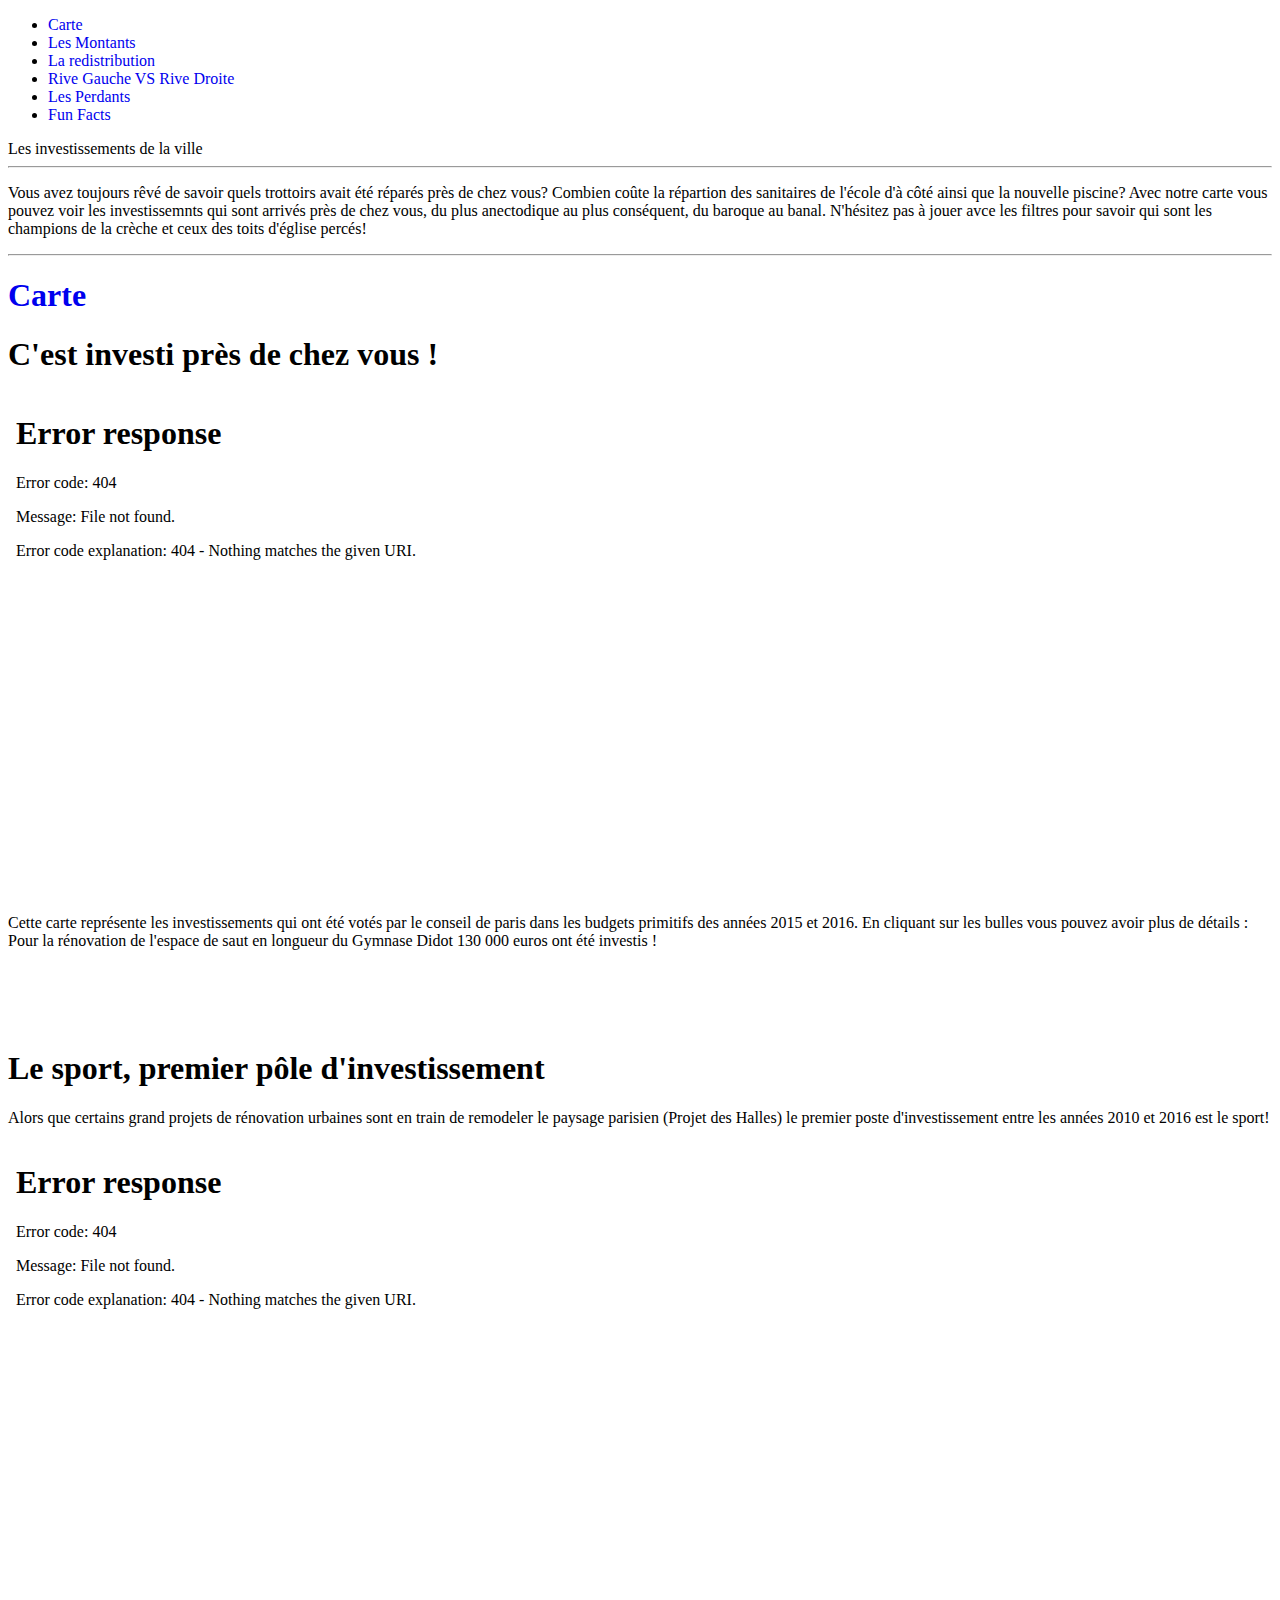
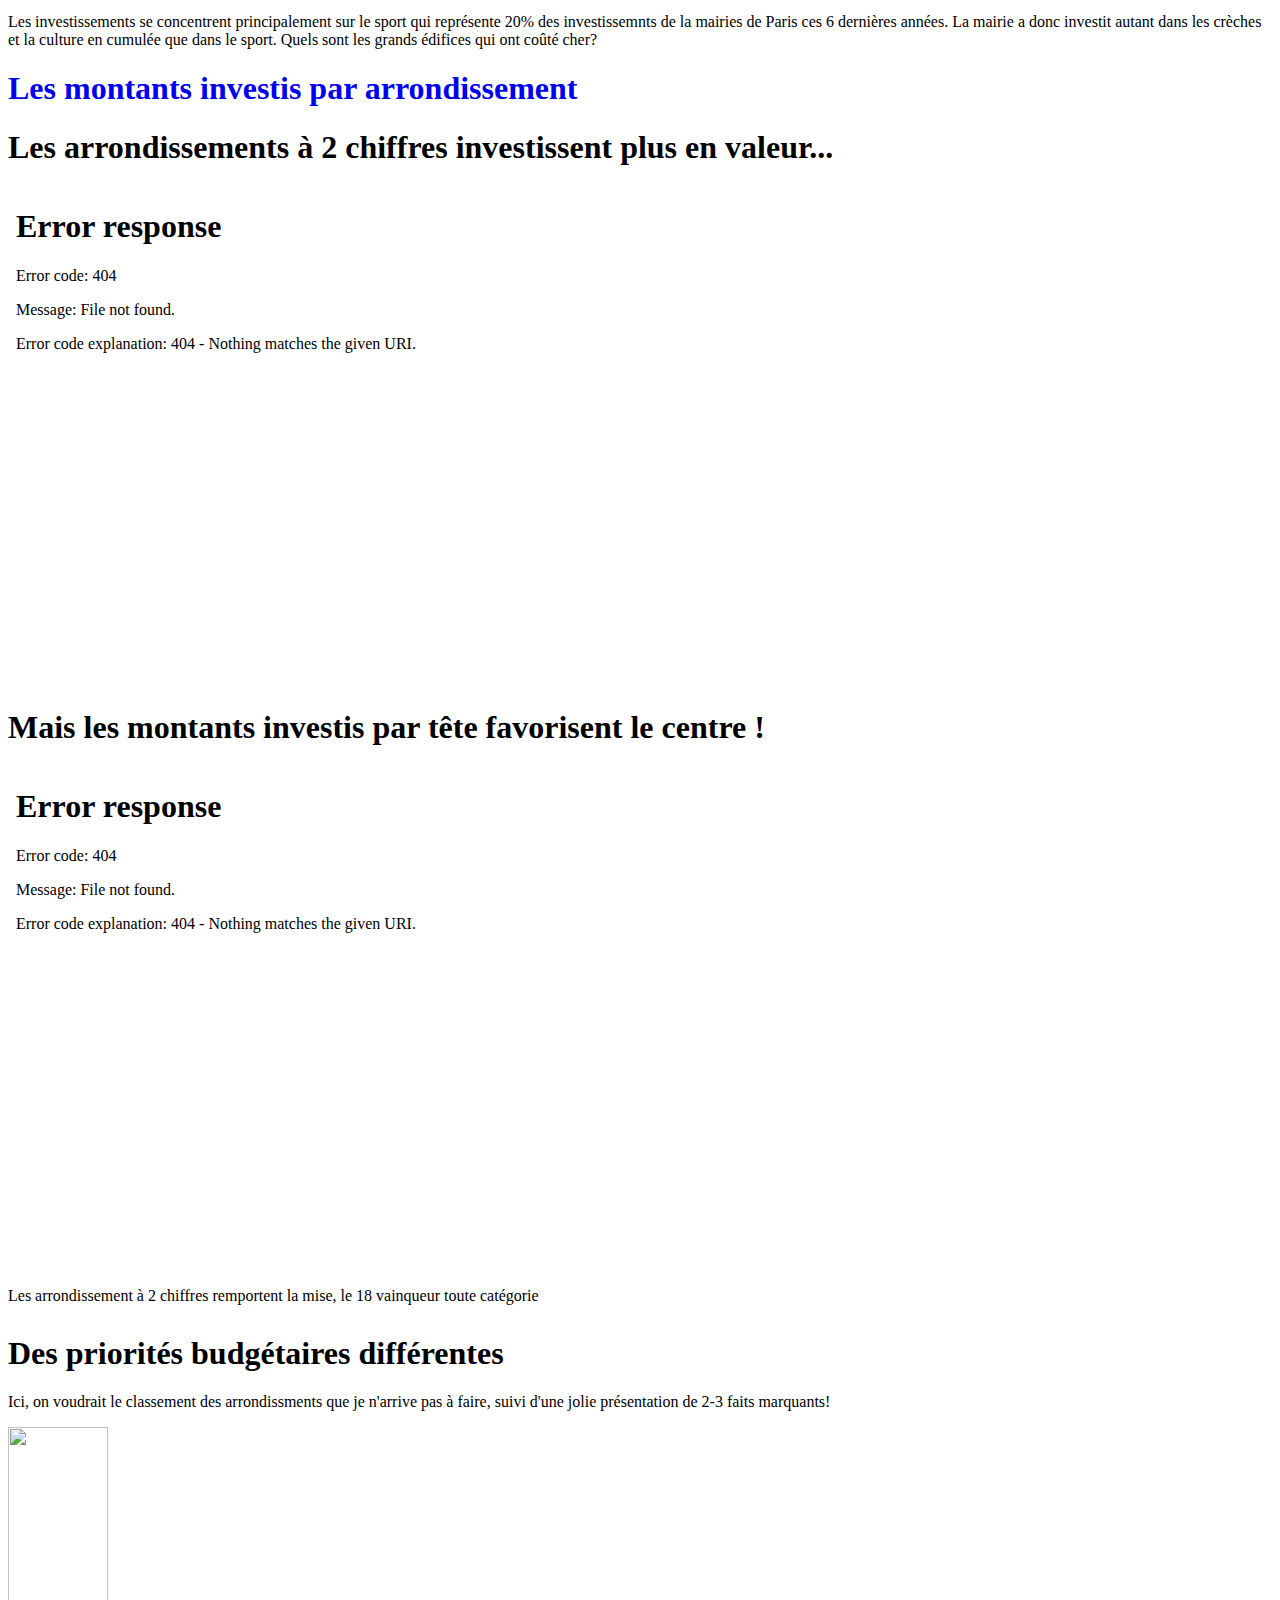
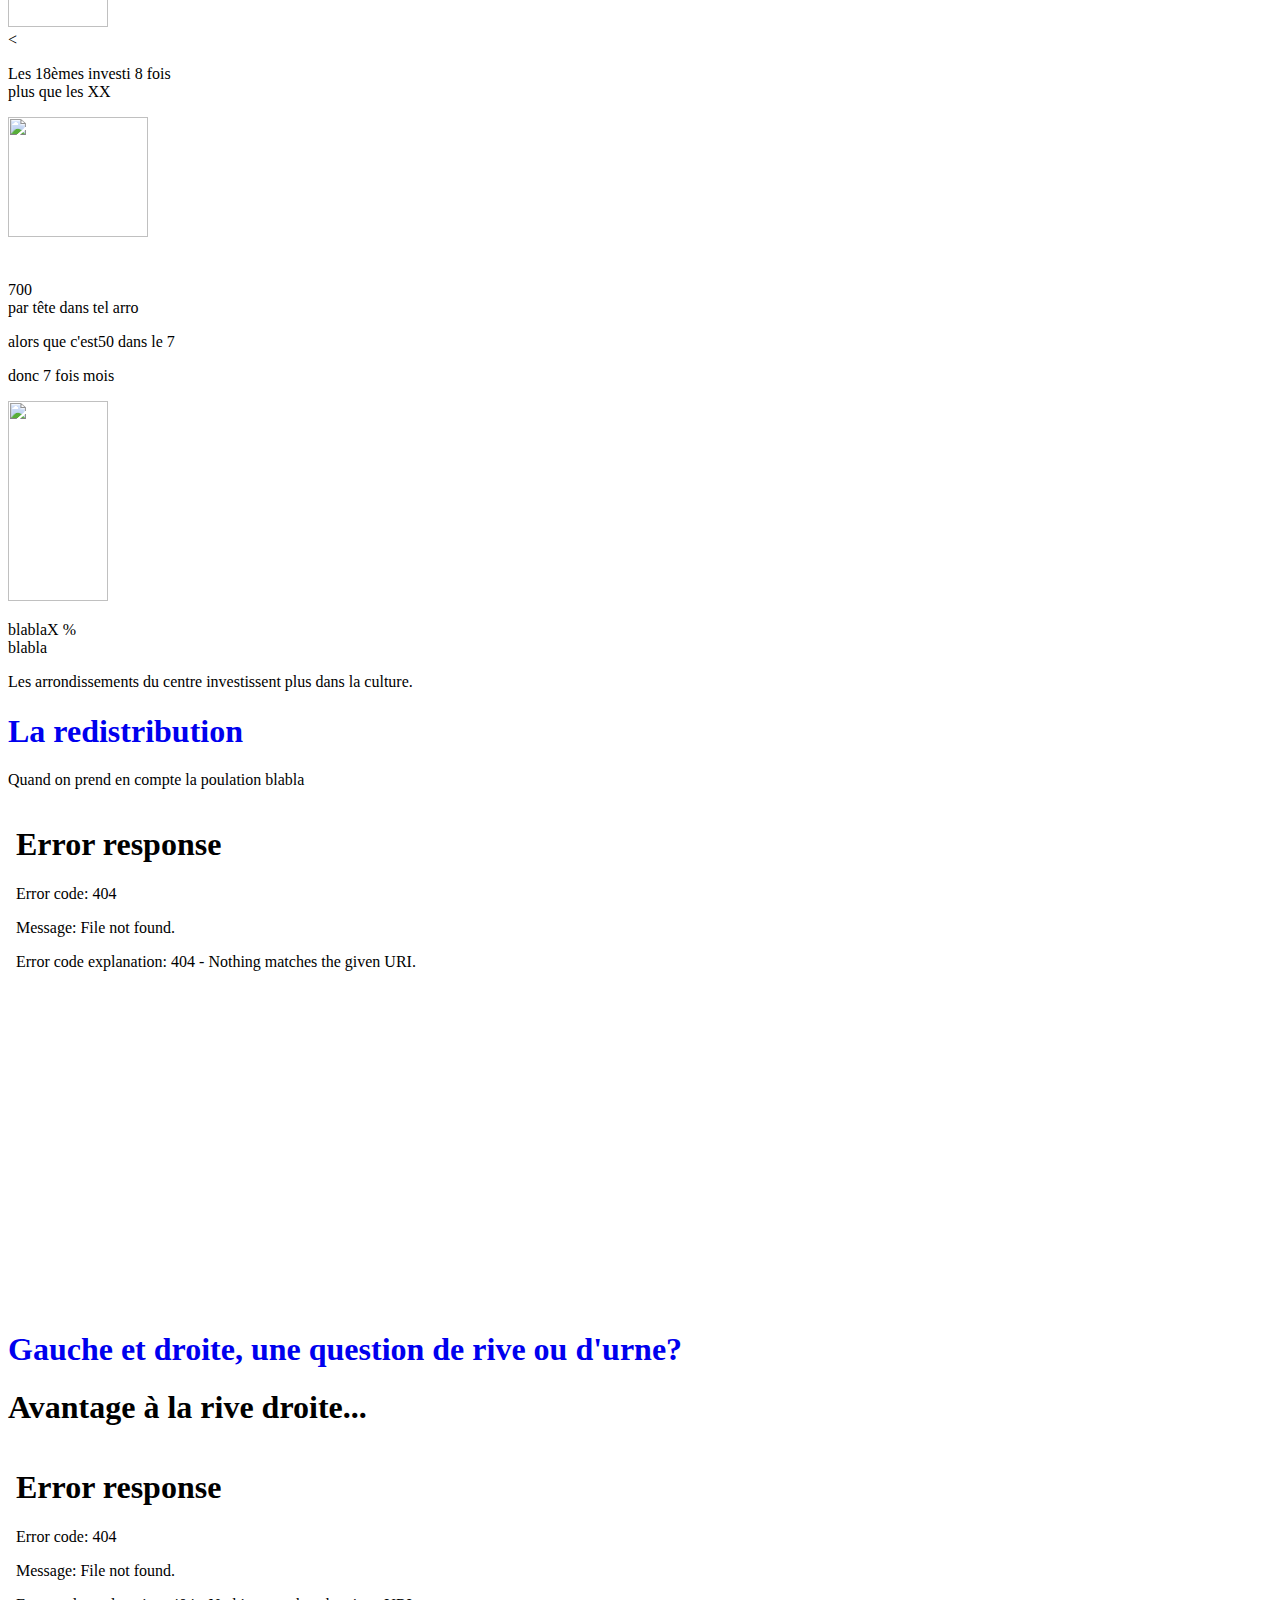
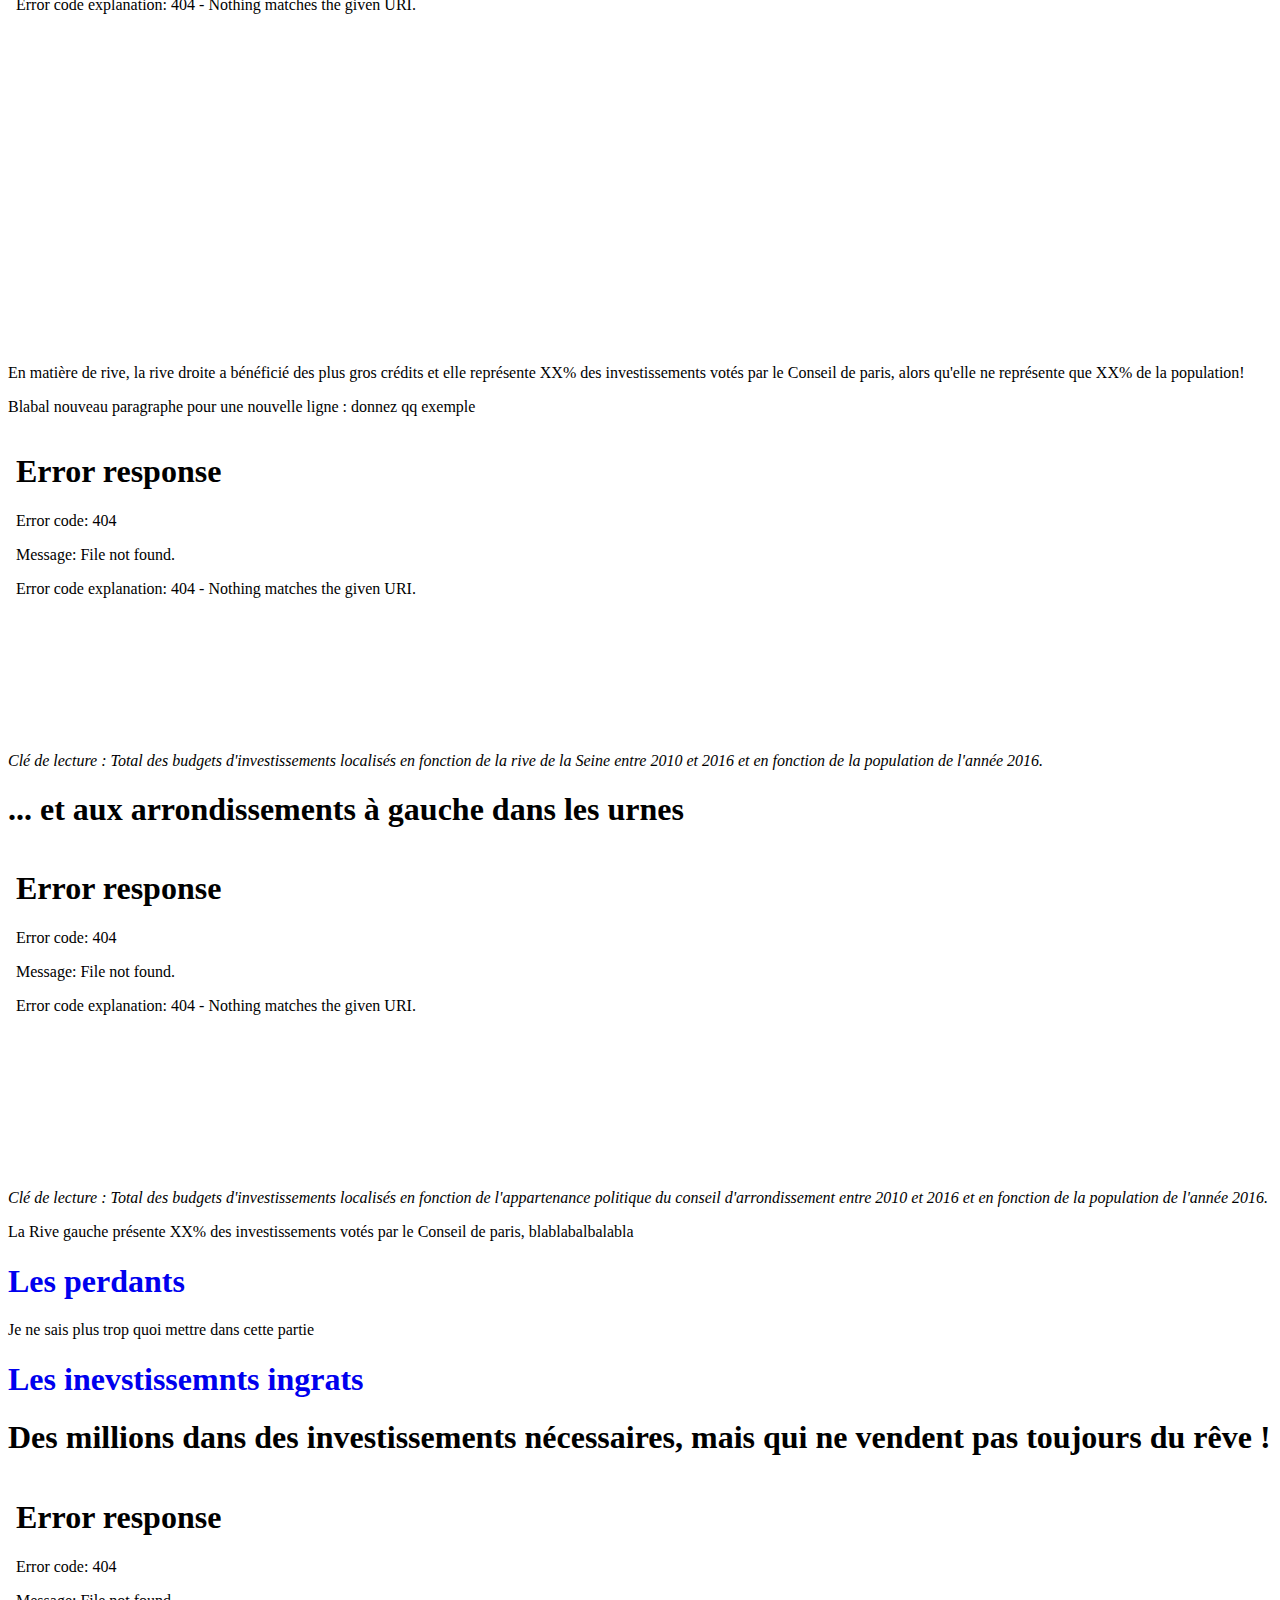
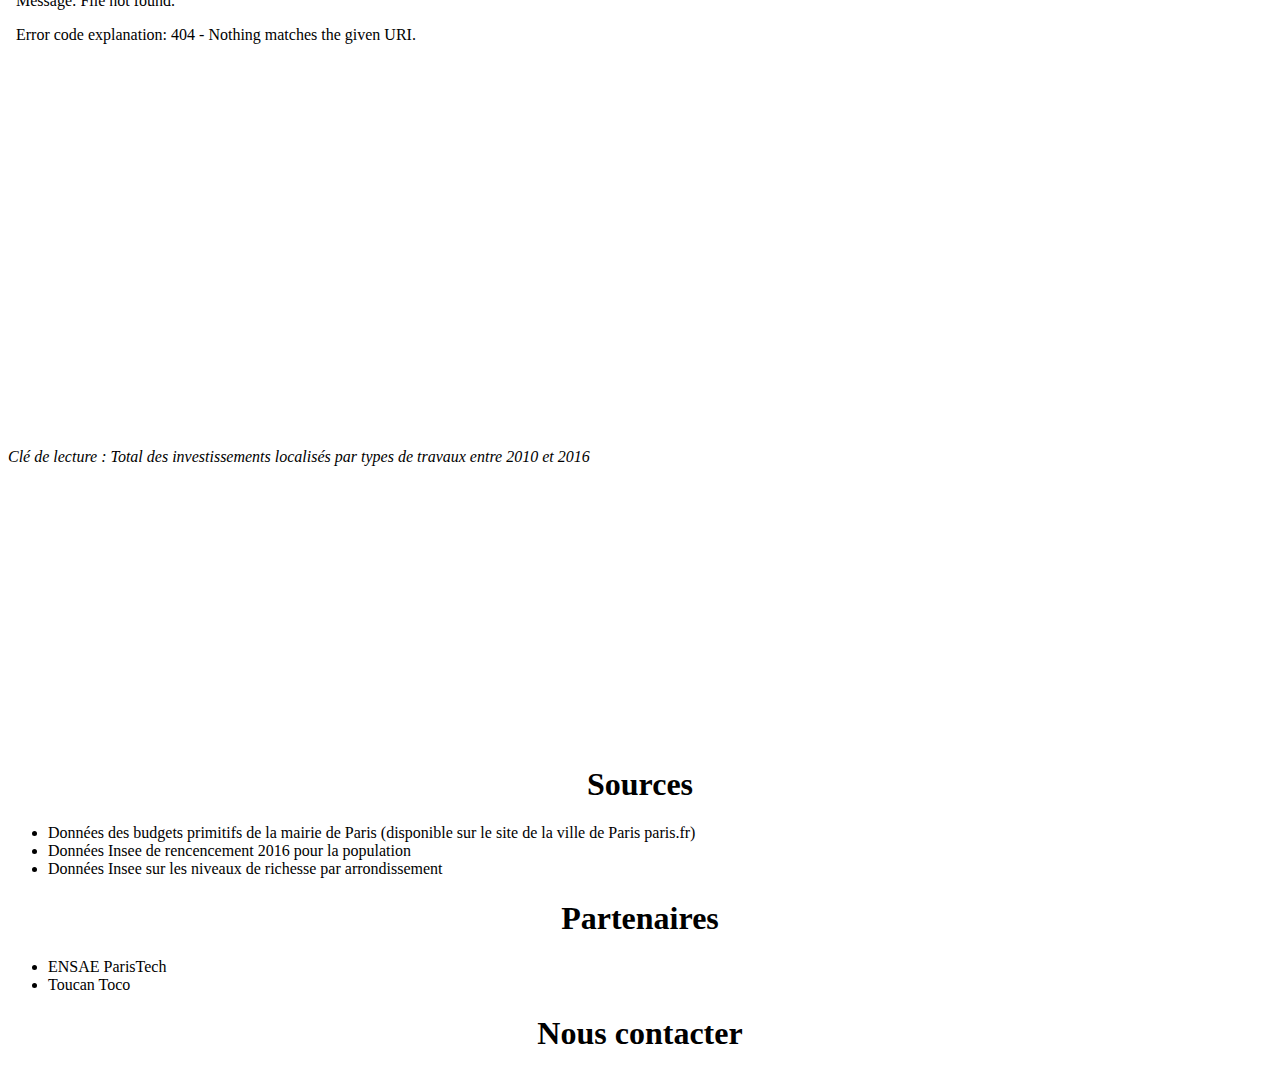
==== index.html @ cc2b781e "Google analytics balise" ====
<!DOCTYPE html>
<html>
    <head>
        <meta charset="utf-8" />
        <link rel="stylesheet" href="style.css" />
        <title>Les investissements de la mairies de Paris 2010 - 2016 </title>
  		<style type="text/css">a:link{text-decoration:none}</style>
 		
    </head>


		<style>

		path {
		  stroke:white;
		  stroke-width: 1px;
		}

		.legend {
		  font-size: 11px;
		}


		div.tooltip {   
		  position: relative;
		  top: -350px;
		  left: 620px;                    
		  width: 320px;                  
		  height: 20px;                 
		  padding: 2px;             
		  font-size: 1em;     
		  background-color: white;
		  border: 1px;      
		  border-radius: 8px;           
		  pointer-events: none; 
		  font-family: 'ralewayextralight', Arial, sans-serif;
		  color: #44646f;        
		} 

		</style>


    <body>
    	 <div id="bloc_page">
	        <header>
	            
		        <nav>
		            <ul>
		                <li><a class="scrollTo" href="#carte">Carte</a></li>
		                <li><a class="scrollTo" href="#montant">Les Montants</a></li>
		                <li><a class="scrollTo" href="#tete">La redistribution</a></li>
		                <li><a class="scrollTo" href="#riveGauche">Rive Gauche VS Rive Droite</a></li>
		               	<li><a class="scrollTo" href="#sud">Les Perdants</a></li>
		                <li><a class="scrollTo" href="#fun">Fun Facts</a></li>
		            </ul>
		        </nav>
	        </header>
	        
			<div id="banniere_image">
                <div id="banniere_description">
                   Les investissements de la ville 
                </div>
            </div>
                       	<hr />
            	<p> Vous avez toujours rêvé de savoir quels trottoirs avait été réparés près de chez vous? Combien coûte la répartion des sanitaires de l'école d'à côté ainsi que la nouvelle piscine? Avec notre carte vous pouvez voir les investissemnts qui sont arrivés près de chez vous, du plus anectodique au plus conséquent, du baroque au banal. N'hésitez pas à jouer avce les filtres pour savoir qui sont les champions de la crèche et ceux des toits d'église percés!</p>
            	<hr />
			</section>
				<a class="scrollTo" href="#bloc_page"><h1 class="titre_section" id="carte">Carte</h1></a>
				<h1 class="titre_subsection"> C'est investi près de chez vous !</h1>
 				

 				<div class="carte">
 				<iframe src="index_layer.html" frameborder="0" allowtransparency="true" allowfullscreen="allowfullscreen" webkitallowfullscreen="webkitallowfullscreen" mozallowfullscreen="mozallowfullscreen" oallowfullscreen="oallowfullscreen" msallowfullscreen="msallowfullscreen" width=100% height="500" ></iframe>
				   				
				<p> Cette carte représente les investissements qui ont été votés par le conseil de paris dans les budgets primitifs des années 2015 et 2016. En cliquant sur les bulles vous pouvez avoir plus de détails : Pour la rénovation de l'espace de saut en longueur du Gymnase Didot 130 000 euros ont été investis !</p>
				 </div>     


   				 <h1 class="titre_subsection" style="margin-top:100px"> Le sport, premier pôle d'investissement</h1>
   				

				<p>Alors que certains grand projets de rénovation urbaines sont en train de remodeler le paysage parisien (Projet des Halles) le premier poste d'investissement entre les années 2010 et 2016 est le sport!</p>

				<div class="dangereux">
				<iframe src="cat_highchart.htm" frameborder="0" allowtransparency="true" allowfullscreen="allowfullscreen" webkitallowfullscreen="webkitallowfullscreen" mozallowfullscreen="mozallowfullscreen" oallowfullscreen="oallowfullscreen" msallowfullscreen="msallowfullscreen" width="500" height="450"></iframe>
				</div> 							 	
						

				<div class="dangereux">
				<p> Les investissements se concentrent principalement sur le sport qui représente <span class="chiffre">20%</span> des investissemnts de la mairies de Paris ces 6 dernières années. La mairie a donc investit autant dans les crèches et la culture en cumulée que dans le sport. Quels sont les grands édifices qui ont coûté cher? </p>
				</div>  


				<a class="scrollTo" href="#bloc_page"><h1 class="titre_section" id="montant">Les montants investis par arrondissement</h1></a>


				<h1 class="titre_subsection"> Les arrondissements à 2 chiffres investissent plus en valeur...</h1>
				<div class="Histo">
					<iframe  src="montant_arro.htm" frameBorder="0" align="center" width="800" height="500"></iframe>
				</div>
				<h1 class="titre_subsection"> Mais les montants investis par tête favorisent le centre ! </h1>
				<div class="carte">
					<iframe  src="montant_arro_pop.htm"  frameBorder="0" width="800" height="500"></iframe>
				</div>

		        <p> Les arrondissement à 2 chiffres remportent la mise, le 18 vainqueur toute catégorie</p>
		        
		        <h1 class="titre_subsection" style="margin-top:30px">Des priorités budgétaires différentes </h1>
				
		        
				<p>Ici, on voudrait le classement des arrondissments que je n'arrive pas à faire, suivi d'une jolie présentation de 2-3 faits marquants! </p>

				<div class="dangereux3">


		        	<div class="logo"><img src="images/arriere.png" width="100" height="200" />  </div>

					<<p class="pchiffre"> Les 18èmes investi <span class="chiffre">8 fois</span> <br/> plus que les XX</p>
		        	

		        </div>


		        <div class="dangereux3">

					

		         		<div class="logo" style="margin-bottom:40px"><img src="images/lateral.png" width="140" height="120" />  </div>
		        	
						<p class="pchiffre"><span class="chiffre">700</span> <br/> par tête dans tel arro</p> 
						<p class="pchiffre_small">alors que c'est<span class="chiffre">50</span> dans le 7</p> 
						<p class="pchiffre_small">donc  <span class="chiffre">7 fois</span> mois</p> 
		        		
				</div>

				<div class="dangereux3">


		        	<div class="logo"><img src="images/frontal.png" width="100" height="200" />  </div>

					<p class="pchiffre">blabla<span class="chiffre">X %</span> <br/> blabla</p>
		        	

		        </div>
		

				<p>Les arrondissements du centre investissent plus dans la culture.</p>


				<a class="scrollTo" href="#bloc_page"><h1 class="titre_section" id="tete"> La redistribution </h1></a>
		        <p>Quand on prend en compte la poulation blabla  </p>

		        <div class="carte"> 
		        <iframe src="index_redis.htm" frameborder="0" allowtransparency="true" allowfullscreen="allowfullscreen" webkitallowfullscreen="webkitallowfullscreen" mozallowfullscreen="mozallowfullscreen" oallowfullscreen="oallowfullscreen" msallowfullscreen="msallowfullscreen" width="800" height="500"></iframe>		
		        </div>

		        				

		        <a class="scrollTo" href="#bloc_page"><h1 class="titre_section" id="riveGauche">Gauche et droite, une question de rive ou d'urne?</h1></a>
                <h1 class="titre_subsection"> Avantage à la rive droite...</h1>
				<div class="Histo">
					<iframe  src="comp_rives.html" frameBorder="0" align="center" width="800" height="500"></iframe>
				</div>
						
		      	<div class="dangereux">
		      		<p> En matière de rive, la rive droite a bénéficié des plus gros crédits et elle représente <span class="chiffre">XX%</span> des investissements votés par le Conseil de paris, alors qu'elle ne représente que XX% de la population! </p>
		      		<p>Blabal nouveau paragraphe pour une nouvelle ligne : donnez qq exemple</p>
		      	</div>
				
				<div class="dangereux">
					<iframe src="rivedroite/index.htm" frameborder="0" allowtransparency="true" allowfullscreen="allowfullscreen" webkitallowfullscreen="webkitallowfullscreen" mozallowfullscreen="mozallowfullscreen" oallowfullscreen="oallowfullscreen" msallowfullscreen="msallowfullscreen" width="450" height="300"></iframe>

					<p> <i> <span class="cle">Clé de lecture</span> : Total des budgets d'investissements localisés en fonction de la rive de la Seine entre 2010 et 2016 et en fonction de la population de l'année 2016.</i> </p> 
				</div>

										<h1 class="titre_subsection"> ... et aux arrondissements à gauche dans les urnes</h1>

				<div class="dangereux">

		        <iframe src="arrond_gauche/index.html" frameborder="0" allowtransparency="true" allowfullscreen="allowfullscreen" webkitallowfullscreen="webkitallowfullscreen" mozallowfullscreen="mozallowfullscreen" oallowfullscreen="oallowfullscreen" msallowfullscreen="msallowfullscreen" width="530" height="320"></iframe>
				<p> <i> <span class="cle">Clé de lecture</span> : Total des budgets d'investissements localisés en fonction de l'appartenance politique du conseil d'arrondissement entre 2010 et 2016 et en fonction de la population de l'année 2016. </i> </p> 

		        </div>

		        <div class="dangereux">

		        <p> La Rive gauche présente <span class="chiffre">XX%</span>  des investissements votés par le Conseil de paris, blablabalbalabla</p>
		        </div>
    

				     	


		        <a class="scrollTo" href="#bloc_page"><h1 class="titre_section" id="sud">Les perdants</h1>
		        </a>

    



		        <p>Je ne sais plus trop quoi mettre dans cette partie</p>
				


		        <a class="scrollTo" href="#bloc_page"><h1 class="titre_section" id="fun">Les inevstissemnts ingrats</h1></a>
		       <h1 class="titre_subsection"> Des millions dans des investissements nécessaires, mais qui ne vendent pas toujours du rêve ! </h1>
		        
		        <div classe="carte">
				  <iframe src="invest_nuls/index.html" frameborder="0" allowtransparency="true" allowfullscreen="allowfullscreen" webkitallowfullscreen="webkitallowfullscreen" mozallowfullscreen="mozallowfullscreen" oallowfullscreen="oallowfullscreen" msallowfullscreen="msallowfullscreen" width="800" height="550"></iframe> 
				  <p> <i> <span class="cle">Clé de lecture</span> : Total des investissements localisés par types de travaux entre 2010 et 2016</i> </p> 
     			</div>

		    </section>
	        

	        <footer>
	            <div class="bloc_final" style="margin-top:300px">

	                <div class="tweet">
	                    <h1 style ="text-align: center">Sources</h1>
	                    <ul>
	                        <li> Données des budgets primitifs de la mairie de Paris (disponible sur le site de la ville de Paris paris.fr)</li>
	                        <li> Données Insee de rencencement 2016 pour la population </li>
	                        <li> Données Insee sur les niveaux de richesse par arrondissement</li>
	                        
	                    </ul>
	                </div>
	                <div class="tweet">
	                    <h1 style ="text-align: center">Partenaires</h1>
	      	             <ul>
	                        <li>ENSAE ParisTech</li>
	                        <li>Toucan Toco</li>
	                      
	                        
	                    </ul>
	                </div>
	                <div class="tweet">
	                    <h1 style ="text-align: center">Nous contacter</h1>
	                    
	                </div>

	            </div>
            </footer>

 		</div>

    </body>
    <script>
  (function(i,s,o,g,r,a,m){i['GoogleAnalyticsObject']=r;i[r]=i[r]||function(){
  (i[r].q=i[r].q||[]).push(arguments)},i[r].l=1*new Date();a=s.createElement(o),
  m=s.getElementsByTagName(o)[0];a.async=1;a.src=g;m.parentNode.insertBefore(a,m)
  })(window,document,'script','//www.google-analytics.com/analytics.js','ga');

  ga('create', 'UA-75648723-1', 'auto');
  ga('send', 'pageview');

</script>
</html>
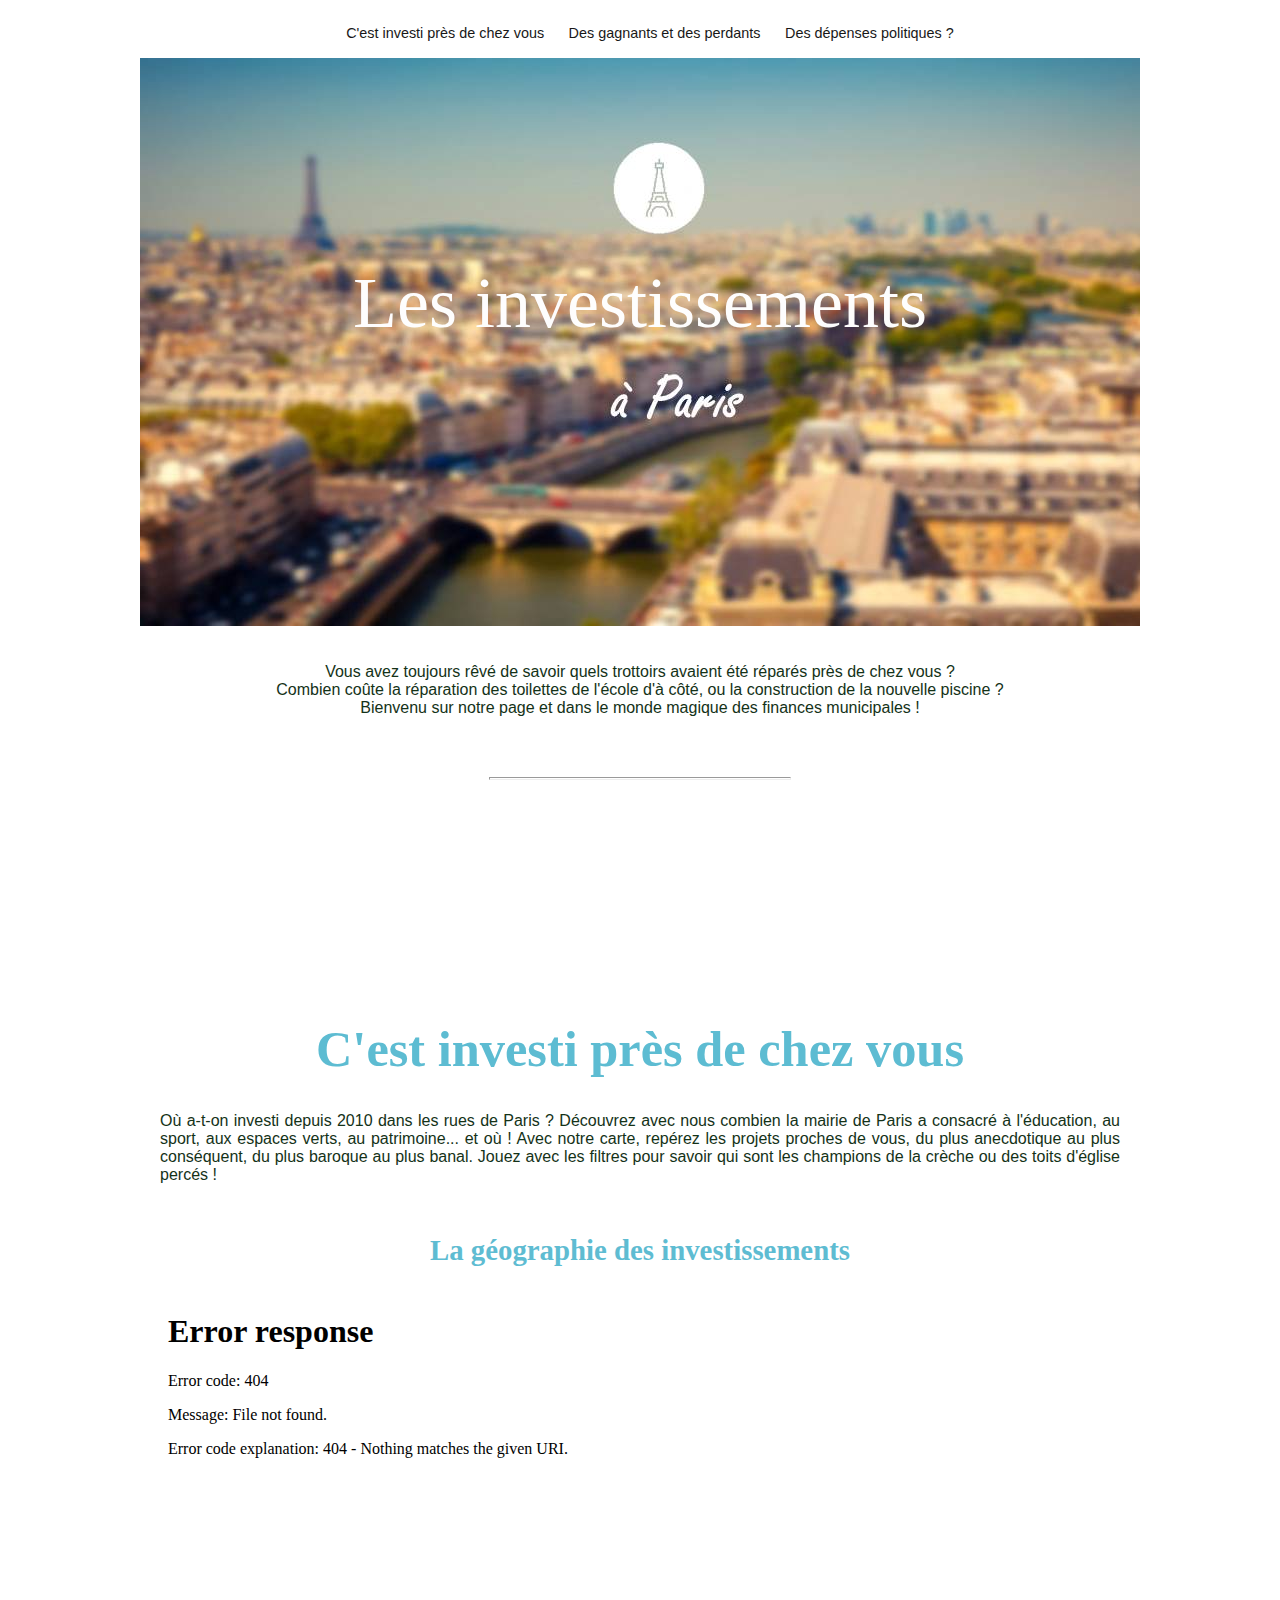
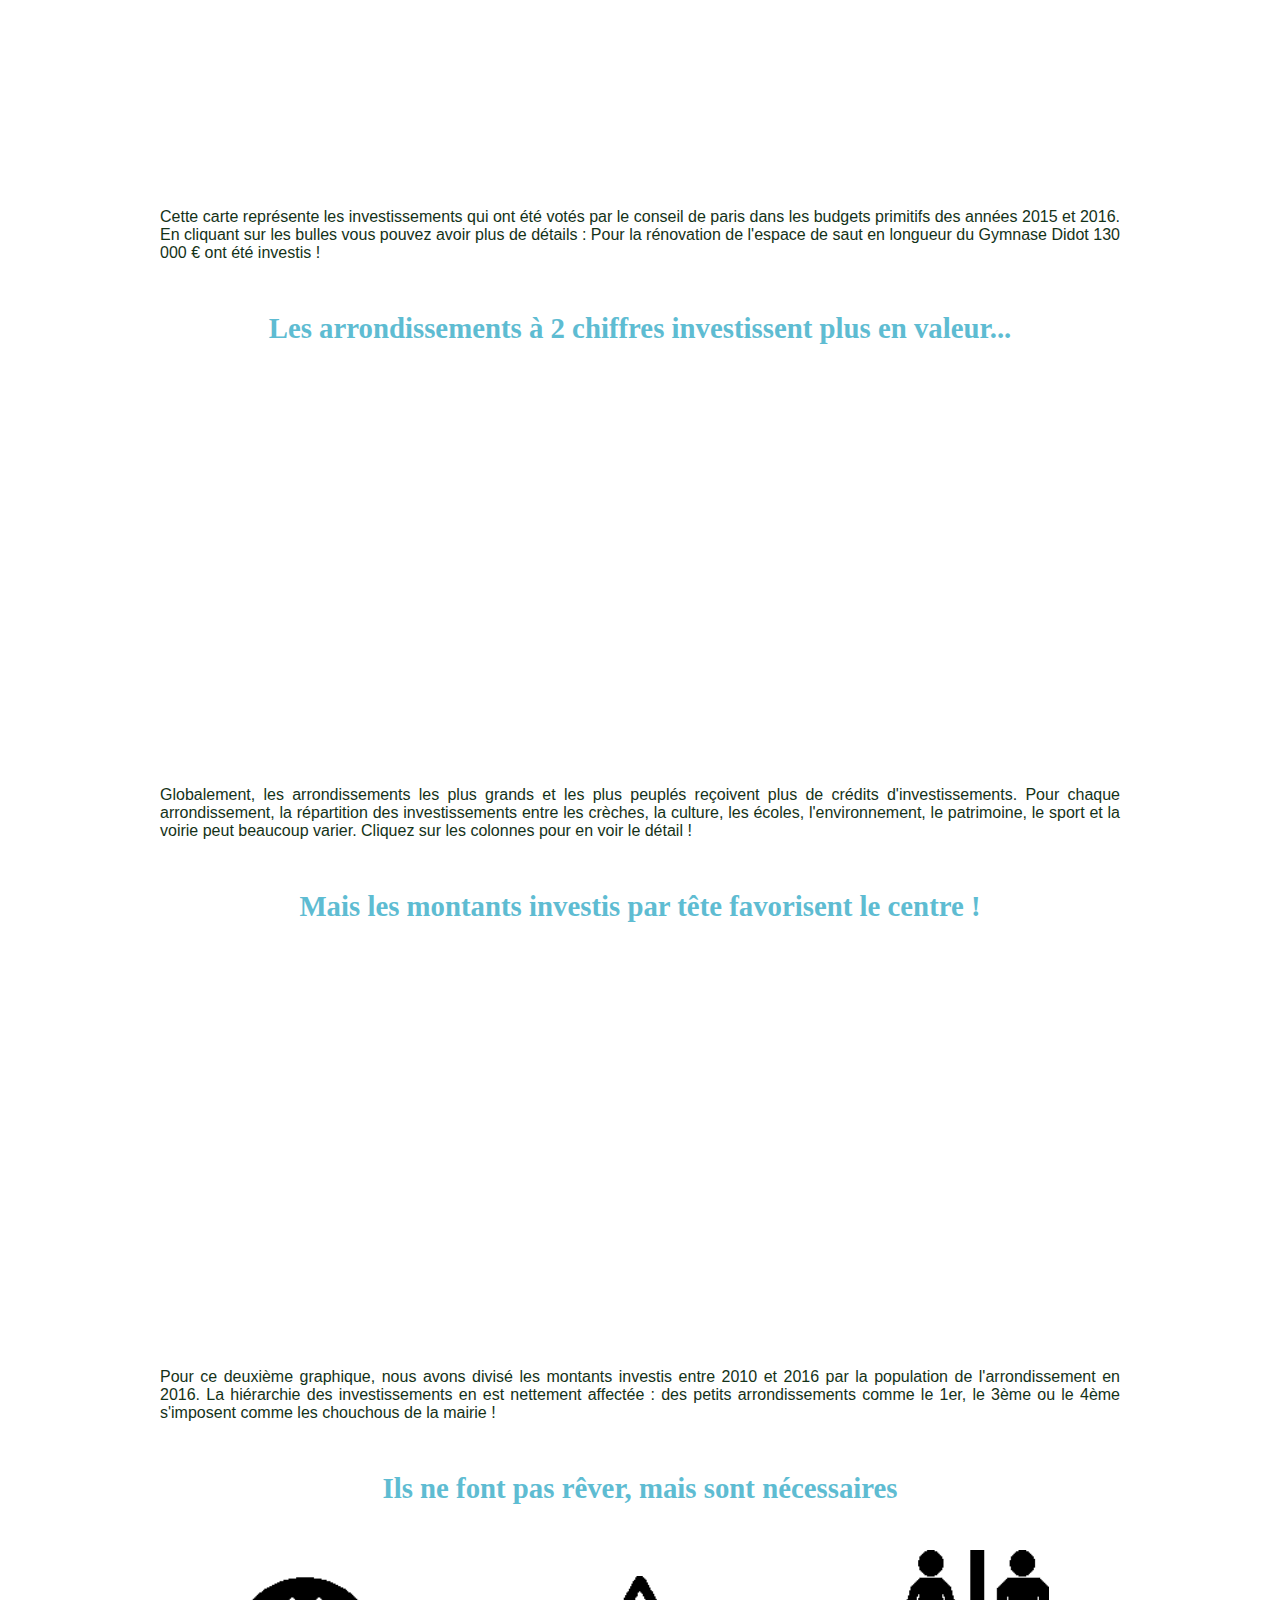
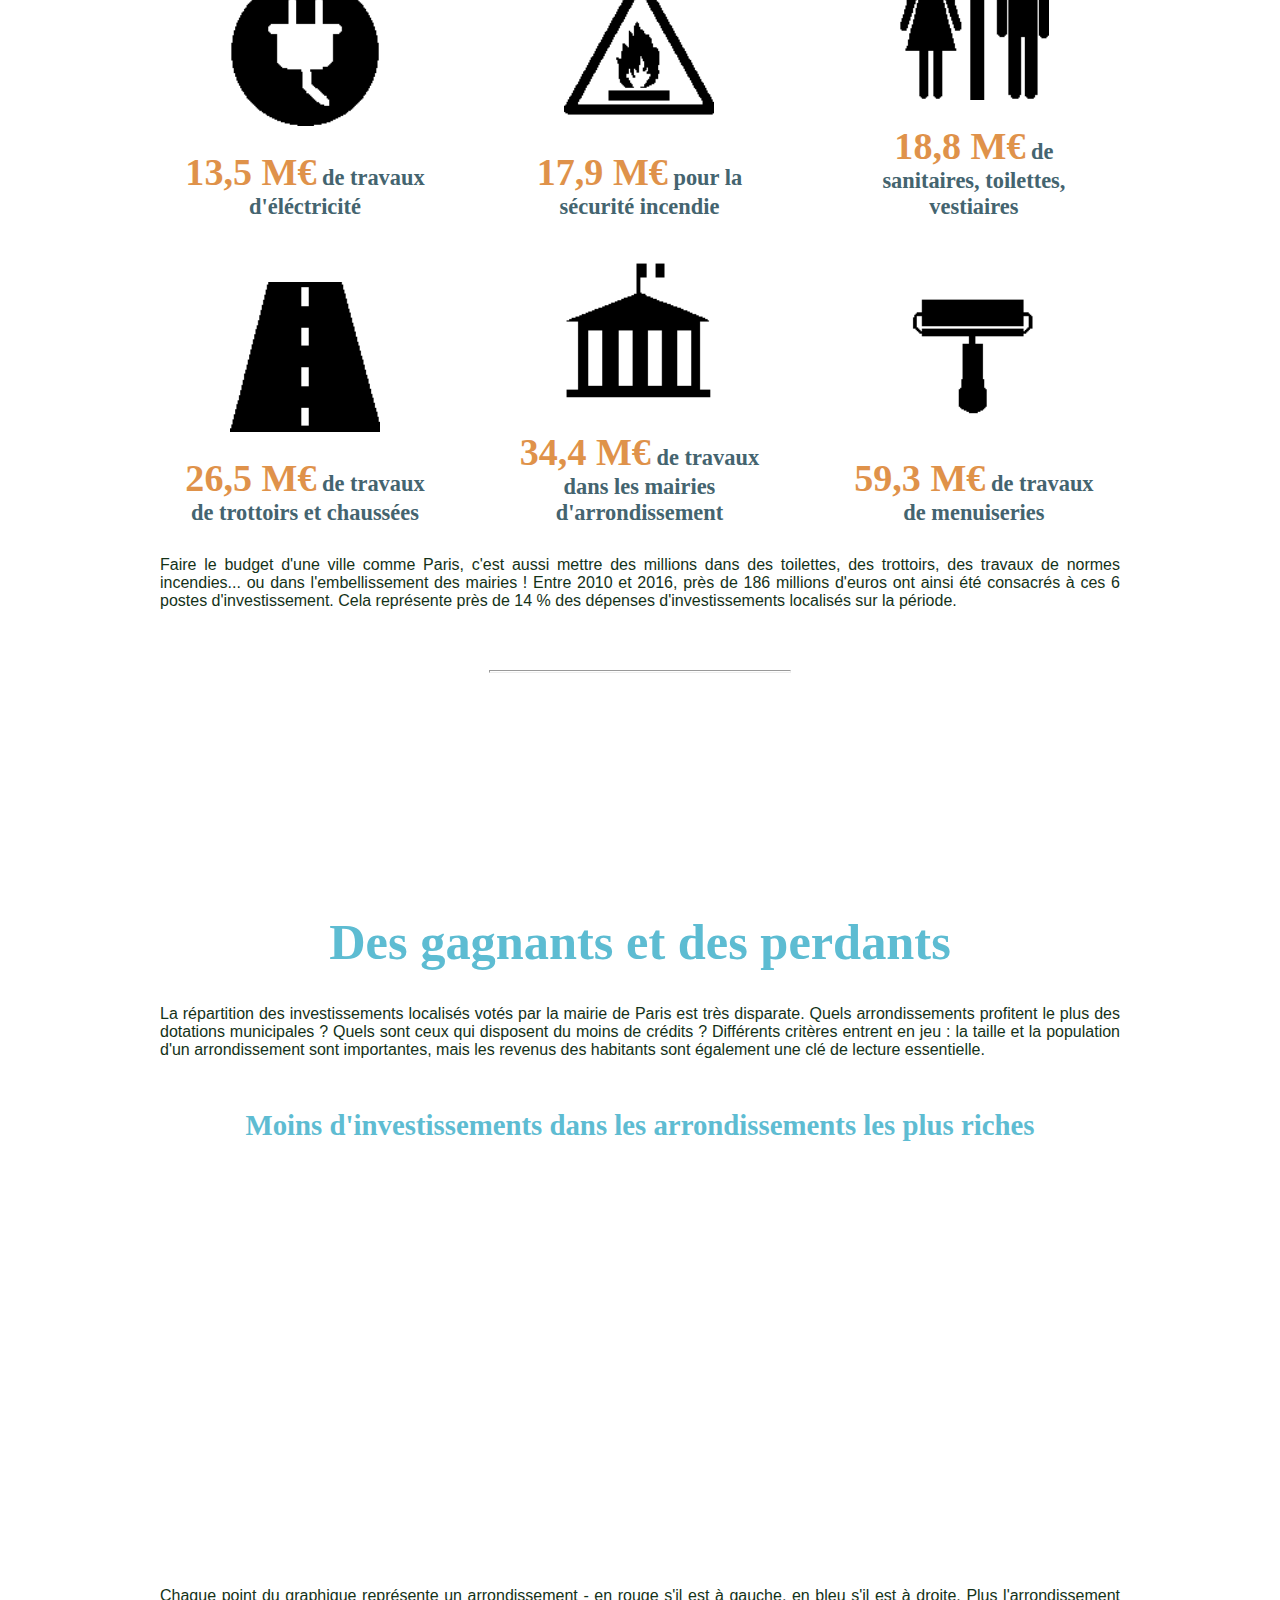
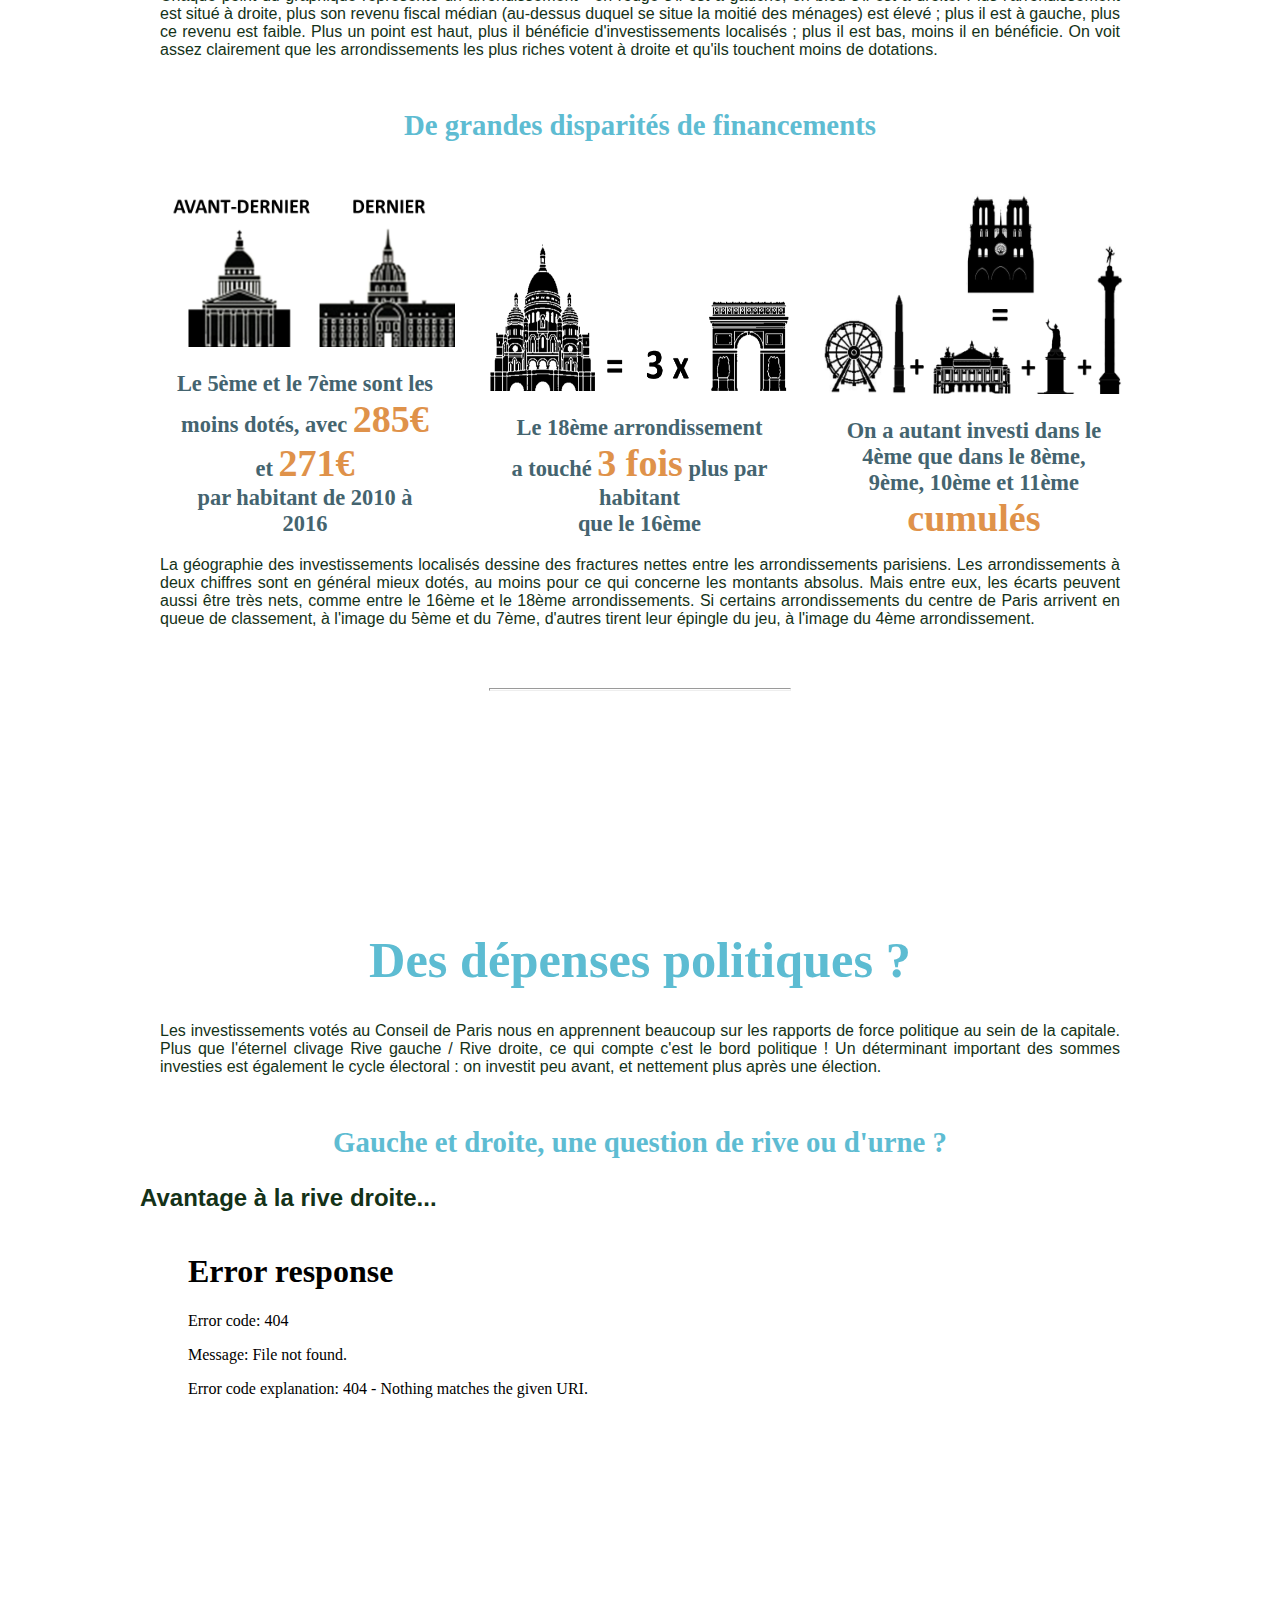
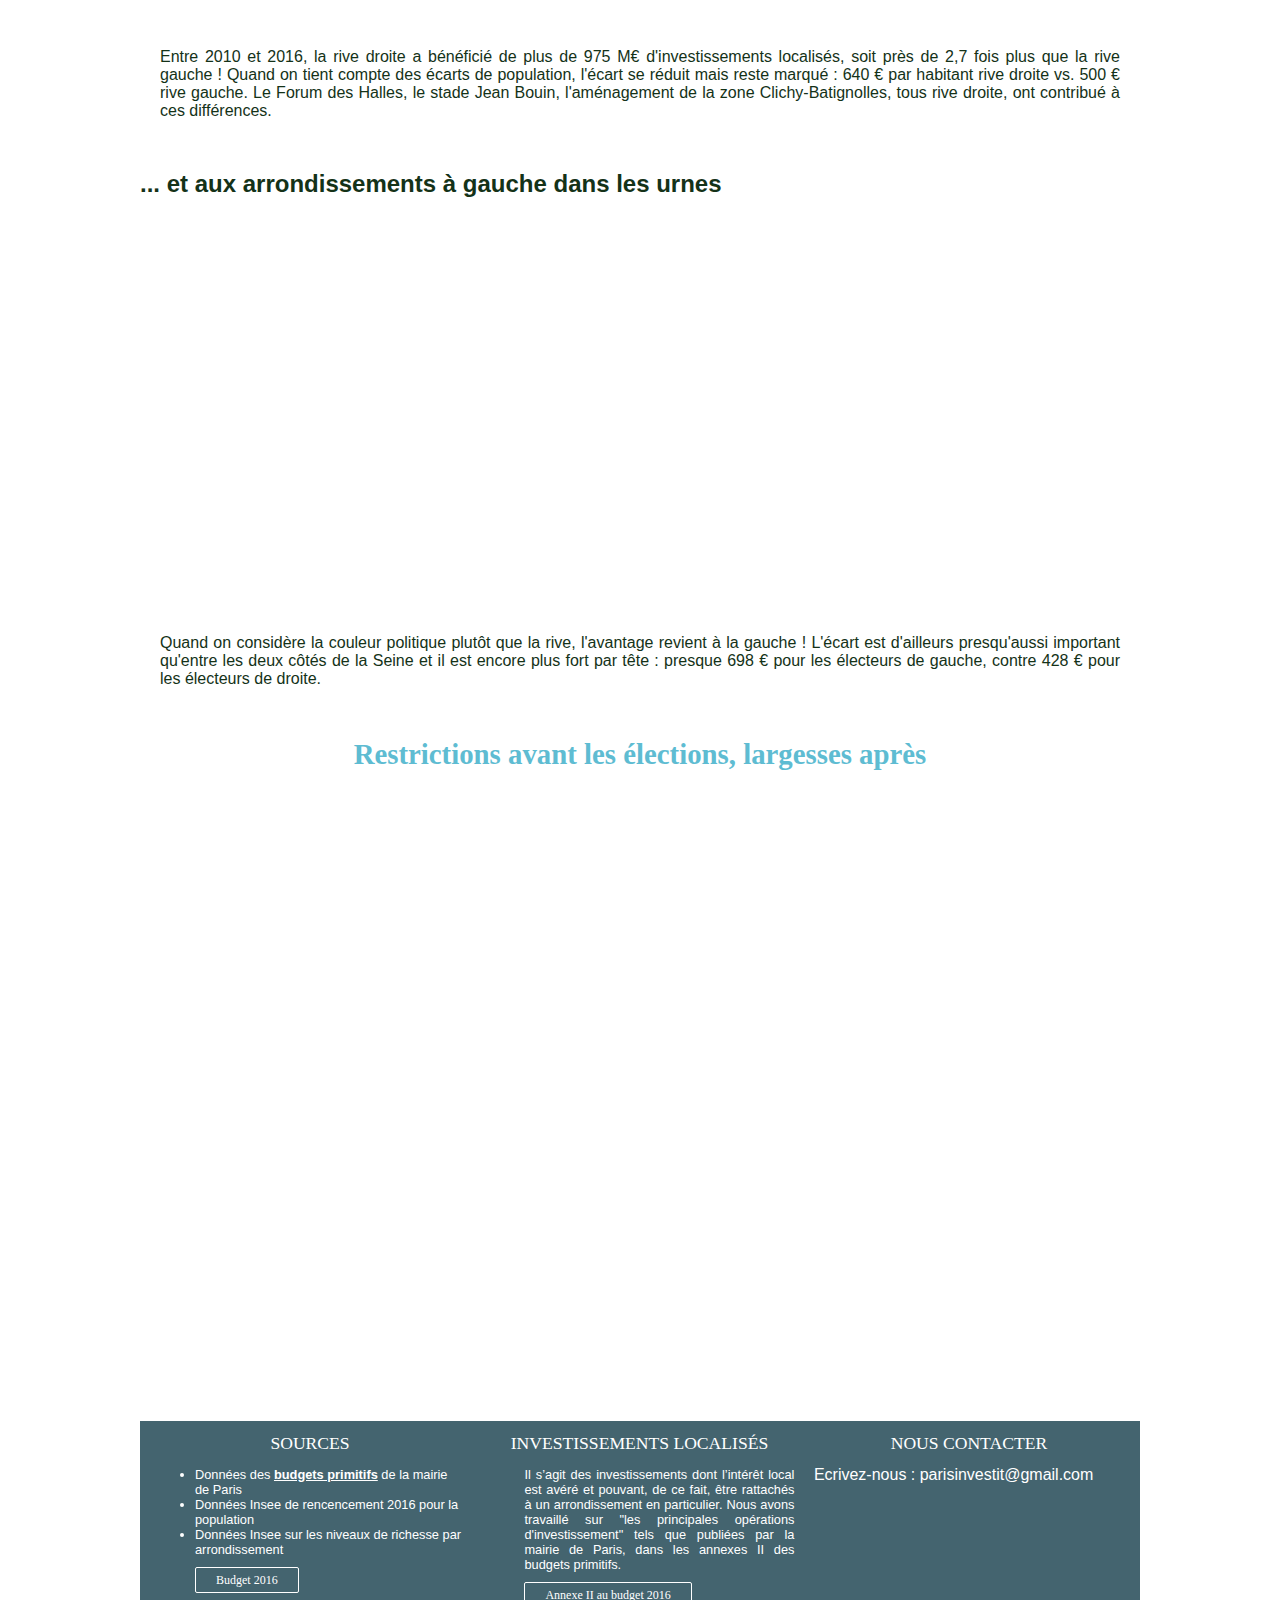
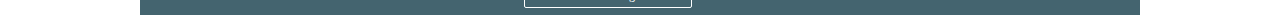
==== commit 4dd9f47f: "Site" ====
--- a/index.html
+++ b/index.html
@@ -46,213 +46,243 @@
 	            
 		        <nav>
 		            <ul>
-		                <li><a class="scrollTo" href="#carte">Carte</a></li>
-		                <li><a class="scrollTo" href="#montant">Les Montants</a></li>
-		                <li><a class="scrollTo" href="#tete">La redistribution</a></li>
-		                <li><a class="scrollTo" href="#riveGauche">Rive Gauche VS Rive Droite</a></li>
-		               	<li><a class="scrollTo" href="#sud">Les Perdants</a></li>
-		                <li><a class="scrollTo" href="#fun">Fun Facts</a></li>
+		                <li><a class="scrollTo" href="#carte">C'est investi près de chez vous</a></li>
+		                <li><a class="scrollTo" href="#gagnant">Des gagnants et des perdants</a></li>
+		                <li><a class="scrollTo" href="#politique">Des dépenses politiques ? </a></li>
 		            </ul>
 		        </nav>
 	        </header>
 	        
 			<div id="banniere_image">
                 <div id="banniere_description">
-                   Les investissements de la ville 
+                   Les investissements 
                 </div>
             </div>
-                       	<hr />
-            	<p> Vous avez toujours rêvé de savoir quels trottoirs avait été réparés près de chez vous? Combien coûte la répartion des sanitaires de l'école d'à côté ainsi que la nouvelle piscine? Avec notre carte vous pouvez voir les investissemnts qui sont arrivés près de chez vous, du plus anectodique au plus conséquent, du baroque au banal. N'hésitez pas à jouer avce les filtres pour savoir qui sont les champions de la crèche et ceux des toits d'église percés!</p>
-            	<hr />
-			</section>
-				<a class="scrollTo" href="#bloc_page"><h1 class="titre_section" id="carte">Carte</h1></a>
-				<h1 class="titre_subsection"> C'est investi près de chez vous !</h1>
- 				
-
- 				<div class="carte">
- 				<iframe src="index_layer.html" frameborder="0" allowtransparency="true" allowfullscreen="allowfullscreen" webkitallowfullscreen="webkitallowfullscreen" mozallowfullscreen="mozallowfullscreen" oallowfullscreen="oallowfullscreen" msallowfullscreen="msallowfullscreen" width=100% height="500" ></iframe>
-				   				
-				<p> Cette carte représente les investissements qui ont été votés par le conseil de paris dans les budgets primitifs des années 2015 et 2016. En cliquant sur les bulles vous pouvez avoir plus de détails : Pour la rénovation de l'espace de saut en longueur du Gymnase Didot 130 000 euros ont été investis !</p>
-				 </div>     
-
-
-   				 <h1 class="titre_subsection" style="margin-top:100px"> Le sport, premier pôle d'investissement</h1>
-   				
-
-				<p>Alors que certains grand projets de rénovation urbaines sont en train de remodeler le paysage parisien (Projet des Halles) le premier poste d'investissement entre les années 2010 et 2016 est le sport!</p>
-
-				<div class="dangereux">
-				<iframe src="cat_highchart.htm" frameborder="0" allowtransparency="true" allowfullscreen="allowfullscreen" webkitallowfullscreen="webkitallowfullscreen" mozallowfullscreen="mozallowfullscreen" oallowfullscreen="oallowfullscreen" msallowfullscreen="msallowfullscreen" width="500" height="450"></iframe>
-				</div> 							 	
-						
-
-				<div class="dangereux">
-				<p> Les investissements se concentrent principalement sur le sport qui représente <span class="chiffre">20%</span> des investissemnts de la mairies de Paris ces 6 dernières années. La mairie a donc investit autant dans les crèches et la culture en cumulée que dans le sport. Quels sont les grands édifices qui ont coûté cher? </p>
-				</div>  
-
-
-				<a class="scrollTo" href="#bloc_page"><h1 class="titre_section" id="montant">Les montants investis par arrondissement</h1></a>
-
-
-				<h1 class="titre_subsection"> Les arrondissements à 2 chiffres investissent plus en valeur...</h1>
-				<div class="Histo">
-					<iframe  src="montant_arro.htm" frameBorder="0" align="center" width="800" height="500"></iframe>
-				</div>
-				<h1 class="titre_subsection"> Mais les montants investis par tête favorisent le centre ! </h1>
+                     <p><center>Vous avez toujours rêvé de savoir quels trottoirs avaient été réparés près de chez vous ? <br>
+                      Combien coûte la réparation des toilettes de l'école d'à côté, ou la construction de la nouvelle piscine ? <br>
+                      Bienvenu sur notre page et dans le monde magique des finances municipales ! </center>
+                     </p>
+
+
+
+            	
+            		<hr />
+				<a class="scrollTo" href="#bloc_page"><h1 class="titre_section" id="carte">C'est investi près de chez vous</h1></a>
+				
+ 				 	
+            		<p> Où a-t-on investi depuis 2010 dans les rues de Paris ? Découvrez avec nous combien la mairie de Paris a consacré à l'éducation, au sport,
+aux espaces verts, au patrimoine... et où ! Avec notre carte, repérez les projets proches de vous, du plus anecdotique au plus conséquent, du plus baroque au plus banal. Jouez avec les filtres pour savoir qui sont les champions de la crèche ou des toits d'église percés !
+
+</p>
+
+
+                <h1 class="titre_subsection" style="margin-top:50px"> La géographie des investissements</h1>
+ 				<div>
+ 				<iframe src="index_layer.html" class="carte" frameborder="0" allowtransparency="true" allowfullscreen="allowfullscreen" webkitallowfullscreen="webkitallowfullscreen" mozallowfullscreen="mozallowfullscreen" oallowfullscreen="oallowfullscreen" msallowfullscreen="msallowfullscreen" width=100% height="600" style="margin-bottom:-100px"> </iframe>
+				</div>     
+                <p> Cette carte représente les investissements qui ont été votés par le conseil de paris dans les budgets primitifs des années 2015 et 2016. En cliquant sur les bulles vous pouvez avoir plus de détails : Pour la rénovation de l'espace de saut en longueur du Gymnase Didot 130 000 € ont été investis !</p>   
+                
+				<h1 class="titre_subsection" style="margin-top:50px"> Les arrondissements à 2 chiffres investissent plus en valeur...</h1>
 				<div class="carte">
-					<iframe  src="montant_arro_pop.htm"  frameBorder="0" width="800" height="500"></iframe>
-				</div>
-
-		        <p> Les arrondissement à 2 chiffres remportent la mise, le 18 vainqueur toute catégorie</p>
-		        
-		        <h1 class="titre_subsection" style="margin-top:30px">Des priorités budgétaires différentes </h1>
-				
-		        
-				<p>Ici, on voudrait le classement des arrondissments que je n'arrive pas à faire, suivi d'une jolie présentation de 2-3 faits marquants! </p>
-
+					<iframe  src="montant_arro.htm"  frameBorder="0" align="center" width="900" height="500" style="margin-bottom:-100px"></iframe>
+				</div>
+                
+                <p>Globalement, les arrondissements les plus grands et les plus peuplés reçoivent plus de crédits d'investissements. Pour chaque arrondissement,
+                    la répartition des investissements entre les crèches, la culture, les écoles, l'environnement, le patrimoine, le sport et la voirie peut beaucoup varier.
+                    Cliquez sur les colonnes pour en voir le détail !  </p>
+				<h1 class="titre_subsection" style="margin-top:50px"> Mais les montants investis par tête favorisent le centre ! </h1>
+				<div class="carte">
+					<iframe  src="montant_arro_pop.htm" frameBorder="0" width="900" height="500" style="margin-bottom:-100px"></iframe>
+				</div>
+                <p>Pour ce deuxième graphique, nous avons divisé les montants investis entre 2010 et 2016 par la population de l'arrondissement en 2016. La hiérarchie
+                    des investissements en est nettement affectée : des petits arrondissements comme le 1er, le 3ème ou le 4ème s'imposent comme les chouchous de la mairie !  </p>
+		       
+               <h1 class="titre_subsection" style="margin-top:50px"> Ils ne font pas rêver, mais sont nécessaires </h1>
+                
+		        <div class="dangereux3">
+                <div class="logo"><img src="images/electricite_black.png" width="150" height="150" />  </div>
+
+					<p class="pchiffre"><span class="chiffre">13,5 M€</span> de travaux d'éléctricité</p> 
+		        		
+				</div>
+                <div class="dangereux3">
+
+
+		        	<div class="logo"><img src="images/securiteincendie_black.png" width="150" height="150" />  </div>
+
+					<p class="pchiffre"><span class="chiffre">17,9 M€</span> pour la sécurité incendie</p>
+		        	
+
+		          </div>
 				<div class="dangereux3">
 
 
-		        	<div class="logo"><img src="images/arriere.png" width="100" height="200" />  </div>
-
-					<<p class="pchiffre"> Les 18èmes investi <span class="chiffre">8 fois</span> <br/> plus que les XX</p>
+		        	<div class="logo"><img src="images/sanitaire_black.png" width="150" height="150" />  </div>
+
+					<p class="pchiffre"><span class="chiffre">18,8 M€</span> de sanitaires, toilettes, vestiaires</p>
+                    </p>
 		        	
 
 		        </div>
 
-
 		        <div class="dangereux3">
-
-					
-
-		         		<div class="logo" style="margin-bottom:40px"><img src="images/lateral.png" width="140" height="120" />  </div>
-		        	
-						<p class="pchiffre"><span class="chiffre">700</span> <br/> par tête dans tel arro</p> 
-						<p class="pchiffre_small">alors que c'est<span class="chiffre">50</span> dans le 7</p> 
-						<p class="pchiffre_small">donc  <span class="chiffre">7 fois</span> mois</p> 
+                <div class="logo"><img src="images/chaussee_black.png" width="150" height="150" />  </div>
+
+					<p class="pchiffre"><span class="chiffre">26,5 M€</span> de travaux de trottoirs et chaussées</p>
 		        		
 				</div>
-
+                <div class="dangereux3">
+
+
+		        	<div class="logo"><img src="images/mairie_black.png" width="150" height="150" />  </div>
+
+					<p class="pchiffre"><span class="chiffre">34,4 M€</span> de travaux dans les mairies d'arrondissement</p> 
+		        	
+
+		          </div>
 				<div class="dangereux3">
 
 
-		        	<div class="logo"><img src="images/frontal.png" width="100" height="200" />  </div>
-
-					<p class="pchiffre">blabla<span class="chiffre">X %</span> <br/> blabla</p>
+		        	<div class="logo"><img src="images/menuiserie_black.png" width="150" height="150" />  </div>
+
+					<p class="pchiffre"> <span class="chiffre">59,3 M€</span> de travaux de menuiseries</p> 
+                
+		        	
+
+		        </div>
+                <br style="clear: left;" />
+             
+               <p style="margin-top:30px"> Faire le budget d'une ville comme Paris, c'est aussi mettre des millions dans des toilettes, des trottoirs, des travaux 
+                de normes incendies... ou dans l'embellissement des mairies ! Entre 2010 et 2016, près de 186 millions d'euros ont ainsi été 
+                consacrés à ces 6 postes d'investissement. Cela représente près de 14 % des dépenses d'investissements 
+                localisés sur la période. </p>
+             
+
+                   <hr />
+		        <a class="scrollTo" href="#bloc_page"><h1 class="titre_section" id="gagnant">Des gagnants et des perdants</h1></a>
+
+		        <p>
+		        	La répartition des investissements localisés votés par la mairie de Paris est très disparate. 
+Quels arrondissements profitent le plus des dotations municipales ? Quels sont ceux qui disposent du moins de crédits ? 
+Différents critères entrent en jeu : la taille et la population d'un arrondissement sont importantes, mais les revenus des habitants sont également
+une clé de lecture essentielle.
+		        </p>
+
+            <h1 class="titre_subsection" style="margin-top:50px"> Moins d'investissements dans les arrondissements les plus riches </h1>
+
+            <div class="carte"> 
+		        <iframe src="index_redis.htm" frameborder="0" allowtransparency="true" allowfullscreen="allowfullscreen" webkitallowfullscreen="webkitallowfullscreen" mozallowfullscreen="mozallowfullscreen" oallowfullscreen="oallowfullscreen" msallowfullscreen="msallowfullscreen" width="900" height="500" style="margin-bottom:-100px"  > </iframe>		
+		     </div>
+       <p>Chaque point du graphique représente un arrondissement - en rouge s'il est à gauche, en bleu s'il est à droite. Plus l'arrondissement est situé à droite,
+           plus son revenu fiscal médian (au-dessus duquel se situe la moitié des ménages) est élevé ; plus il est à gauche, plus ce revenu est faible. Plus un point
+           est haut, plus il bénéficie d'investissements localisés ; plus il est bas, moins il en bénéficie. On voit assez clairement que les arrondissements les plus 
+           riches votent à droite et qu'ils touchent moins de dotations. </p>     
+
+            <h1 class="titre_subsection" style="margin-top:50px"> De grandes disparités de financements </h1>
+
+		        <div class="dangereux3">
+                <div class="logo"><img src="images/5et7_bis.png" width="300" height="160" />  </div>
+
+					<p class="pchiffre"> Le 5ème et le 7ème sont les moins dotés, 
+                    avec <span class="chiffre">285€</span> et <span class="chiffre">271€</span> <br/> 
+                    par habitant de 2010 à 2016</p> 
+		        		
+				</div>
+                <div class="dangereux3">
+
+
+		        	<div class="logo"><img src="images/18vs16.png" width="300" height="150" />  </div>
+
+					<p class="pchiffre"> Le 18ème arrondissement a touché <span class="chiffre">3 fois</span> plus par habitant <br/> que le 16ème</p>
+		        	
+
+		          </div>
+				<div class="dangereux3">
+
+
+		        	<div class="logo"><img src="images/4vslereste.png" width="300" height="200" />  </div>
+
+					<p class="pchiffre">On a autant investi dans le 4ème que dans le 8ème, 9ème, 10ème et 11ème
+                        <span class="chiffre">cumulés</span>
+                    </p>
 		        	
 
 		        </div>
 		
-
-				<p>Les arrondissements du centre investissent plus dans la culture.</p>
-
-
-				<a class="scrollTo" href="#bloc_page"><h1 class="titre_section" id="tete"> La redistribution </h1></a>
-		        <p>Quand on prend en compte la poulation blabla  </p>
-
-		        <div class="carte"> 
-		        <iframe src="index_redis.htm" frameborder="0" allowtransparency="true" allowfullscreen="allowfullscreen" webkitallowfullscreen="webkitallowfullscreen" mozallowfullscreen="mozallowfullscreen" oallowfullscreen="oallowfullscreen" msallowfullscreen="msallowfullscreen" width="800" height="500"></iframe>		
-		        </div>
-
+<p>La géographie des investissements localisés dessine des fractures nettes entre les arrondissements parisiens.
+            Les arrondissements à deux chiffres sont en général mieux dotés, au moins pour ce qui concerne les montants absolus.
+            Mais entre eux, les écarts peuvent aussi être très nets, comme entre le 16ème et le 18ème arrondissements. 
+            Si certains arrondissements du centre de Paris arrivent en queue de classement, à l'image du 5ème et du 7ème, d'autres
+            tirent leur épingle du jeu, à l'image du 4ème arrondissement. </p>
+                <hr />
+				<a class="scrollTo" href="#bloc_page"><h1 class="titre_section" id="politique"> Des dépenses politiques ? </h1></a>
+
+				<p>
+					Les investissements votés au Conseil de Paris nous en apprennent beaucoup sur les rapports de force politique au sein de la capitale. 
+Plus que l'éternel clivage Rive gauche / Rive droite, ce qui compte c'est le bord politique ! Un déterminant important des sommes 
+investies est également le cycle électoral : on investit peu avant, et nettement plus après une élection. ​
+				</p>
 		        				
 
-		        <a class="scrollTo" href="#bloc_page"><h1 class="titre_section" id="riveGauche">Gauche et droite, une question de rive ou d'urne?</h1></a>
-                <h1 class="titre_subsection"> Avantage à la rive droite...</h1>
+		        <h1 class="titre_subsection" style="margin-top:50px">Gauche et droite, une question de rive ou d'urne ?</h1>
+                <h2 class="titre_subsubsection"> Avantage à la rive droite...</h2>
 				<div class="Histo">
-					<iframe  src="comp_rives.html" frameBorder="0" align="center" width="800" height="500"></iframe>
-				</div>
-						
-		      	<div class="dangereux">
-		      		<p> En matière de rive, la rive droite a bénéficié des plus gros crédits et elle représente <span class="chiffre">XX%</span> des investissements votés par le Conseil de paris, alors qu'elle ne représente que XX% de la population! </p>
-		      		<p>Blabal nouveau paragraphe pour une nouvelle ligne : donnez qq exemple</p>
-		      	</div>
+				<iframe  src="comp_rives.html" class="carte" frameBorder="0" align="center" width="900" height="500" style="margin-bottom:-100px"></iframe>
+				</div>
+						      	
+		      	<p> Entre 2010 et 2016, la rive droite a bénéficié de plus de 975 M€ d'investissements localisés, soit près de 2,7 fois plus que la rive gauche ! 
+                 Quand on tient compte des écarts de population, l'écart se réduit mais reste marqué : 640&nbsp€ par habitant rive droite vs. 500&nbsp€ rive gauche. 
+                 Le Forum des Halles, le stade Jean Bouin, l'aménagement de la zone Clichy-Batignolles, tous rive droite, ont contribué à ces différences.</p>
+		      	
+			
+				<h2 class="titre_subsubsection" style="margin-top:50px"> ... et aux arrondissements à gauche dans les urnes</h2>
+				<div class="Histo">
+		        <iframe  src="comp_urnes.html" class="carte" frameBorder="0" align="center" width="900" height="500" style="margin-bottom:-100px"></iframe>
+				</div>
+				 
+
+		        <p> Quand on considère la couleur politique plutôt que la rive, l'avantage revient à la gauche ! L'écart est d'ailleurs presqu'aussi important
+                 qu'entre les deux côtés de la Seine et il est encore plus fort par tête : presque 698&nbsp€ pour les électeurs de gauche,
+                 contre 428&nbsp€ pour les électeurs de droite. </p>
+    
+
 				
-				<div class="dangereux">
-					<iframe src="rivedroite/index.htm" frameborder="0" allowtransparency="true" allowfullscreen="allowfullscreen" webkitallowfullscreen="webkitallowfullscreen" mozallowfullscreen="mozallowfullscreen" oallowfullscreen="oallowfullscreen" msallowfullscreen="msallowfullscreen" width="450" height="300"></iframe>
-
-					<p> <i> <span class="cle">Clé de lecture</span> : Total des budgets d'investissements localisés en fonction de la rive de la Seine entre 2010 et 2016 et en fonction de la population de l'année 2016.</i> </p> 
-				</div>
-
-										<h1 class="titre_subsection"> ... et aux arrondissements à gauche dans les urnes</h1>
-
-				<div class="dangereux">
-
-		        <iframe src="arrond_gauche/index.html" frameborder="0" allowtransparency="true" allowfullscreen="allowfullscreen" webkitallowfullscreen="webkitallowfullscreen" mozallowfullscreen="mozallowfullscreen" oallowfullscreen="oallowfullscreen" msallowfullscreen="msallowfullscreen" width="530" height="320"></iframe>
-				<p> <i> <span class="cle">Clé de lecture</span> : Total des budgets d'investissements localisés en fonction de l'appartenance politique du conseil d'arrondissement entre 2010 et 2016 et en fonction de la population de l'année 2016. </i> </p> 
-
-		        </div>
-
-		        <div class="dangereux">
-
-		        <p> La Rive gauche présente <span class="chiffre">XX%</span>  des investissements votés par le Conseil de paris, blablabalbalabla</p>
-		        </div>
-    
-
-				     	
-
-
-		        <a class="scrollTo" href="#bloc_page"><h1 class="titre_section" id="sud">Les perdants</h1>
-		        </a>
-
-    
-
-
-
-		        <p>Je ne sais plus trop quoi mettre dans cette partie</p>
-				
-
-
-		        <a class="scrollTo" href="#bloc_page"><h1 class="titre_section" id="fun">Les inevstissemnts ingrats</h1></a>
-		       <h1 class="titre_subsection"> Des millions dans des investissements nécessaires, mais qui ne vendent pas toujours du rêve ! </h1>
-		        
-		        <div classe="carte">
-				  <iframe src="invest_nuls/index.html" frameborder="0" allowtransparency="true" allowfullscreen="allowfullscreen" webkitallowfullscreen="webkitallowfullscreen" mozallowfullscreen="mozallowfullscreen" oallowfullscreen="oallowfullscreen" msallowfullscreen="msallowfullscreen" width="800" height="550"></iframe> 
-				  <p> <i> <span class="cle">Clé de lecture</span> : Total des investissements localisés par types de travaux entre 2010 et 2016</i> </p> 
-     			</div>
-
-		    </section>
-	        
-
-	        <footer>
-	            <div class="bloc_final" style="margin-top:300px">
+				<h1 class="titre_subsection" style="margin-top:50px">Restrictions avant les élections, largesses après </h1>
+				<iframe  src="CyclePol.html" class="carte" frameBorder="0" align="center" width="800" height="500"></iframe>
+
+	  	        <footer>
+	            <div class="bloc_final" style="margin-top:100px">
 
 	                <div class="tweet">
 	                    <h1 style ="text-align: center">Sources</h1>
 	                    <ul>
-	                        <li> Données des budgets primitifs de la mairie de Paris (disponible sur le site de la ville de Paris paris.fr)</li>
+	                        <li> Données des <a id="lien" href="http://www.paris.fr/budget">budgets primitifs</a> de la mairie de Paris</li>
 	                        <li> Données Insee de rencencement 2016 pour la population </li>
-	                        <li> Données Insee sur les niveaux de richesse par arrondissement</li>
-	                        
+	                        <li> Données Insee sur les niveaux de richesse par arrondissement</li> <br>
+	                         <a id="lien-bouton" href="http://budgetprimitif2016.paris.fr/#/"> Budget 2016</a> <br>
 	                    </ul>
 	                </div>
 	                <div class="tweet">
-	                    <h1 style ="text-align: center">Partenaires</h1>
-	      	             <ul>
-	                        <li>ENSAE ParisTech</li>
-	                        <li>Toucan Toco</li>
-	                      
-	                        
-	                    </ul>
+	                	<h1 style ="text-align: center">Investissements localisés</h1>
+	                    <ul style ="text-align: justify">
+	                        Il s’agit des investissements dont l’intérêt local est avéré et pouvant, de ce fait, être rattachés à un arrondissement en particulier. Nous avons travaillé sur "les principales opérations d'investissement" tels que publiées par la mairie de Paris, dans les annexes II des budgets primitifs.<br>
+	        			<br>
+	                    </u1>
+	                    <u1 style="text-align: center">
+	                     <a id="lien-bouton" href="http://budgetprimitif2016.paris.fr/pdf/2016/ville/annexes/Investissement_localise_Ville.pdf"> Annexe II au budget 2016</a>
+	                    </u1>
 	                </div>
 	                <div class="tweet">
 	                    <h1 style ="text-align: center">Nous contacter</h1>
+	                    <u1 style="text-align:justify"> Ecrivez-nous : 
+	                    	parisinvestit@gmail.com 
+	                    </u1>
 	                    
 	                </div>
-
 	            </div>
             </footer>
 
  		</div>
 
     </body>
-    <script>
-  (function(i,s,o,g,r,a,m){i['GoogleAnalyticsObject']=r;i[r]=i[r]||function(){
-  (i[r].q=i[r].q||[]).push(arguments)},i[r].l=1*new Date();a=s.createElement(o),
-  m=s.getElementsByTagName(o)[0];a.async=1;a.src=g;m.parentNode.insertBefore(a,m)
-  })(window,document,'script','//www.google-analytics.com/analytics.js','ga');
-
-  ga('create', 'UA-75648723-1', 'auto');
-  ga('send', 'pageview');
-
-</script>
 </html>
--- a/style.css
+++ b/style.css
@@ -0,0 +1,365 @@
+body, nav a
+{
+
+    font-family: 'ralewayextralight', Arial, sans-serif;
+    color: #143218;
+}
+
+
+#bloc_page
+{
+    width: 1000px;
+    margin: auto;
+}
+.graph
+{
+    width: 600px;
+    margin: auto;
+}
+
+.chiffre
+{
+    color: #df924a;
+    font-family: 'bebas_neueregular', serif;
+    font-size: 1.7em;
+    
+}
+
+.cle
+{
+    color: #44646f;
+    font-family: 'Trebuchet MS', serif;
+    font-size: 1.0em;
+    font-weight: bold;
+    
+}
+
+.exergue
+{
+    color: #df924a;
+    font-family: 'bebas_neueregular', serif;
+    font-size: 1.0em;
+    
+}
+.exergue:hover
+{
+    color: #df924a;
+    font-family: 'bebas_neueregular', serif;
+    font-size: 1.0em;
+    opacity: 0.8;
+    
+}
+
+.chiffre:hover
+{
+    opacity: 0.8;
+    font-family: 'bebas_neueregular', serif;
+    font-size: 1.7em;
+    
+}
+
+.bloc_final
+{
+	background-color:#44646f;
+    
+}
+
+section h1, footer h1
+{
+    font-family: 'bebas_neueregular', serif;
+    font-weight: normal;
+    text-transform: uppercase;
+}
+
+p
+{
+    padding-left: 20px;
+    padding-right: 20px;
+    text-align: justify;
+}
+
+
+/* Trait */
+hr
+{
+   width: 30%;
+   color: #44646f; 
+   height: 1px;
+   margin-top: 60px;
+   margin-bottom: 60px;
+}
+
+
+/* Navigation */
+
+nav
+{
+    display: inline-block;
+    width: 1000px;
+    text-align: center;
+
+}
+
+nav ul
+{
+    list-style-type: none;
+}
+
+nav li
+{
+    display: inline-block;
+    margin-right: 20px;
+
+}
+
+nav a
+{
+    font-size: 0.9em;
+    color: #181818;
+    padding-bottom: 3px;
+    text-decoration: none;
+
+}
+
+nav a:hover
+{
+   color: #df924a;
+ /*  border-bottom: 1px solid #df924a; */
+}
+
+/* Bannière */
+
+#banniere_image
+{
+
+    width: 1000px;
+    background: url('images/panorama.jpg') no-repeat;
+    margin-top: 0px;
+    height: 580px;
+    position: relative;
+    margin-bottom: 25px;
+}
+
+
+#banniere_description
+{
+	font-family: 'helvetica_neueregular', serif;
+	font-size: 4.5em;
+	line-height: 490px;
+	text-align: center;
+	color: white;
+	opacity: 0.99;
+}
+
+#Bike
+{
+	font-family: 'bebas_neueregular', serif;
+	font-size: 4.15em;
+	line-height: 550px;
+	text-align: center;
+	color: white;
+}
+
+.titre_section
+{
+	background:  url('images/Eiffel_tower.png') no-repeat top center ;
+	font-family: 'bebas_neueregular', serif;
+	font-size: 3.15em;
+	text-align: center;
+	margin-top: 0px;
+	padding-top: 180px;
+	color:#5DBCD2;
+}
+.titre_subsection
+{
+	font-family: 'ralewayextralight', serif;
+	font-size: 1.8em;
+	margin: auto;
+	text-align: center;
+	margin-top: 0px;
+	margin-bottom: 25px;
+	color: #5DBCD2;
+	opacity: 0.99;
+	position: relative;
+}
+
+.logo
+{
+	margin-left: auto;
+    margin-right: auto;
+    position: relative;
+	text-align: center;
+	margin-top: 20px;
+	margin-bottom: 20px;
+
+}
+/* Footer */
+
+footer
+{
+    background:  url('images/ico_top.png') no-repeat top center, url('images/separateur.png') repeat-x top, url('images/ombre.png') repeat-x top;
+    padding-top: 25px;
+}
+
+footer p, footer ul
+{
+    font-size: 0.8em;
+}
+
+footer h1
+{
+    font-size: 1.1em;
+}
+
+.dangereux
+{
+    display: inline-block;
+    vertical-align: top;
+    width: 46%;
+    text-align: justify;
+    padding-left: 18px;
+    padding-right: 18px;
+}
+
+.Histo
+{
+    display: inline-block;
+    vertical-align: top;
+    width: 100%;
+    text-align: justify;
+    padding-left: 20px;
+    padding-right: 20px;
+    position : relative;
+}
+
+.carte
+{
+    display: inline-block;
+    vertical-align: top;
+    width: 100%;
+    text-align: justify;
+    padding-left: 20px;
+    padding-right: 20px;
+}
+
+.dangereux3
+{
+    display: inline-block;
+    
+    width: 30%;
+    text-align: justify;
+    padding-left: 15px;
+    padding-right: 15px;
+}
+
+.pchiffre
+{
+
+    text-align: center;
+    font-family: 'bebas_neueregular', serif;
+    font-size: 1.4em;
+    font-weight: bold;
+    color: #44646f;
+    margin: 0em;
+
+}
+
+.pchiffre_small
+{
+
+    text-align: center;
+    font-family: 'bebas_neueregular', serif;
+    font-size: 1.0em;
+    font-weight: bold;
+    color: #44646f;
+    margin: 0em;
+
+}
+
+
+
+.tweet
+{
+    display: inline-block;
+    vertical-align: top;
+    width: 31%;
+    color: white;
+    padding-left: 15px;
+}
+
+
+
+@font-face {
+    font-family: 'helvetica_neueregular';
+    src: url('HelveticaNeue-UltraLight-webfont.eot');
+    src: url('HelveticaNeue-UltraLight-webfont.eot?#iefix') format('embedded-opentype'),
+         url('HelveticaNeue-UltraLight-webfont.woff2') format('woff2'),
+         url('HelveticaNeue-UltraLight-webfont.woff') format('woff'),
+         url('HelveticaNeue-UltraLight-webfont.ttf') format('truetype'),
+         url('HelveticaNeue-UltraLight-webfont.svg#helvetica_neueregular') format('svg');
+    font-weight: normal;
+    font-style: normal;
+
+}
+
+
+@font-face {
+    font-family: 'bebas_neueregular';
+    src: url('BebasNeue-webfont.eot');
+    src: url('BebasNeue-webfont.eot?#iefix') format('embedded-opentype'),
+         url('BebasNeue-webfont.woff2') format('woff2'),
+         url('BebasNeue-webfont.woff') format('woff'),
+         url('BebasNeue-webfont.ttf') format('truetype'),
+         url('BebasNeue-webfont.svg#bebas_neueregular') format('svg');
+    font-weight: normal;
+    font-style: normal;
+
+}
+
+@font-face {
+    font-family: 'ralewayextralight';
+    src: url('Raleway-ExtraLight-webfont.eot');
+    src: url('Raleway-ExtraLight-webfont.eot?#iefix') format('embedded-opentype'),
+         url('Raleway-ExtraLight-webfont.woff2') format('woff2'),
+         url('Raleway-ExtraLight-webfont.woff') format('woff'),
+         url('Raleway-ExtraLight-webfont.ttf') format('truetype'),
+         url('Raleway-ExtraLight-webfont.svg#ralewayextralight') format('svg');
+    font-weight: normal;
+    font-style: normal;
+
+}
+
+
+.dedicace1 {
+    width: 50%;
+    height: 200px;
+    float: left;
+}
+
+.dedicace2 {
+    margin-left: 30%;
+    height: 200px;
+    }
+    
+.imagecenter {
+    width: 75%;
+    height: 150px;
+    float: center;
+    }
+#lien-bouton{
+   color:white;
+   font-family:verdana;
+   font-size:12px;
+   padding:5px 20px;
+   text-decoration:none;
+   background-image:url(degrade.png);
+   background-repeat:repaet-x;
+   background-position:top;
+   border:solid 1px white;
+   border-radius:2px;
+} 
+#lien{
+   color:white;
+   text-decoration:underline;
+   font-weight: bold;
+} 
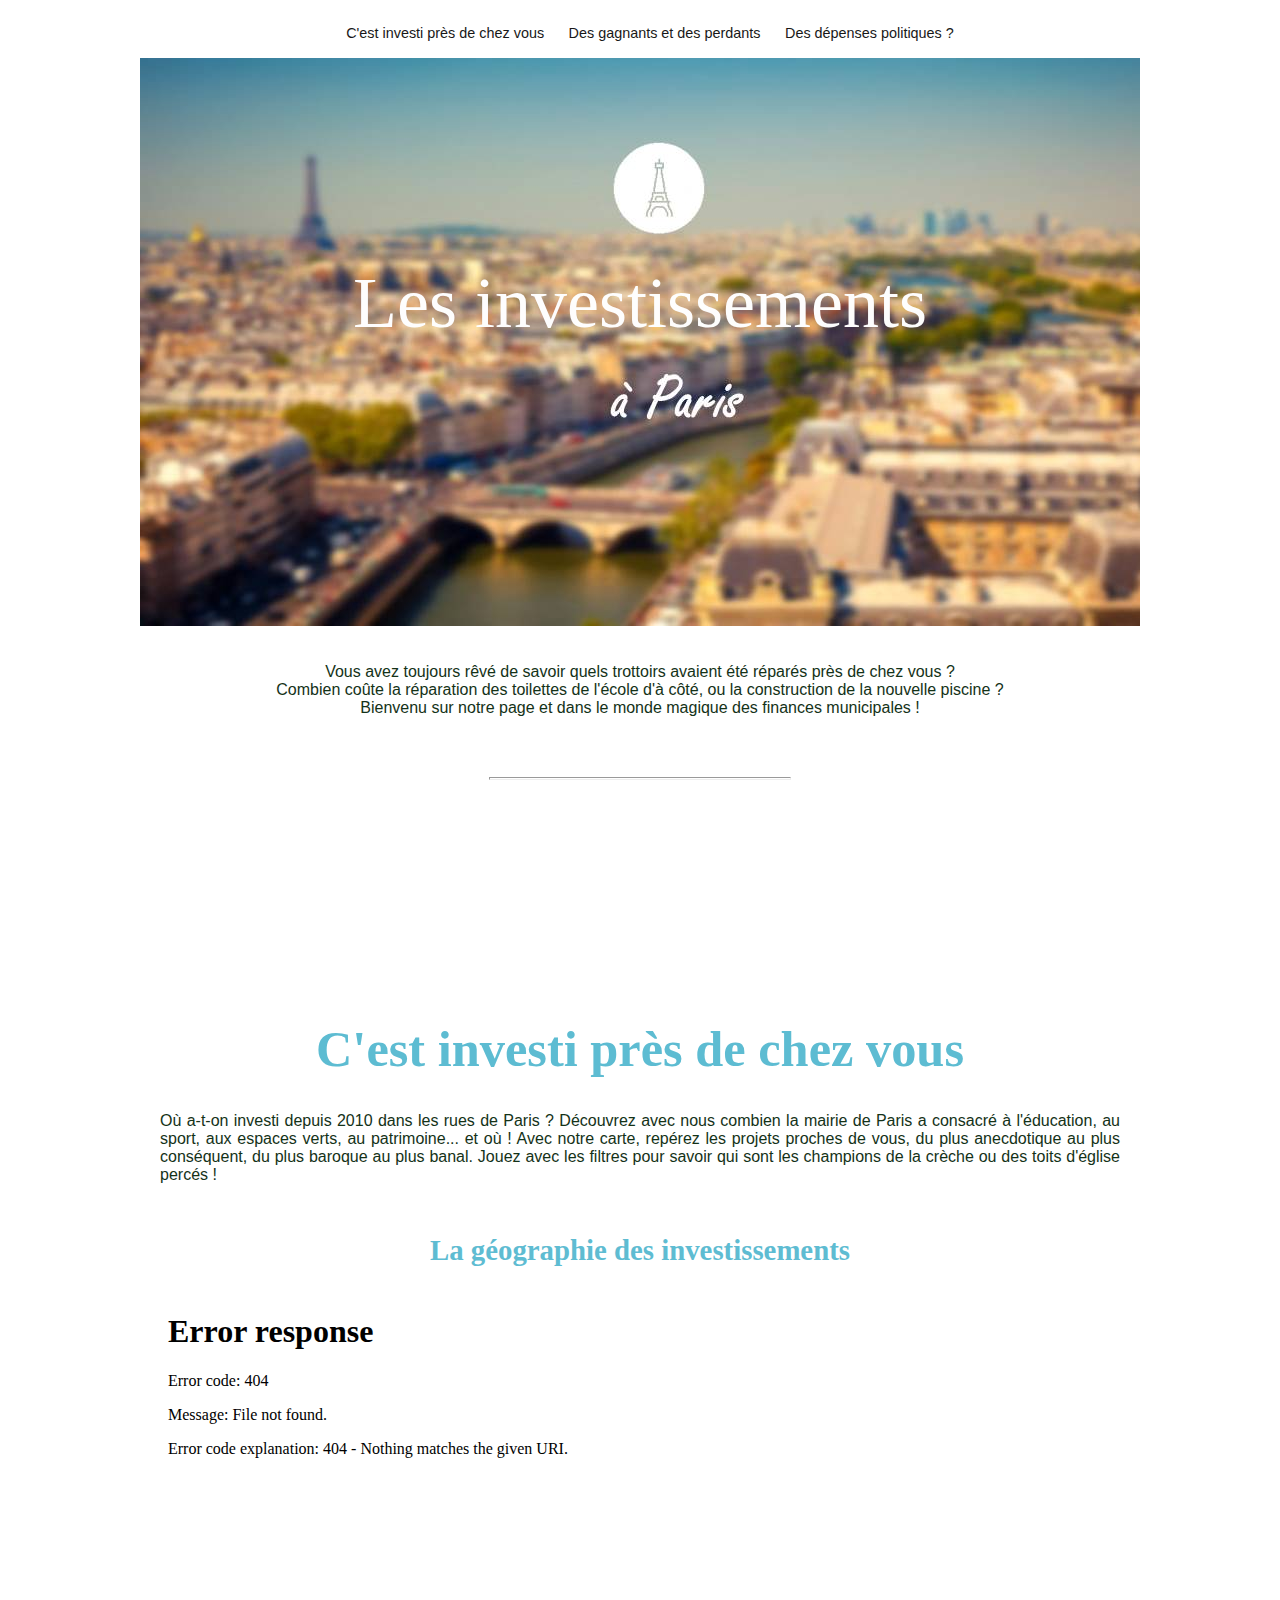
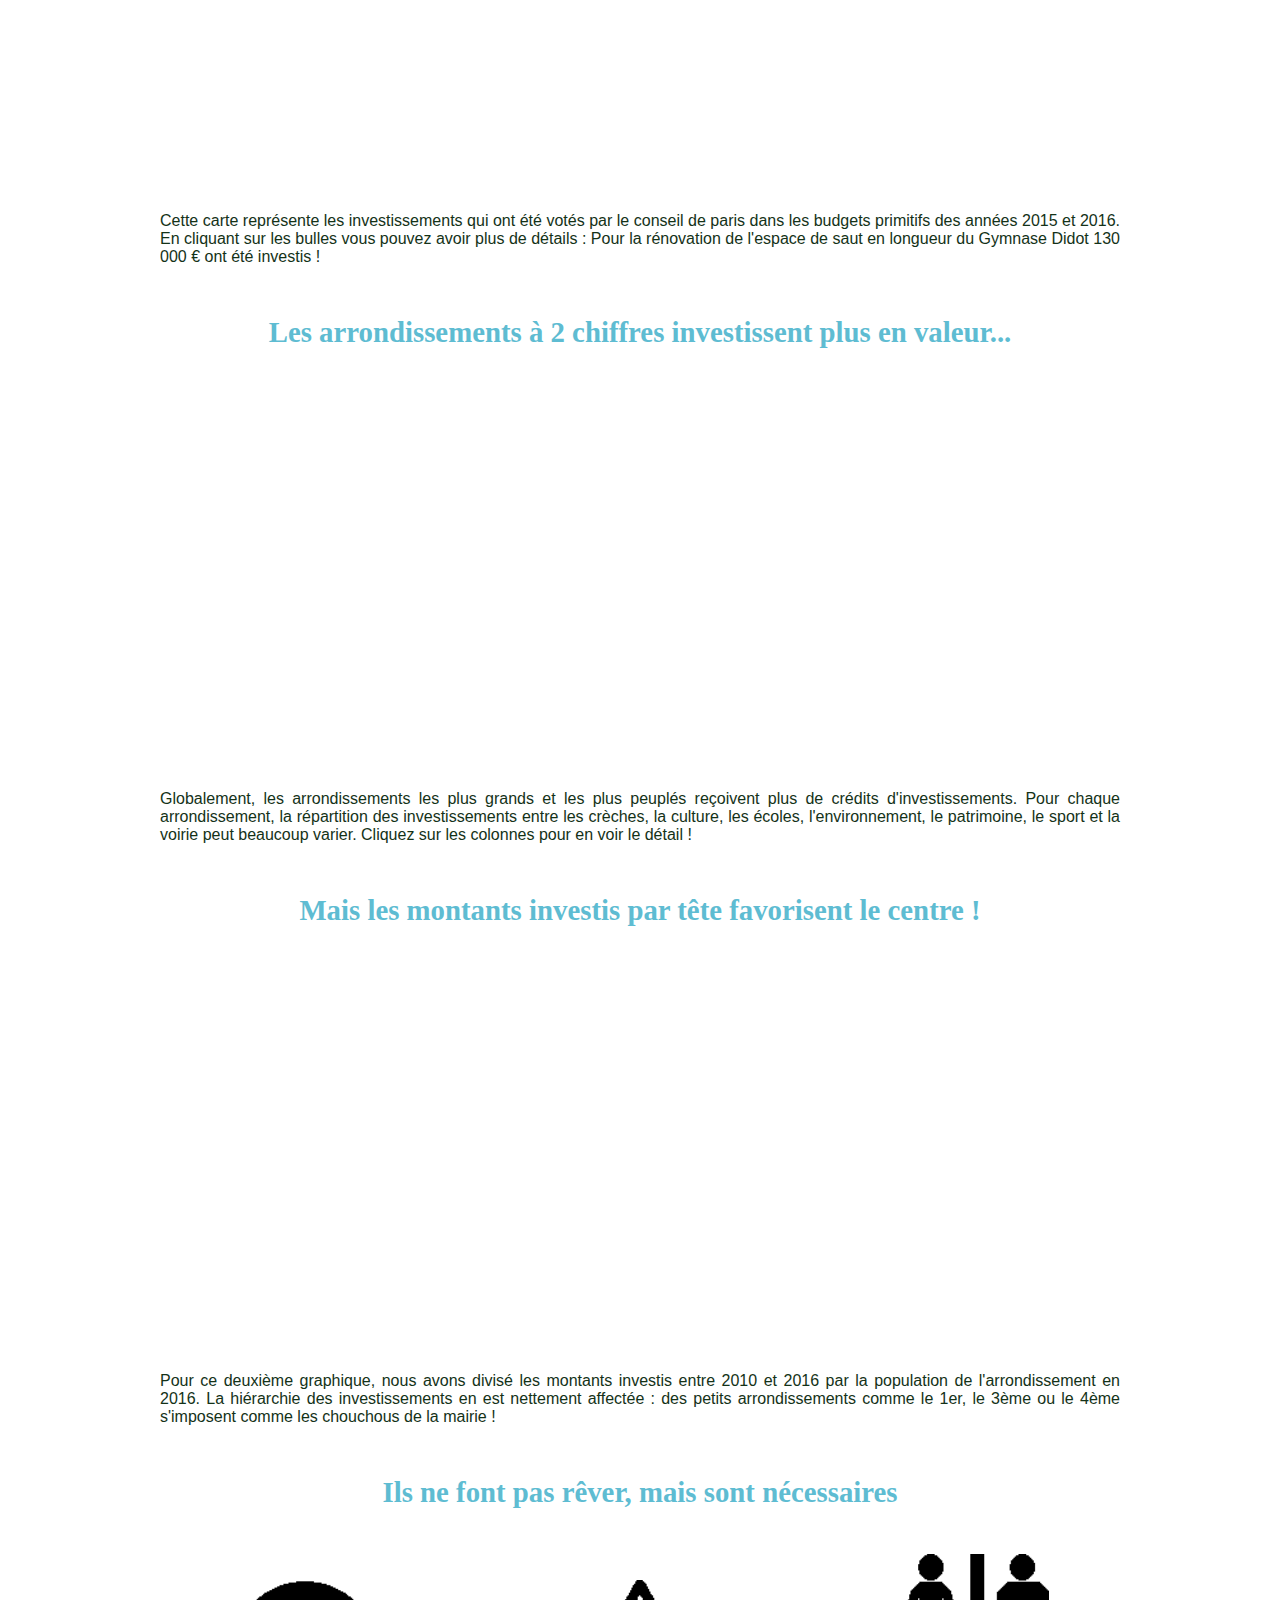
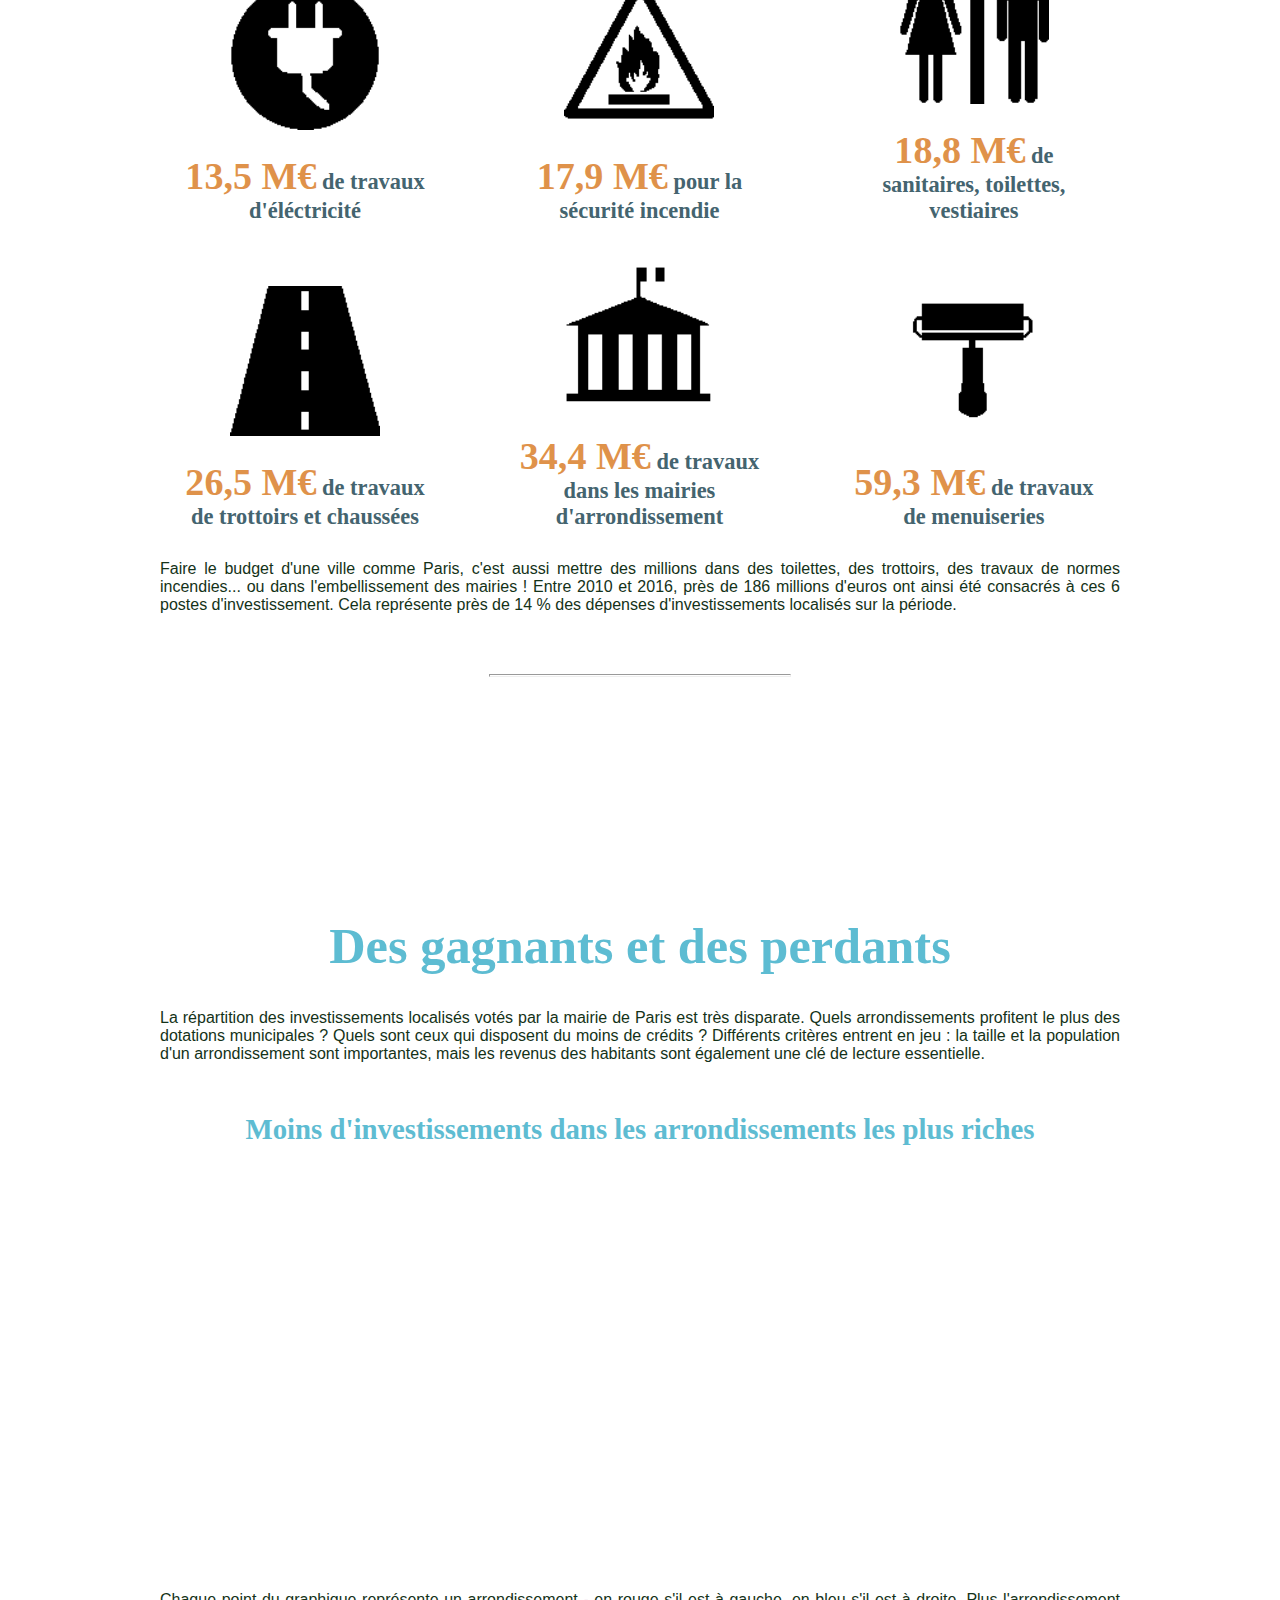
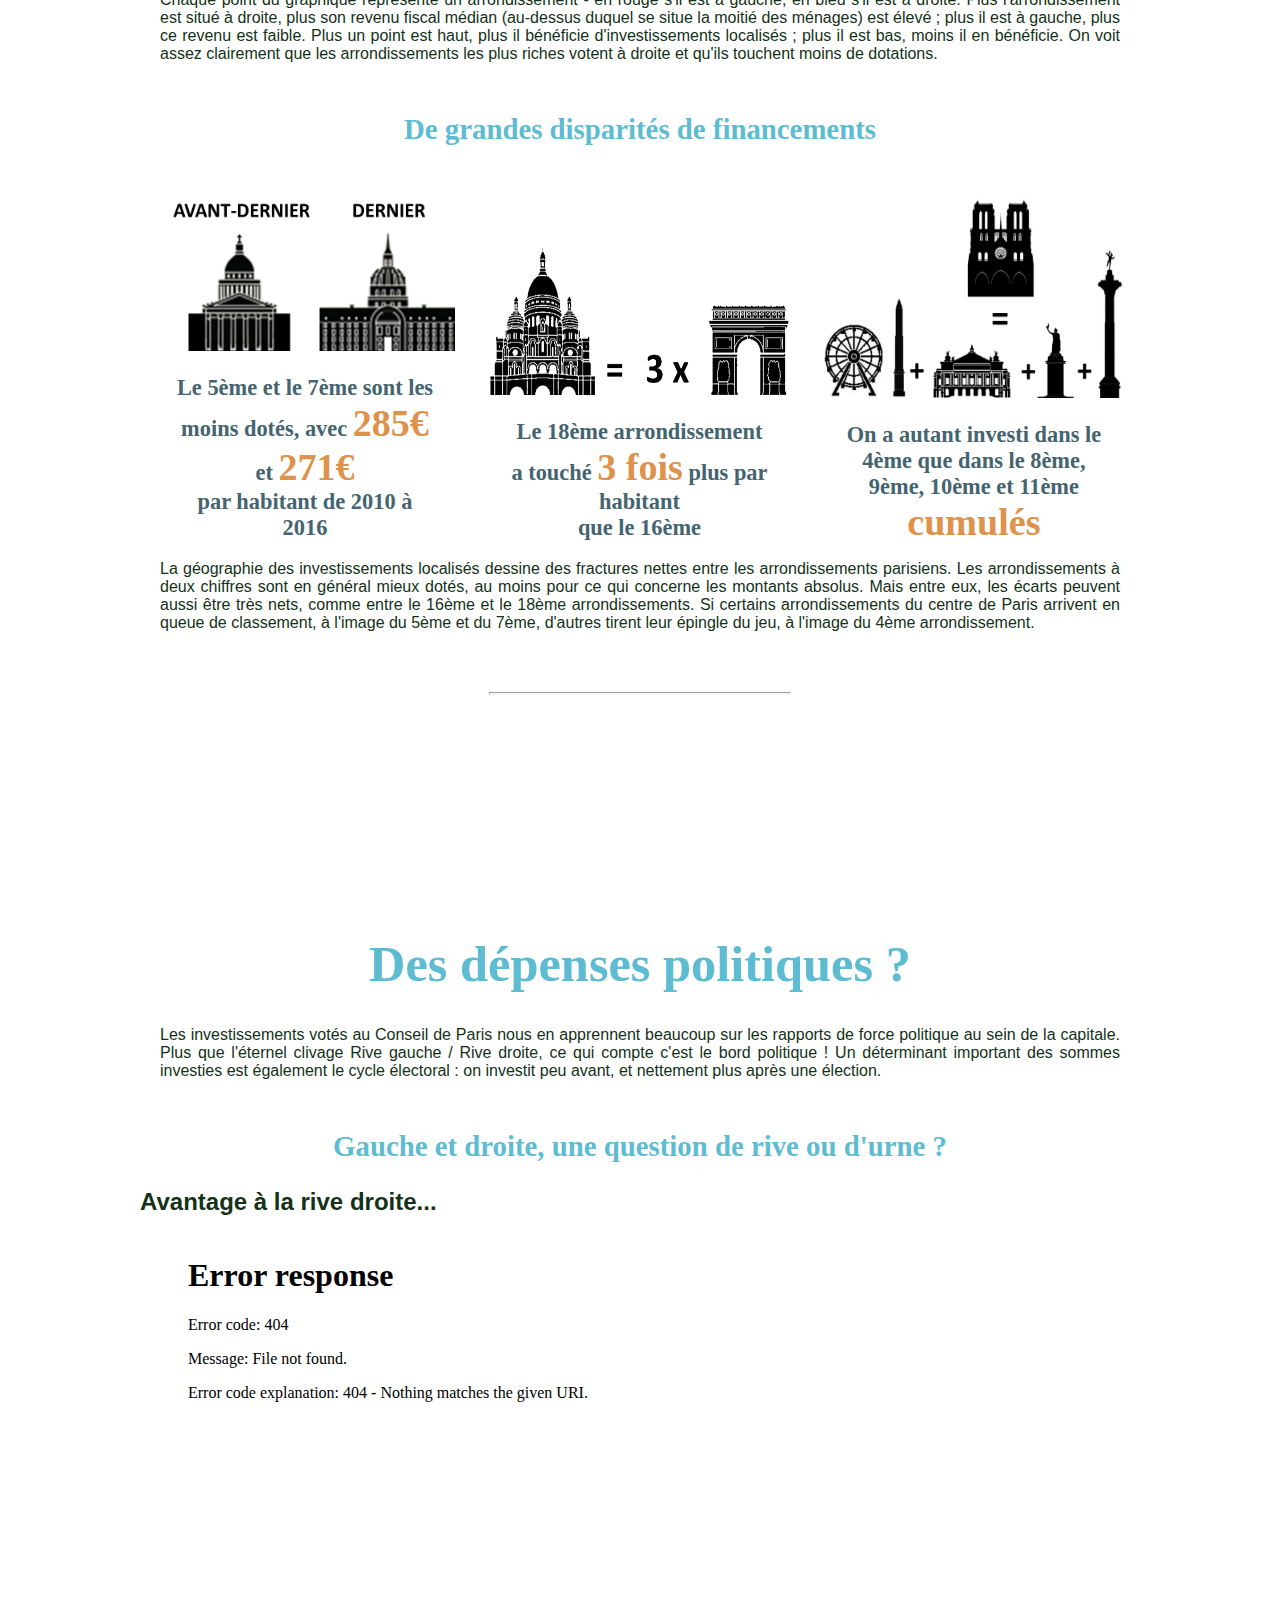
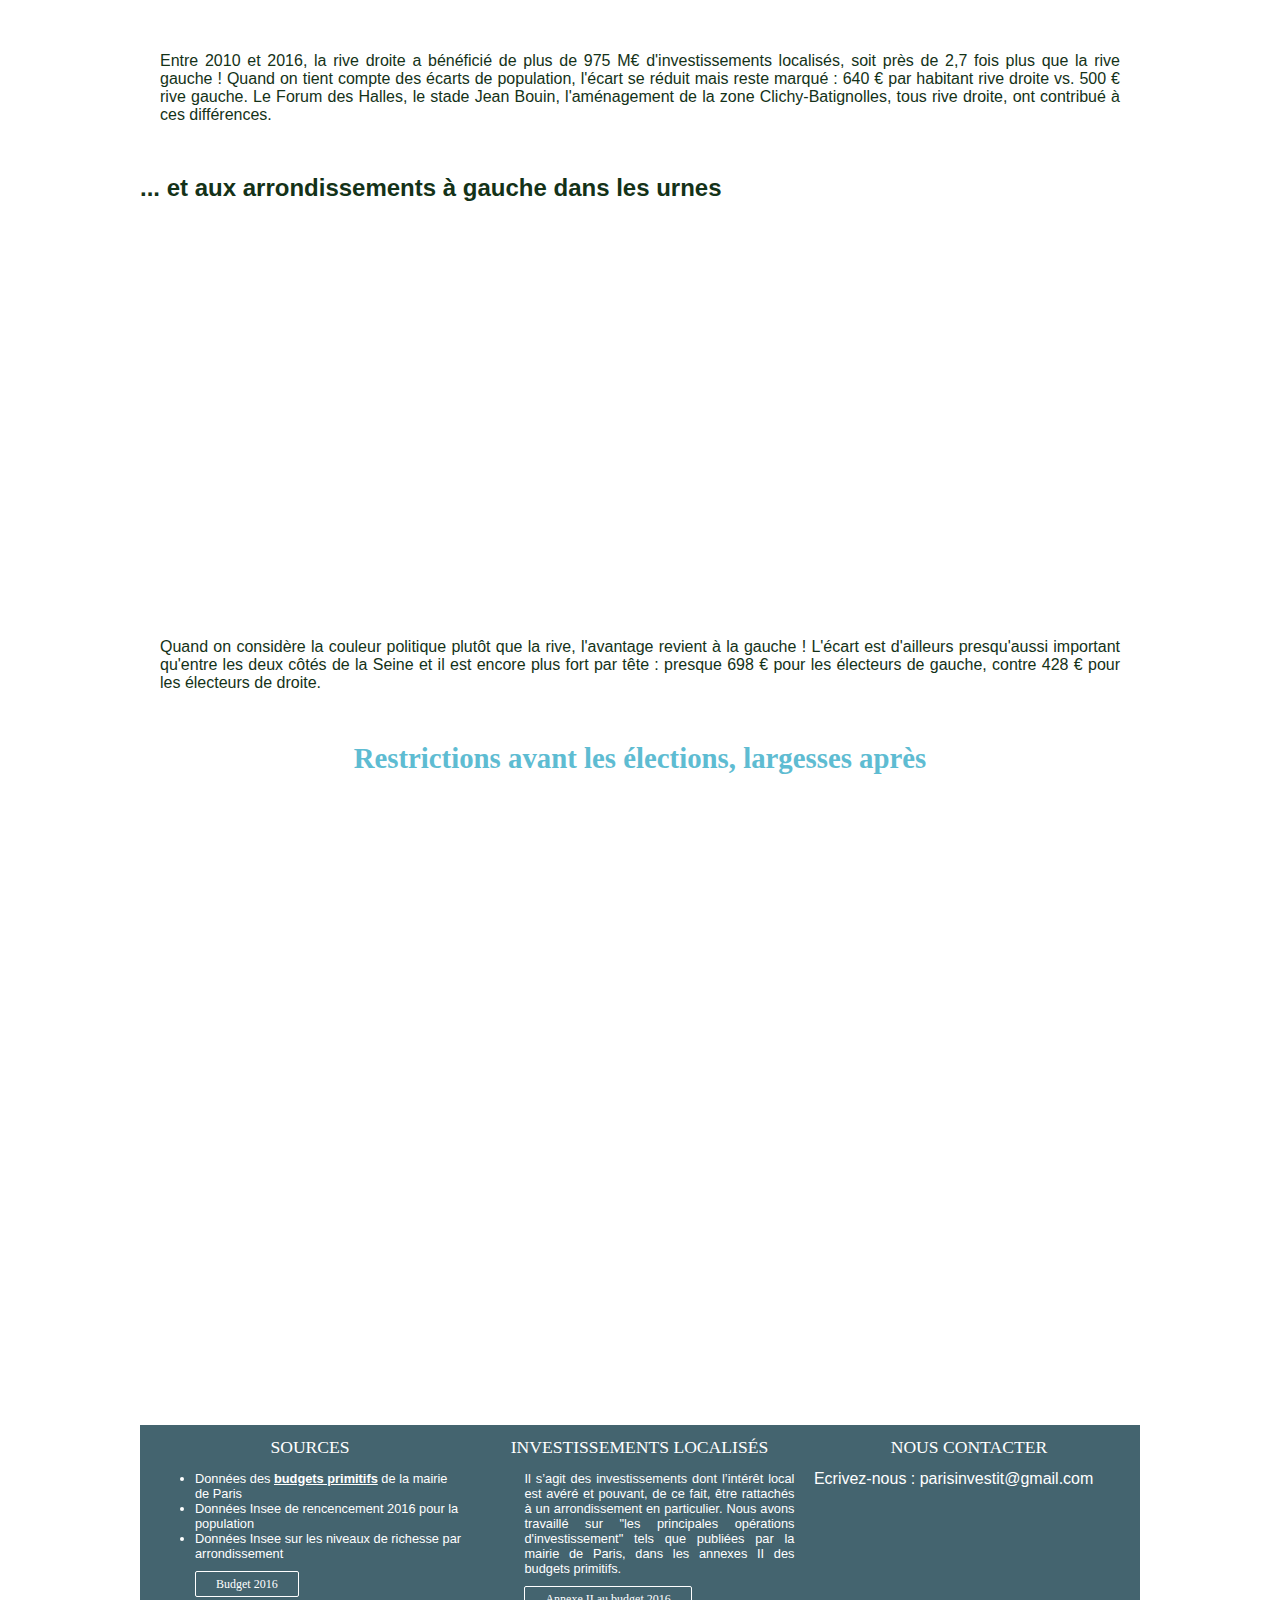
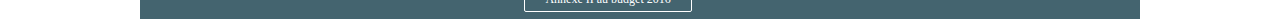
==== commit 7cfc5c34: "Class carte change" ====
--- a/index.html
+++ b/index.html
@@ -77,8 +77,8 @@
 
 
                 <h1 class="titre_subsection" style="margin-top:50px"> La géographie des investissements</h1>
- 				<div>
- 				<iframe src="index_layer.html" class="carte" frameborder="0" allowtransparency="true" allowfullscreen="allowfullscreen" webkitallowfullscreen="webkitallowfullscreen" mozallowfullscreen="mozallowfullscreen" oallowfullscreen="oallowfullscreen" msallowfullscreen="msallowfullscreen" width=100% height="600" style="margin-bottom:-100px"> </iframe>
+ 				<div class="carte">
+ 				<iframe src="index_layer.html" frameborder="0" allowtransparency="true" allowfullscreen="allowfullscreen" webkitallowfullscreen="webkitallowfullscreen" mozallowfullscreen="mozallowfullscreen" oallowfullscreen="oallowfullscreen" msallowfullscreen="msallowfullscreen" width=100% height="600" style="margin-bottom:-100px"> </iframe>
 				</div>     
                 <p> Cette carte représente les investissements qui ont été votés par le conseil de paris dans les budgets primitifs des années 2015 et 2016. En cliquant sur les bulles vous pouvez avoir plus de détails : Pour la rénovation de l'espace de saut en longueur du Gymnase Didot 130 000 € ont été investis !</p>   
                 
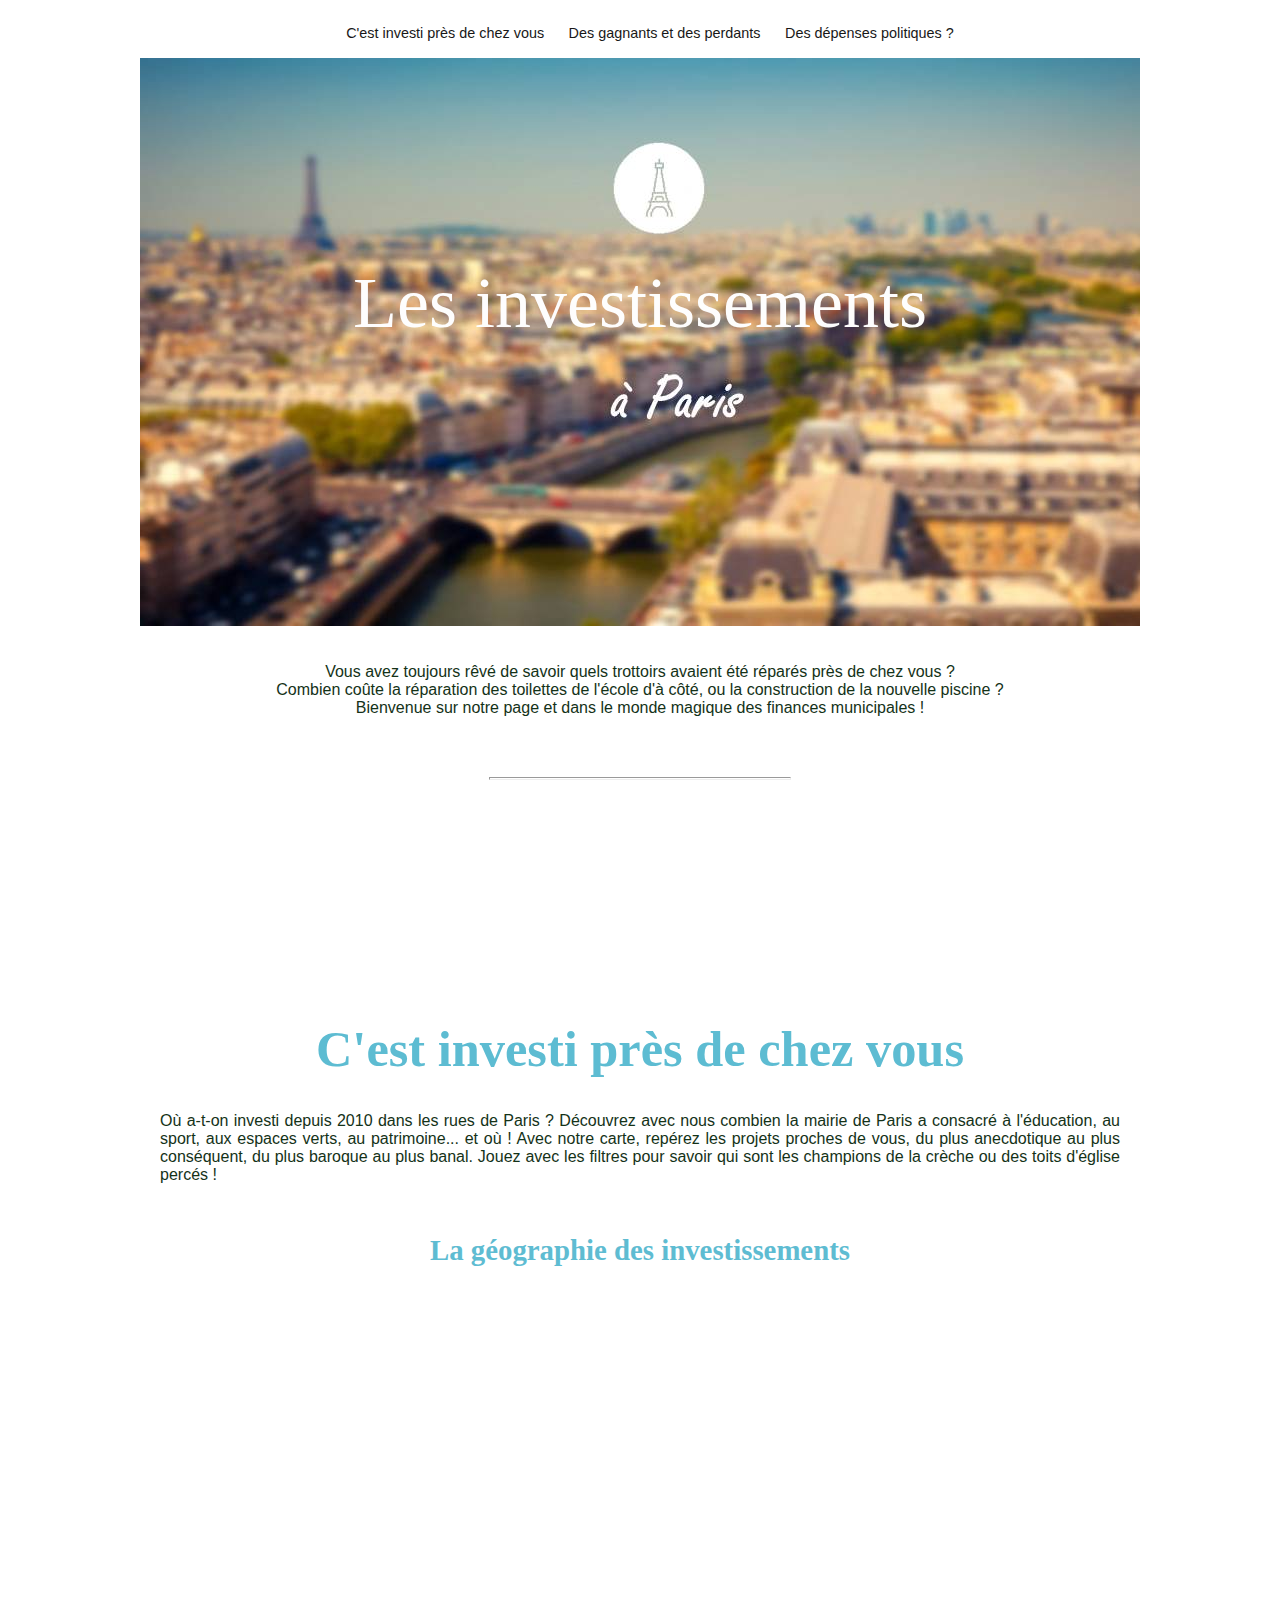
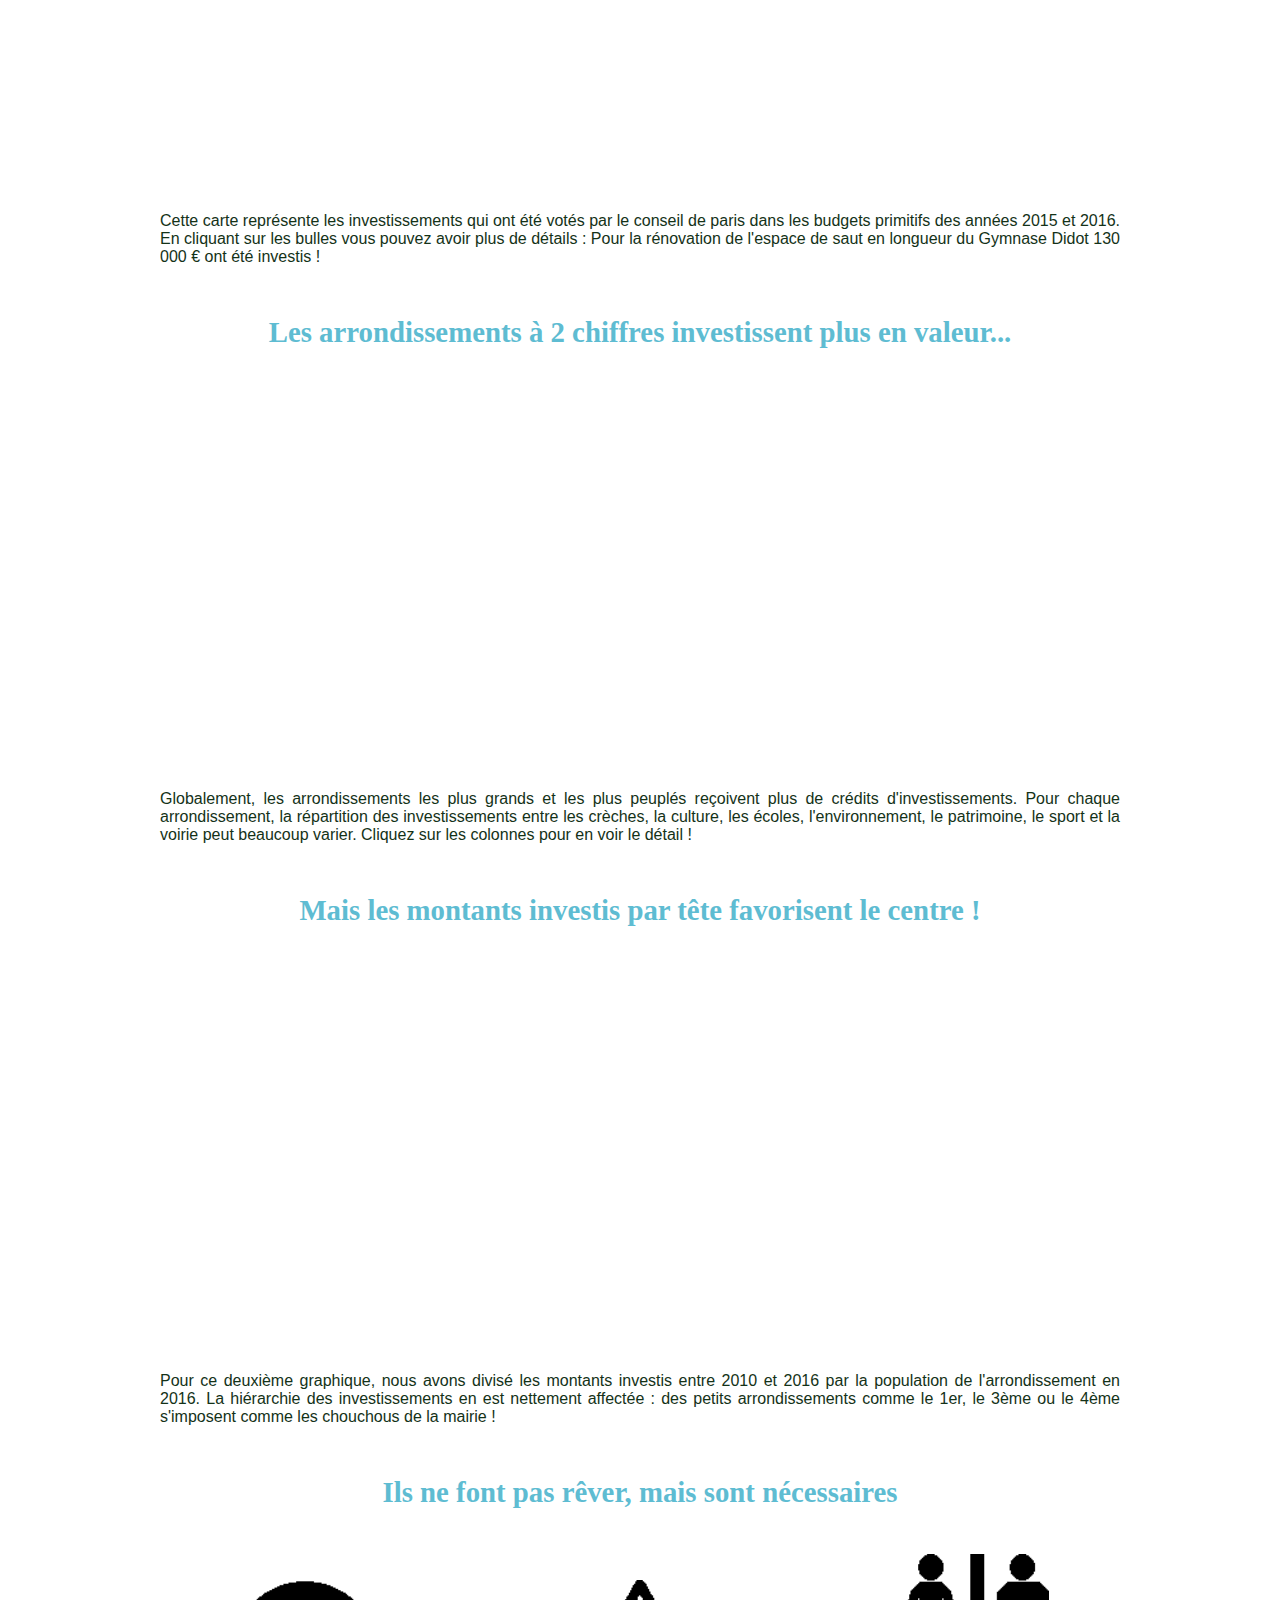
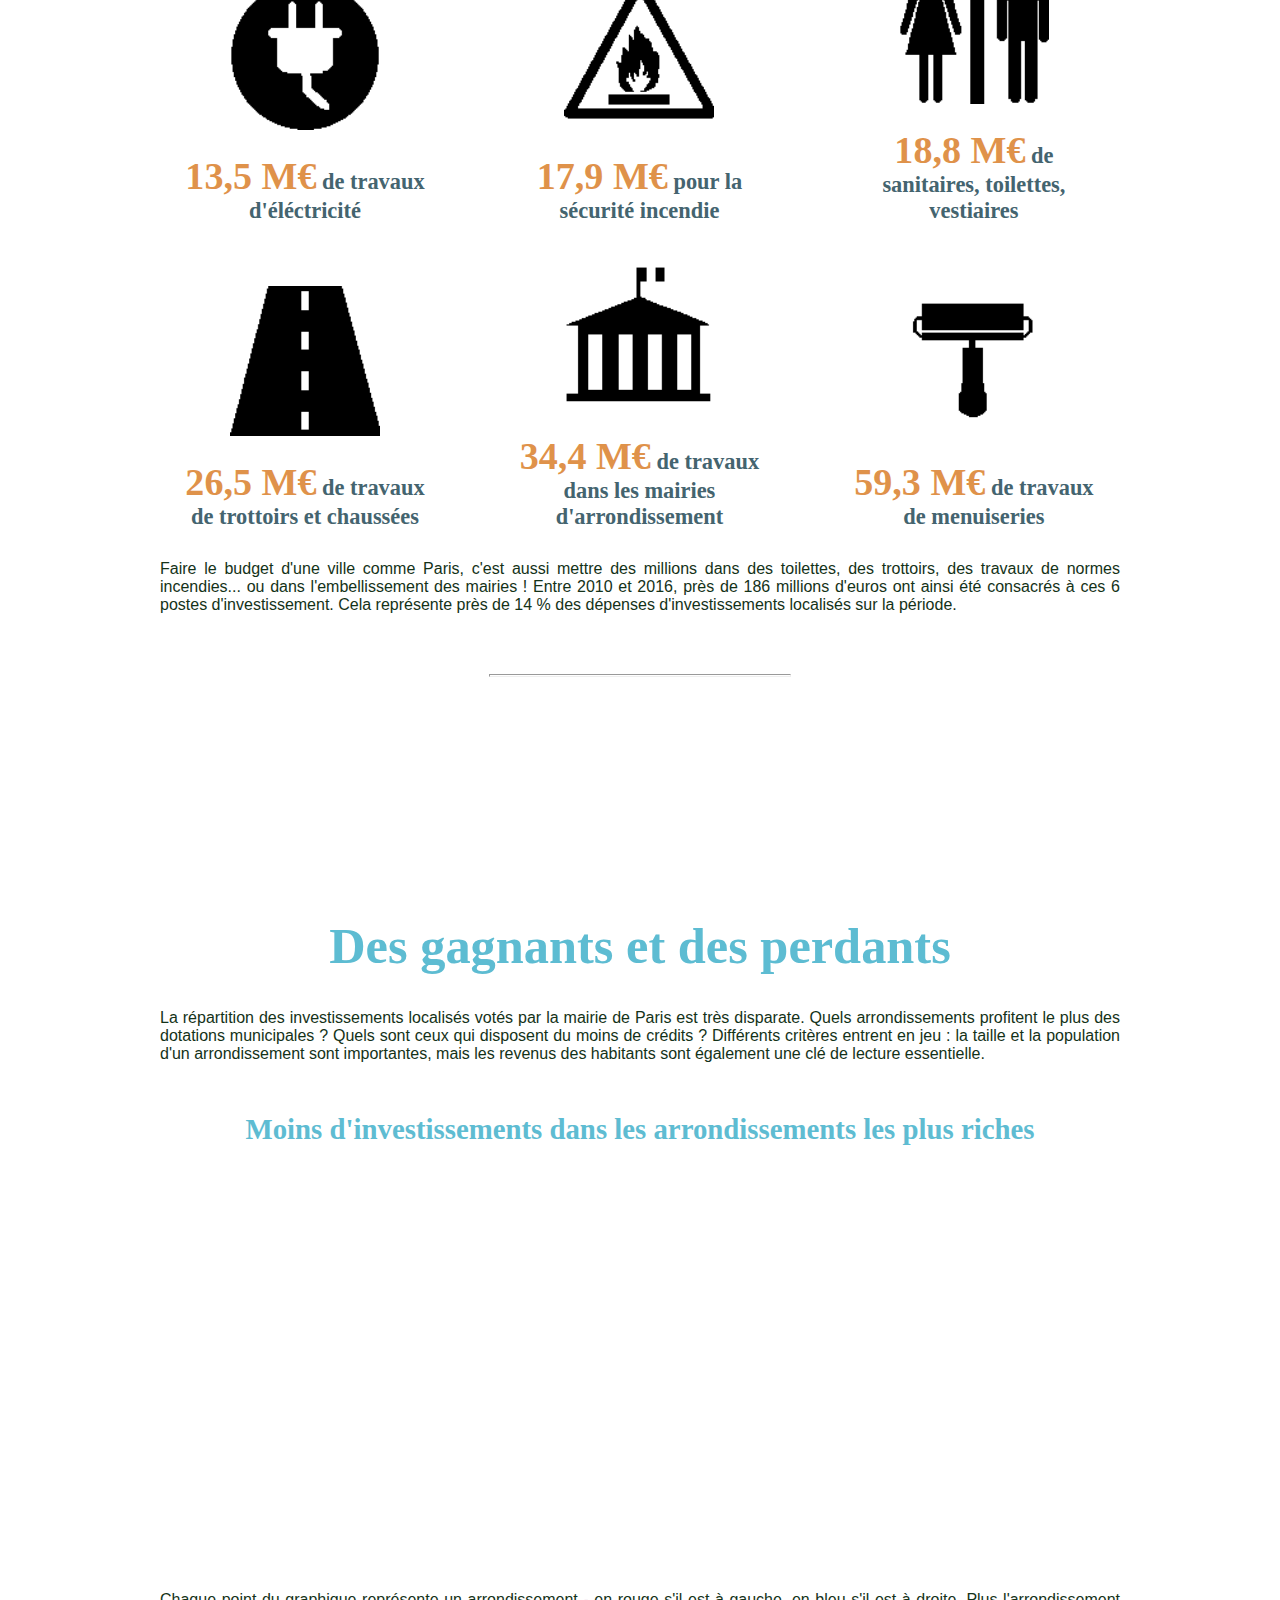
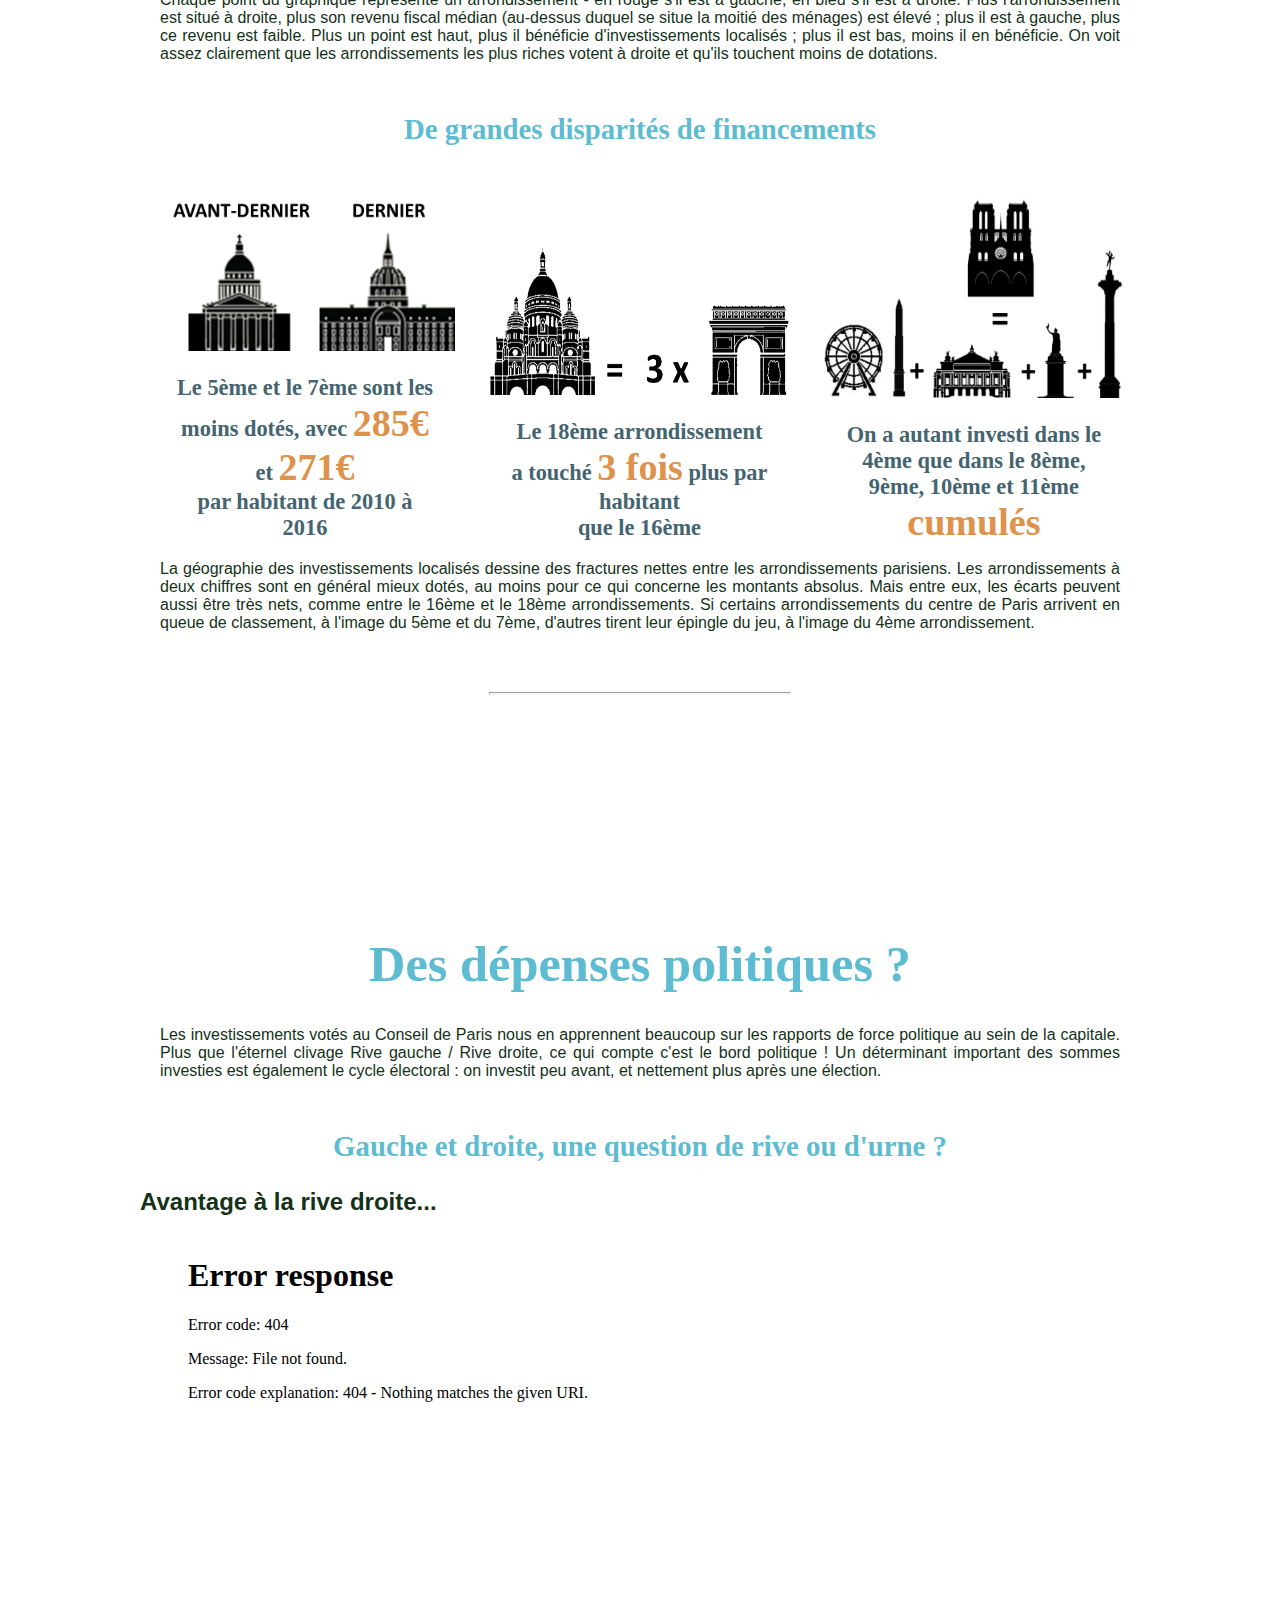
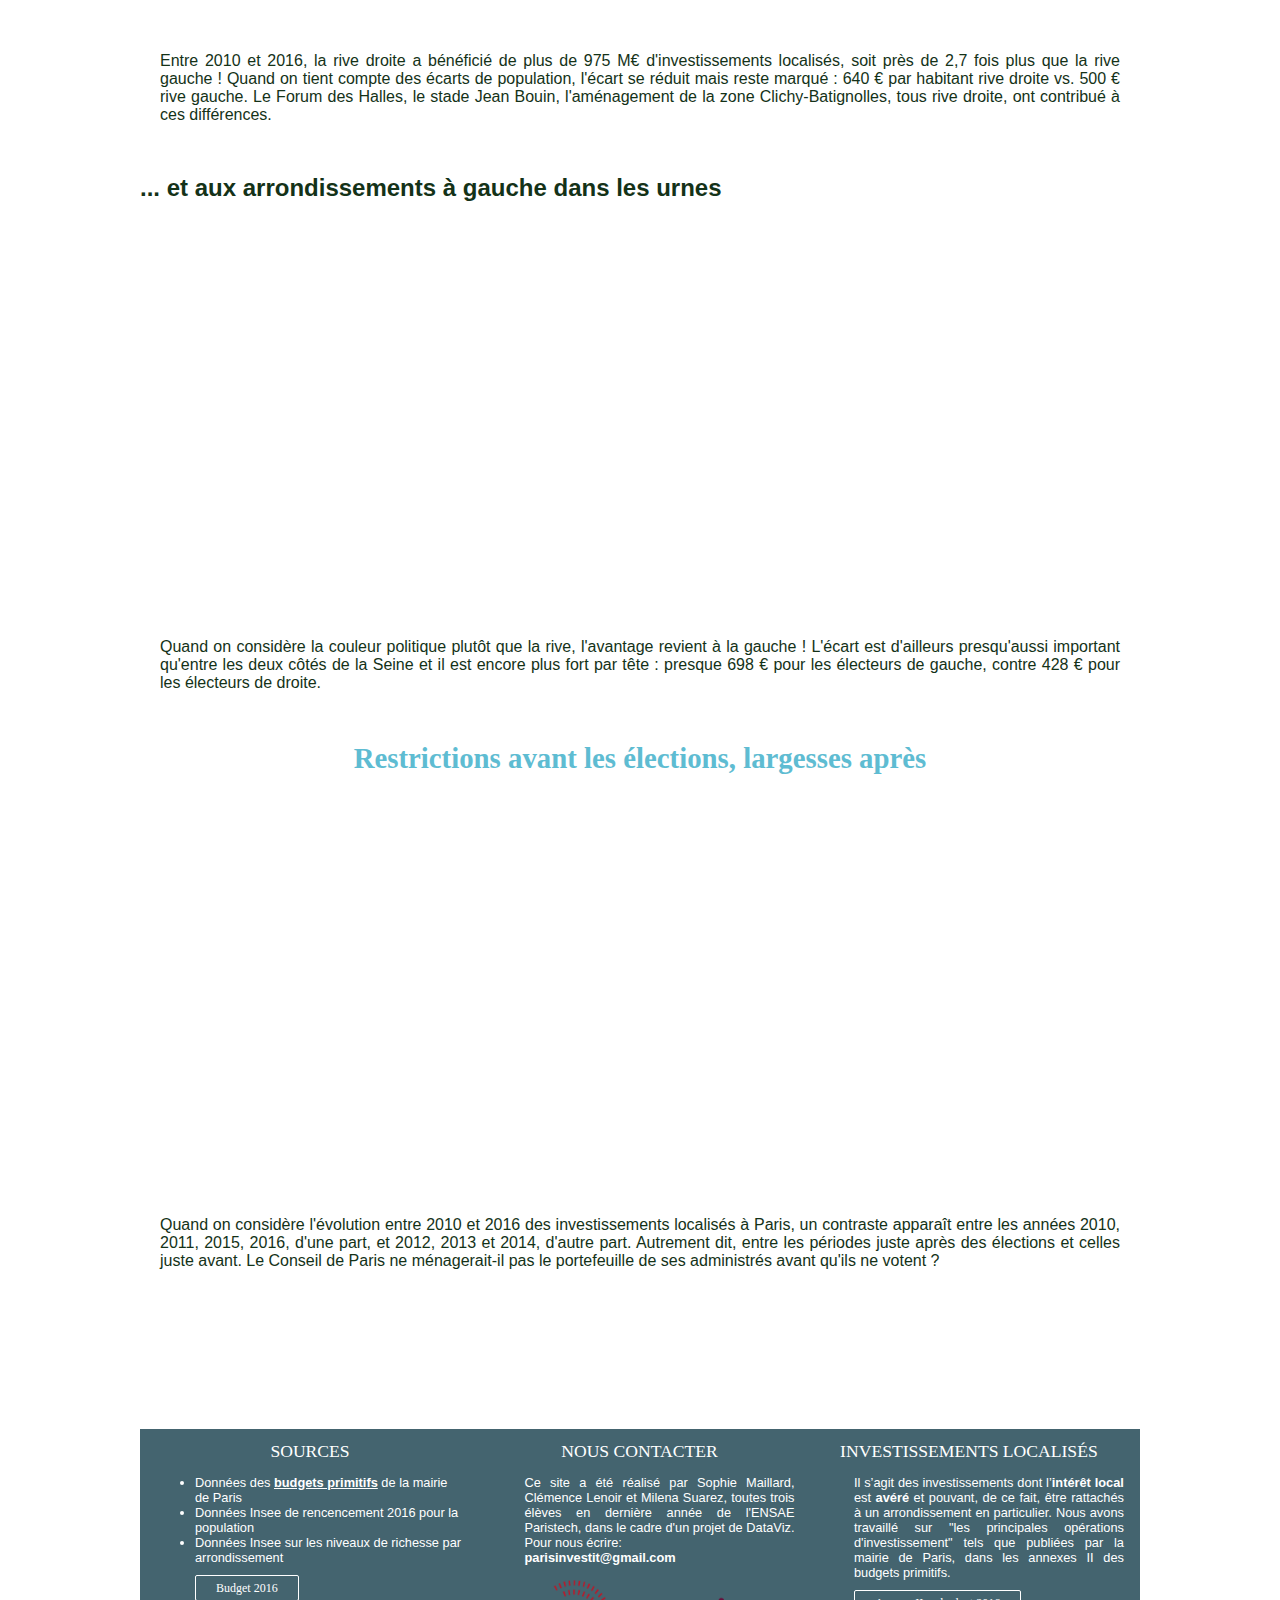
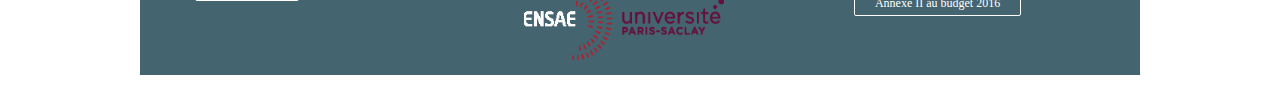
==== commit b19488ca: "Typos" ====
--- a/index.html
+++ b/index.html
@@ -3,7 +3,7 @@
     <head>
         <meta charset="utf-8" />
         <link rel="stylesheet" href="style.css" />
-        <title>Les investissements de la mairies de Paris 2010 - 2016 </title>
+        <title>Les investissements de la mairie de Paris</title>
   		<style type="text/css">a:link{text-decoration:none}</style>
  		
     </head>
@@ -60,7 +60,7 @@
             </div>
                      <p><center>Vous avez toujours rêvé de savoir quels trottoirs avaient été réparés près de chez vous ? <br>
                       Combien coûte la réparation des toilettes de l'école d'à côté, ou la construction de la nouvelle piscine ? <br>
-                      Bienvenu sur notre page et dans le monde magique des finances municipales ! </center>
+                      Bienvenue sur notre page et dans le monde magique des finances municipales ! </center>
                      </p>
 
 
@@ -248,8 +248,10 @@
 
 				
 				<h1 class="titre_subsection" style="margin-top:50px">Restrictions avant les élections, largesses après </h1>
-				<iframe  src="CyclePol.html" class="carte" frameBorder="0" align="center" width="800" height="500"></iframe>
-
+				<iframe  src="CyclePol.html" class="carte" frameBorder="0" align="center" width="800" height="500" style="margin-bottom:-100px"></iframe>
+				
+				<p> Quand on considère l'évolution entre 2010 et 2016 des investissements localisés à Paris, un contraste apparaît entre les années 2010, 2011, 2015, 2016, d'une part, et 2012, 2013 et 2014, d'autre part. Autrement dit, entre les périodes juste après des élections et celles juste avant. Le Conseil de Paris ne ménagerait-il pas le portefeuille de ses administrés avant qu'ils ne votent ? </p>​
+				
 	  	        <footer>
 	            <div class="bloc_final" style="margin-top:100px">
 
@@ -263,26 +265,42 @@
 	                    </ul>
 	                </div>
 	                <div class="tweet">
+	                	<h1 style ="text-align: center">Nous contacter</h1>
+	                    <ul style ="text-align: justify">
+	                        Ce site a été réalisé par Sophie Maillard, Clémence Lenoir et Milena Suarez, toutes trois élèves en dernière année de l'ENSAE Paristech, dans le cadre d'un projet de DataViz. Pour nous écrire:<br><strong>parisinvestit@gmail.com </strong> <br>
+	        			<br>
+	                    </u1>
+	                    <u1 style="text-align: center">
+	                     <img src="images/ENSAE.png" width="200" height="80"/> 
+	                    </u1>
+	                </div>
+
+	                <div class="tweet">
 	                	<h1 style ="text-align: center">Investissements localisés</h1>
 	                    <ul style ="text-align: justify">
-	                        Il s’agit des investissements dont l’intérêt local est avéré et pouvant, de ce fait, être rattachés à un arrondissement en particulier. Nous avons travaillé sur "les principales opérations d'investissement" tels que publiées par la mairie de Paris, dans les annexes II des budgets primitifs.<br>
+	                        Il s’agit des investissements dont l’<strong>intérêt local</strong> est <strong>avéré</strong> et pouvant, de ce fait, être rattachés à un arrondissement en particulier. Nous avons travaillé sur "les principales opérations d'investissement" tels que publiées par la mairie de Paris, dans les annexes II des budgets primitifs.<br>
 	        			<br>
 	                    </u1>
 	                    <u1 style="text-align: center">
 	                     <a id="lien-bouton" href="http://budgetprimitif2016.paris.fr/pdf/2016/ville/annexes/Investissement_localise_Ville.pdf"> Annexe II au budget 2016</a>
 	                    </u1>
 	                </div>
-	                <div class="tweet">
-	                    <h1 style ="text-align: center">Nous contacter</h1>
-	                    <u1 style="text-align:justify"> Ecrivez-nous : 
-	                    	parisinvestit@gmail.com 
-	                    </u1>
-	                    
-	                </div>
 	            </div>
             </footer>
 
  		</div>
 
     </body>
+
+    <script>
+  (function(i,s,o,g,r,a,m){i['GoogleAnalyticsObject']=r;i[r]=i[r]||function(){
+  (i[r].q=i[r].q||[]).push(arguments)},i[r].l=1*new Date();a=s.createElement(o),
+  m=s.getElementsByTagName(o)[0];a.async=1;a.src=g;m.parentNode.insertBefore(a,m)
+  })(window,document,'script','//www.google-analytics.com/analytics.js','ga');
+
+  ga('create', 'UA-75648723-1', 'auto');
+  ga('send', 'pageview');
+
+</script>​
+    
 </html>
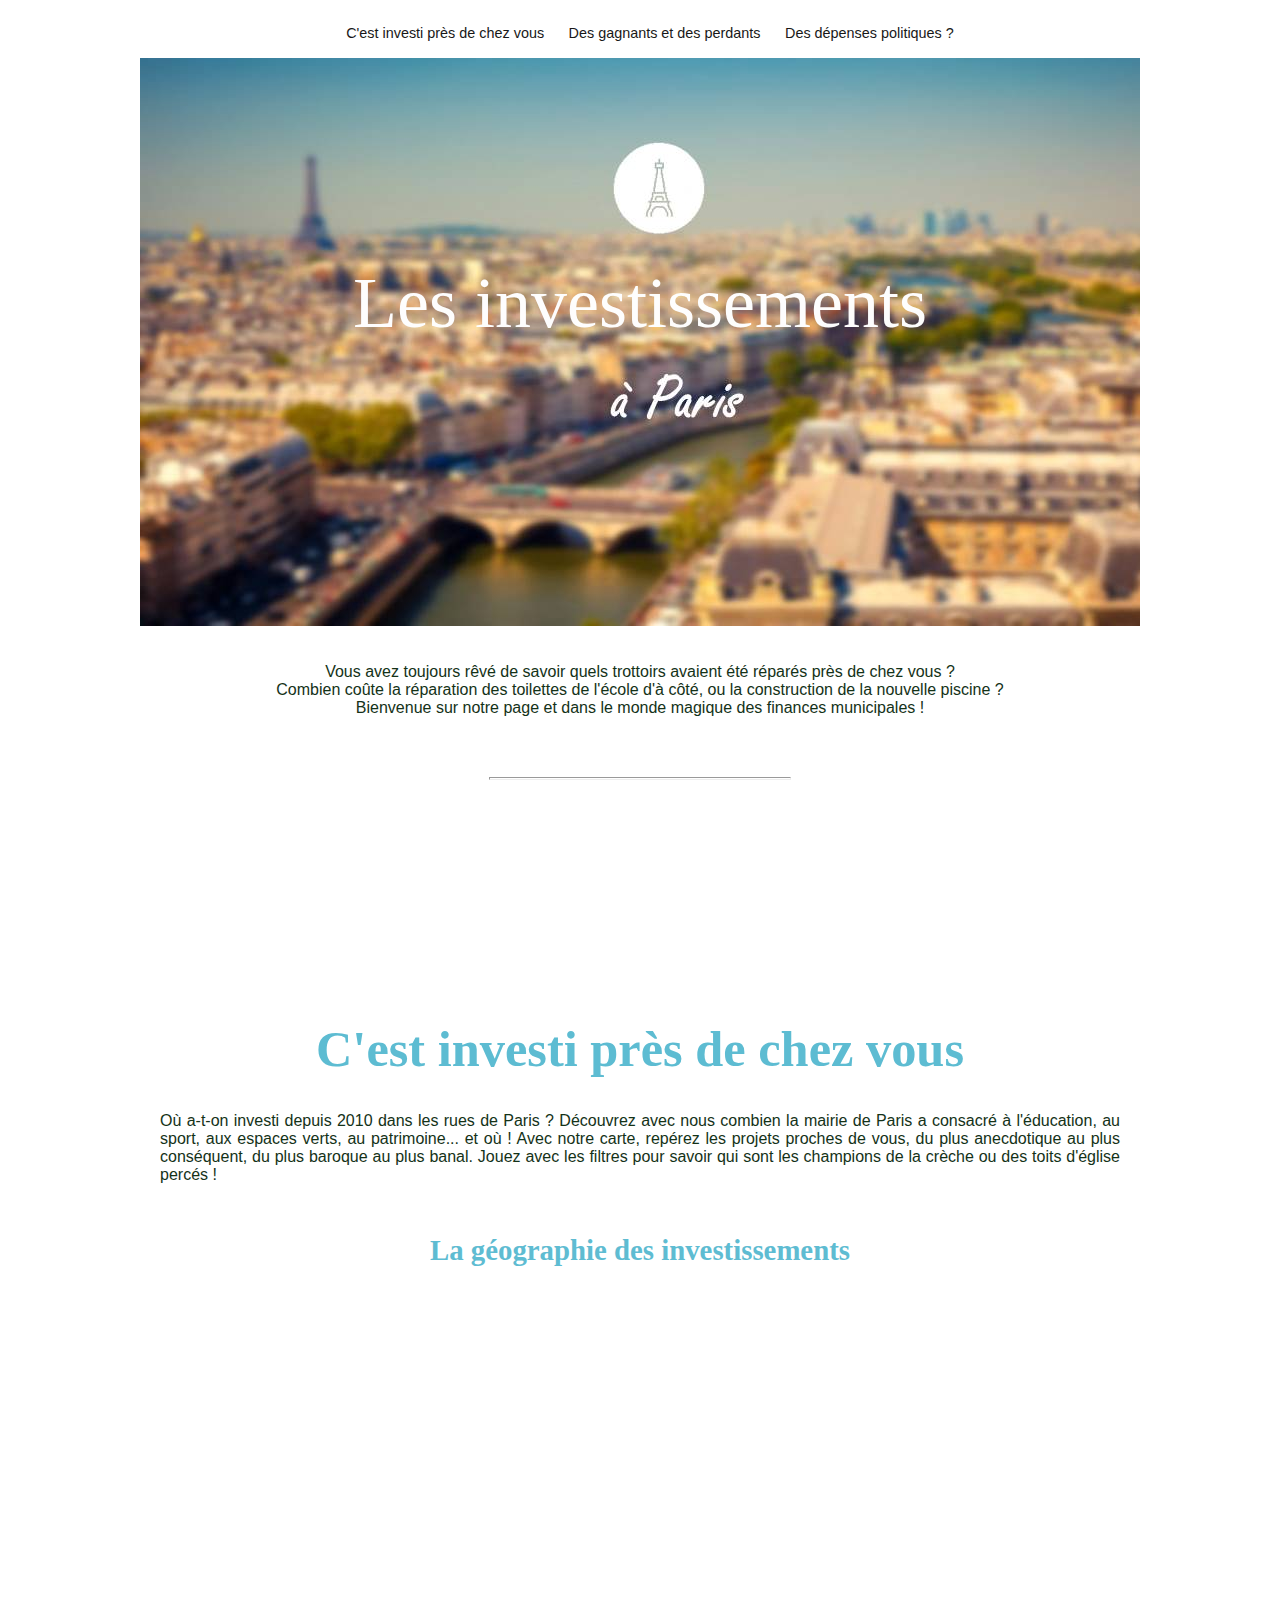
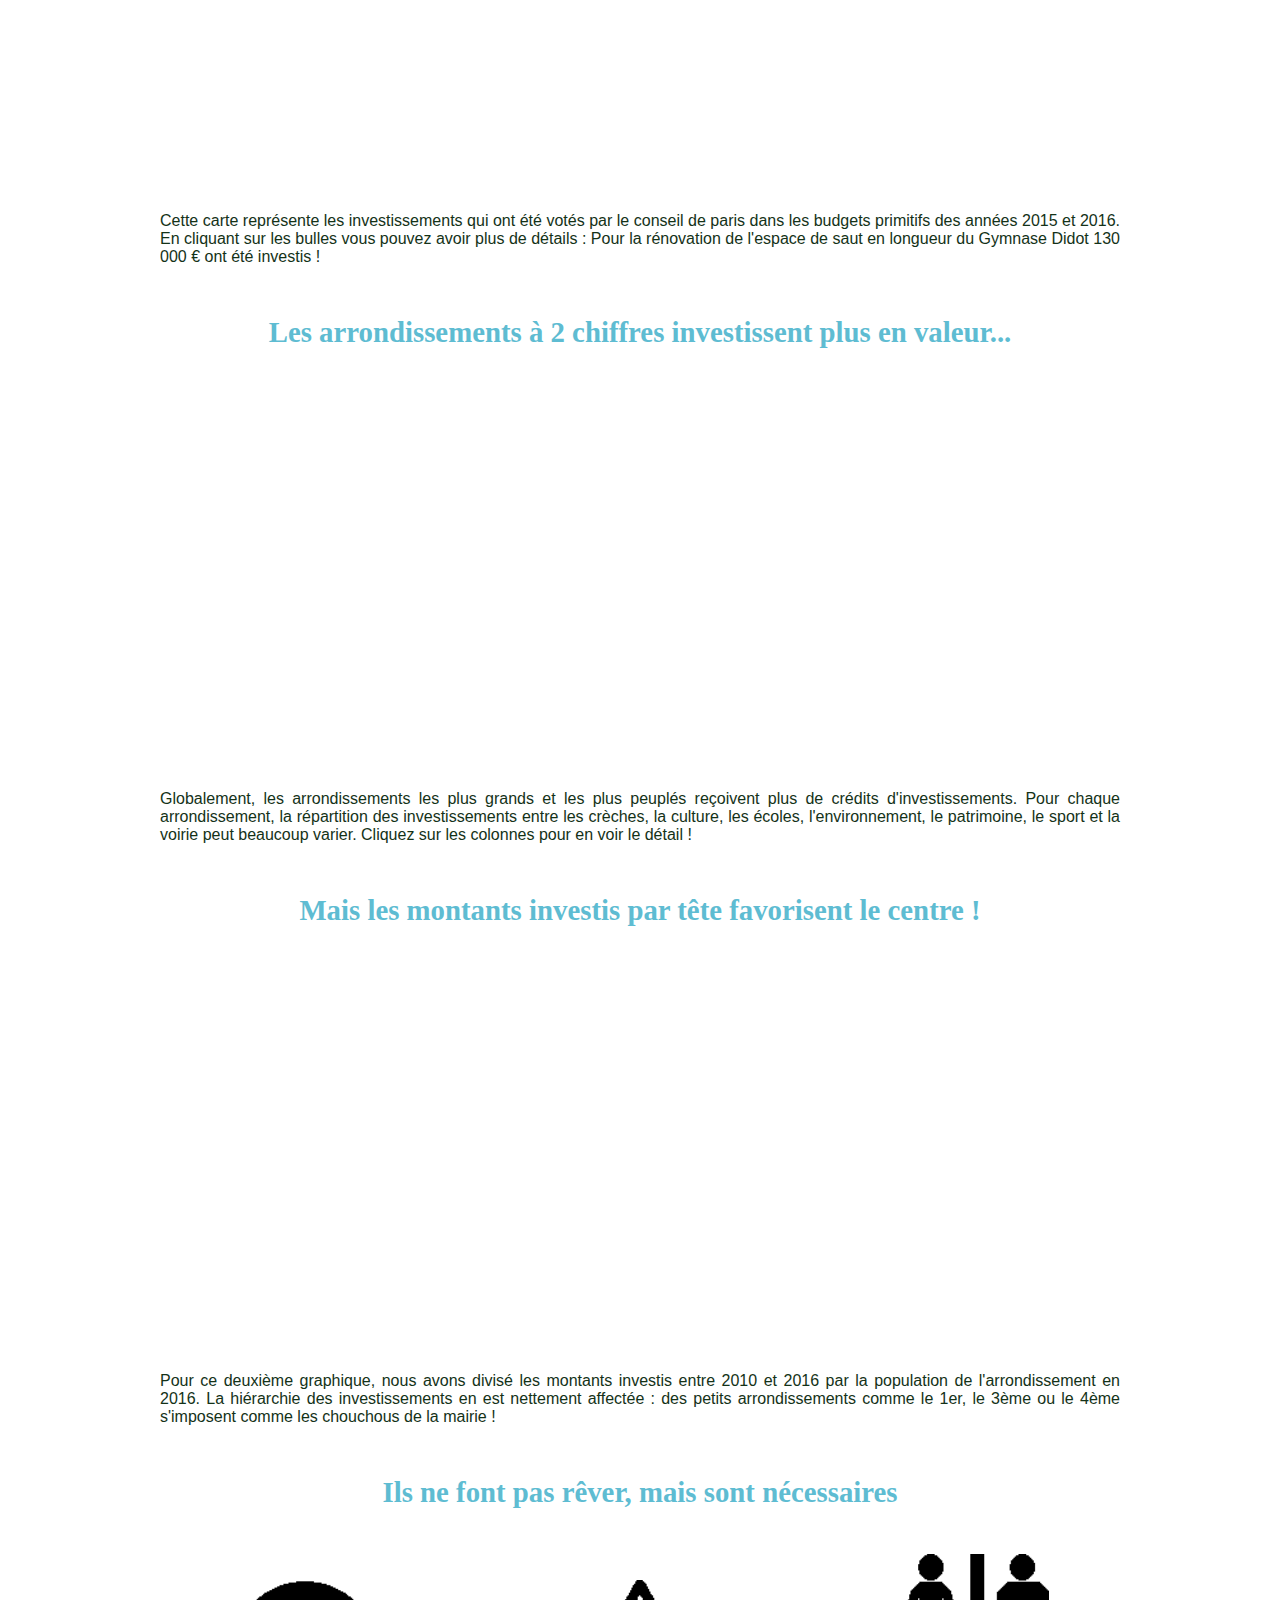
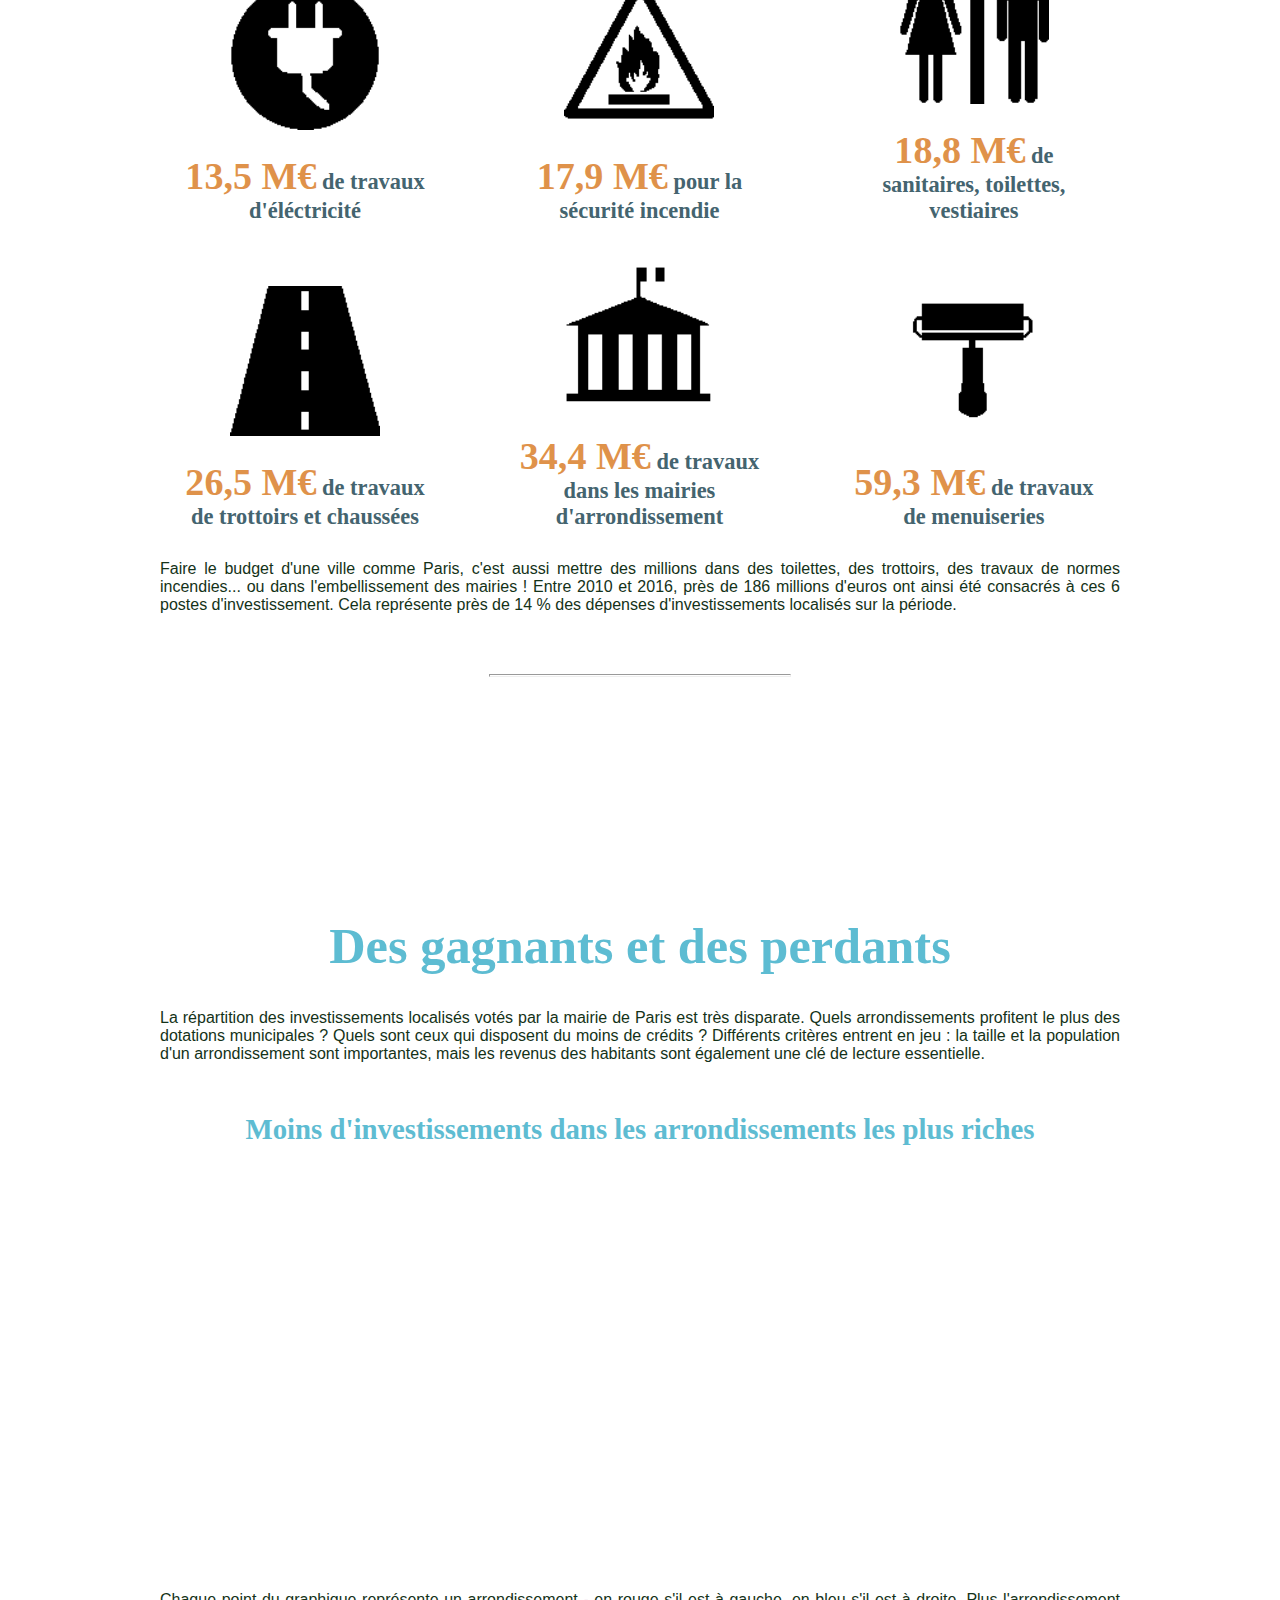
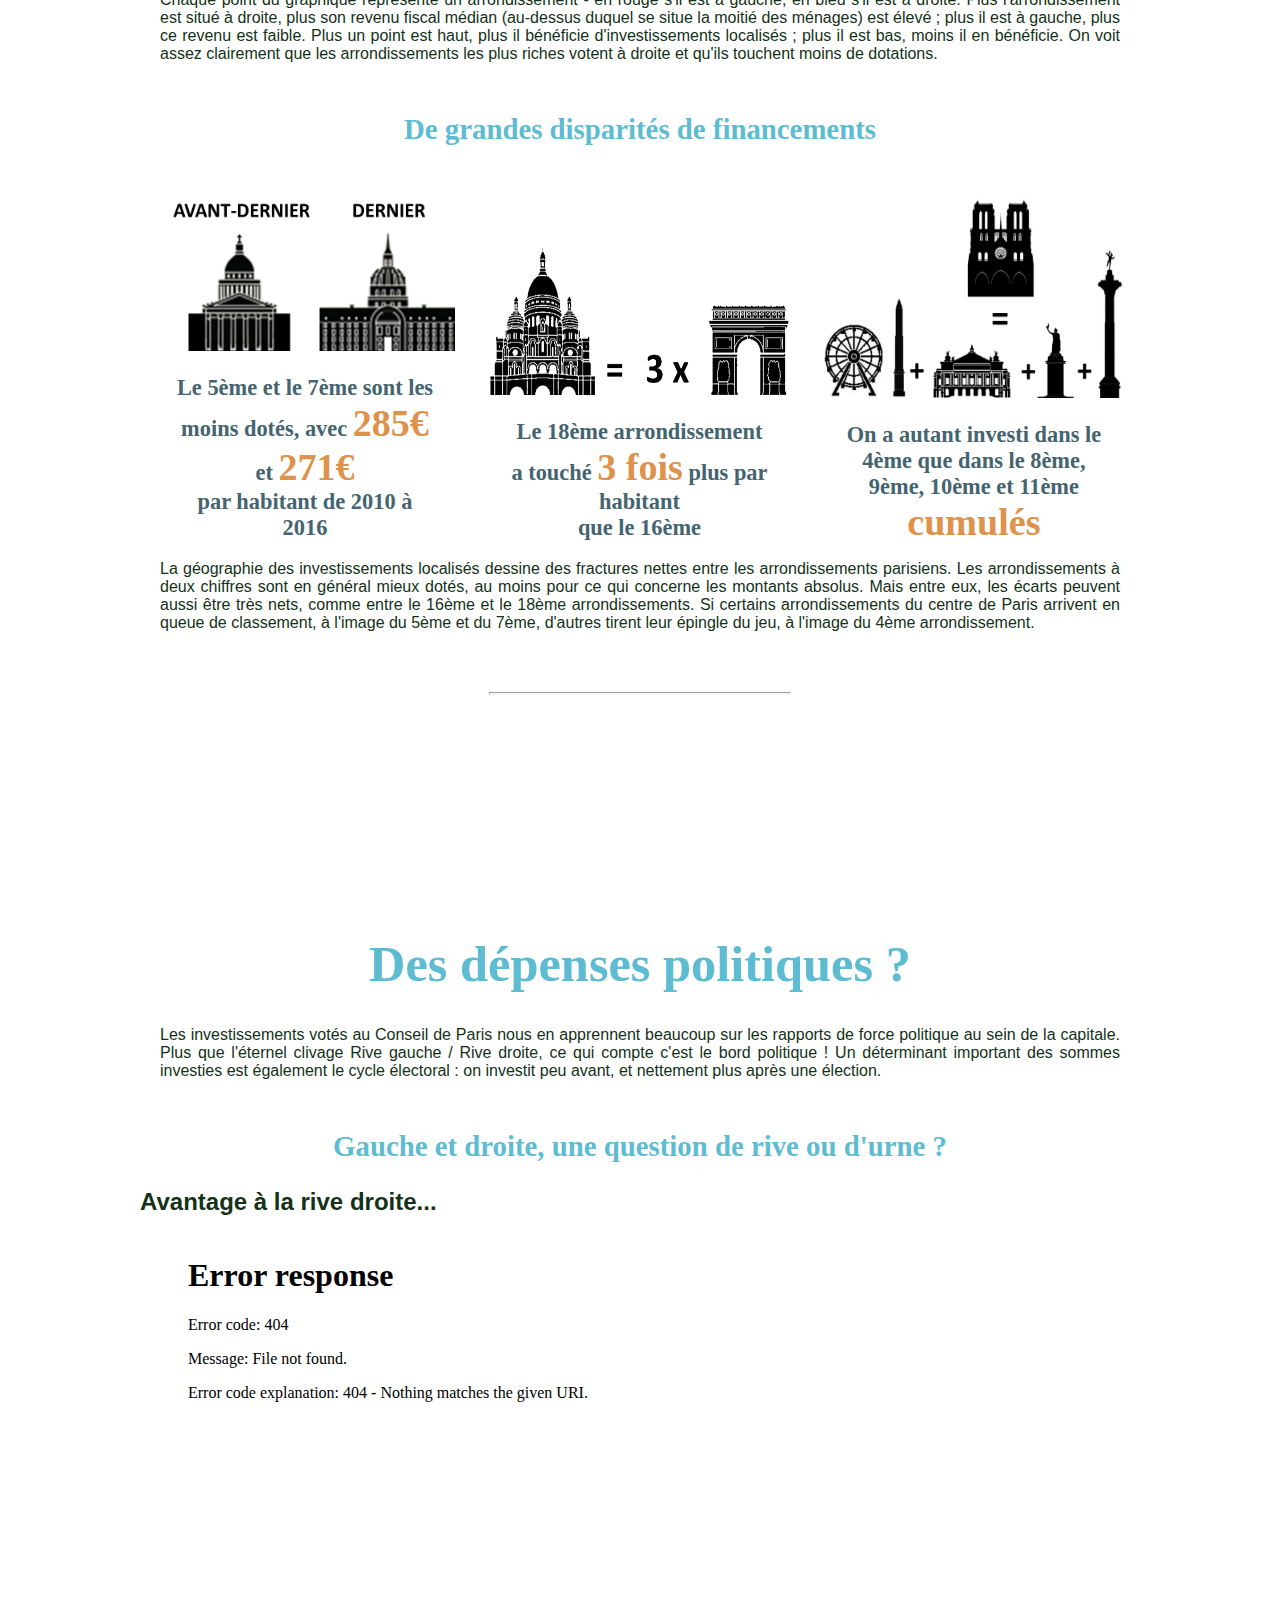
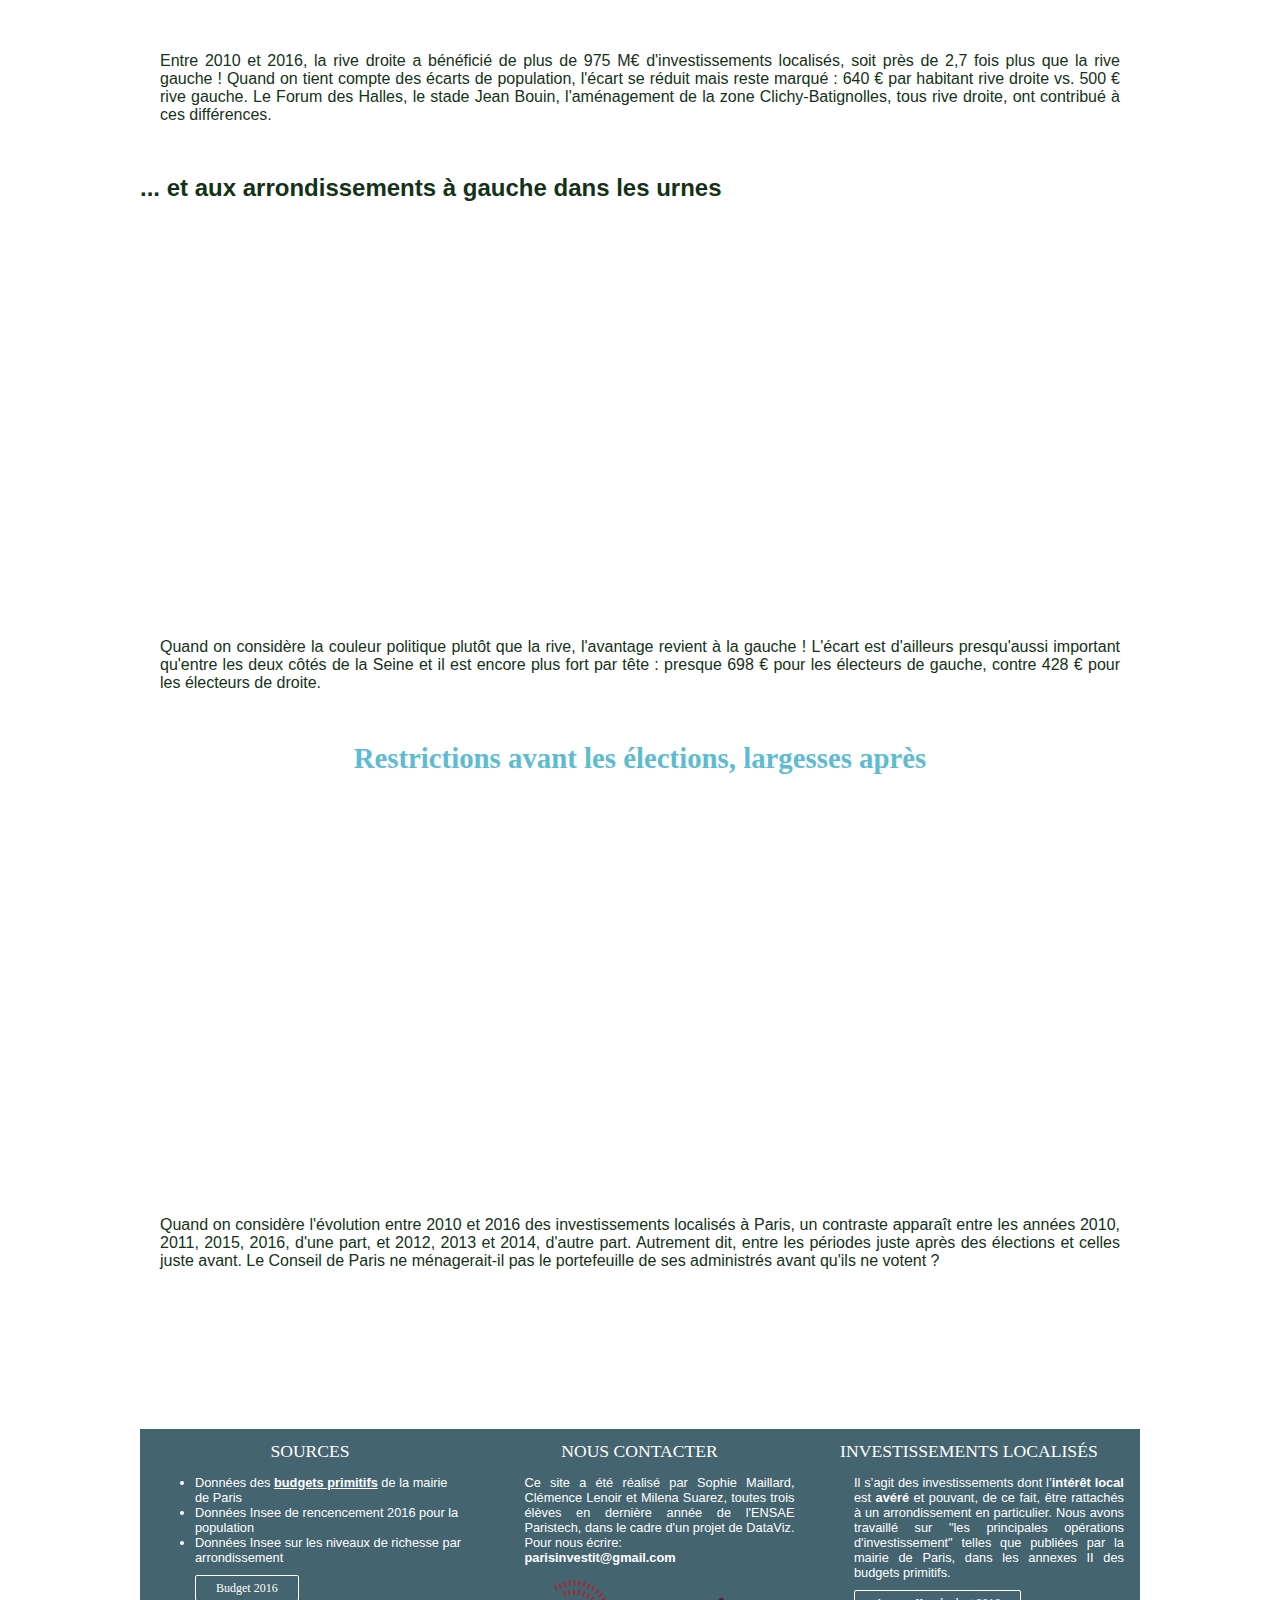
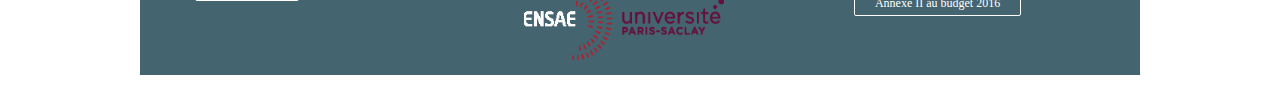
==== commit 6f6a5da5: "typo" ====
--- a/index.html
+++ b/index.html
@@ -278,7 +278,7 @@
 	                <div class="tweet">
 	                	<h1 style ="text-align: center">Investissements localisés</h1>
 	                    <ul style ="text-align: justify">
-	                        Il s’agit des investissements dont l’<strong>intérêt local</strong> est <strong>avéré</strong> et pouvant, de ce fait, être rattachés à un arrondissement en particulier. Nous avons travaillé sur "les principales opérations d'investissement" tels que publiées par la mairie de Paris, dans les annexes II des budgets primitifs.<br>
+	                        Il s’agit des investissements dont l’<strong>intérêt local</strong> est <strong>avéré</strong> et pouvant, de ce fait, être rattachés à un arrondissement en particulier. Nous avons travaillé sur "les principales opérations d'investissement" telles que publiées par la mairie de Paris, dans les annexes II des budgets primitifs.<br>
 	        			<br>
 	                    </u1>
 	                    <u1 style="text-align: center">
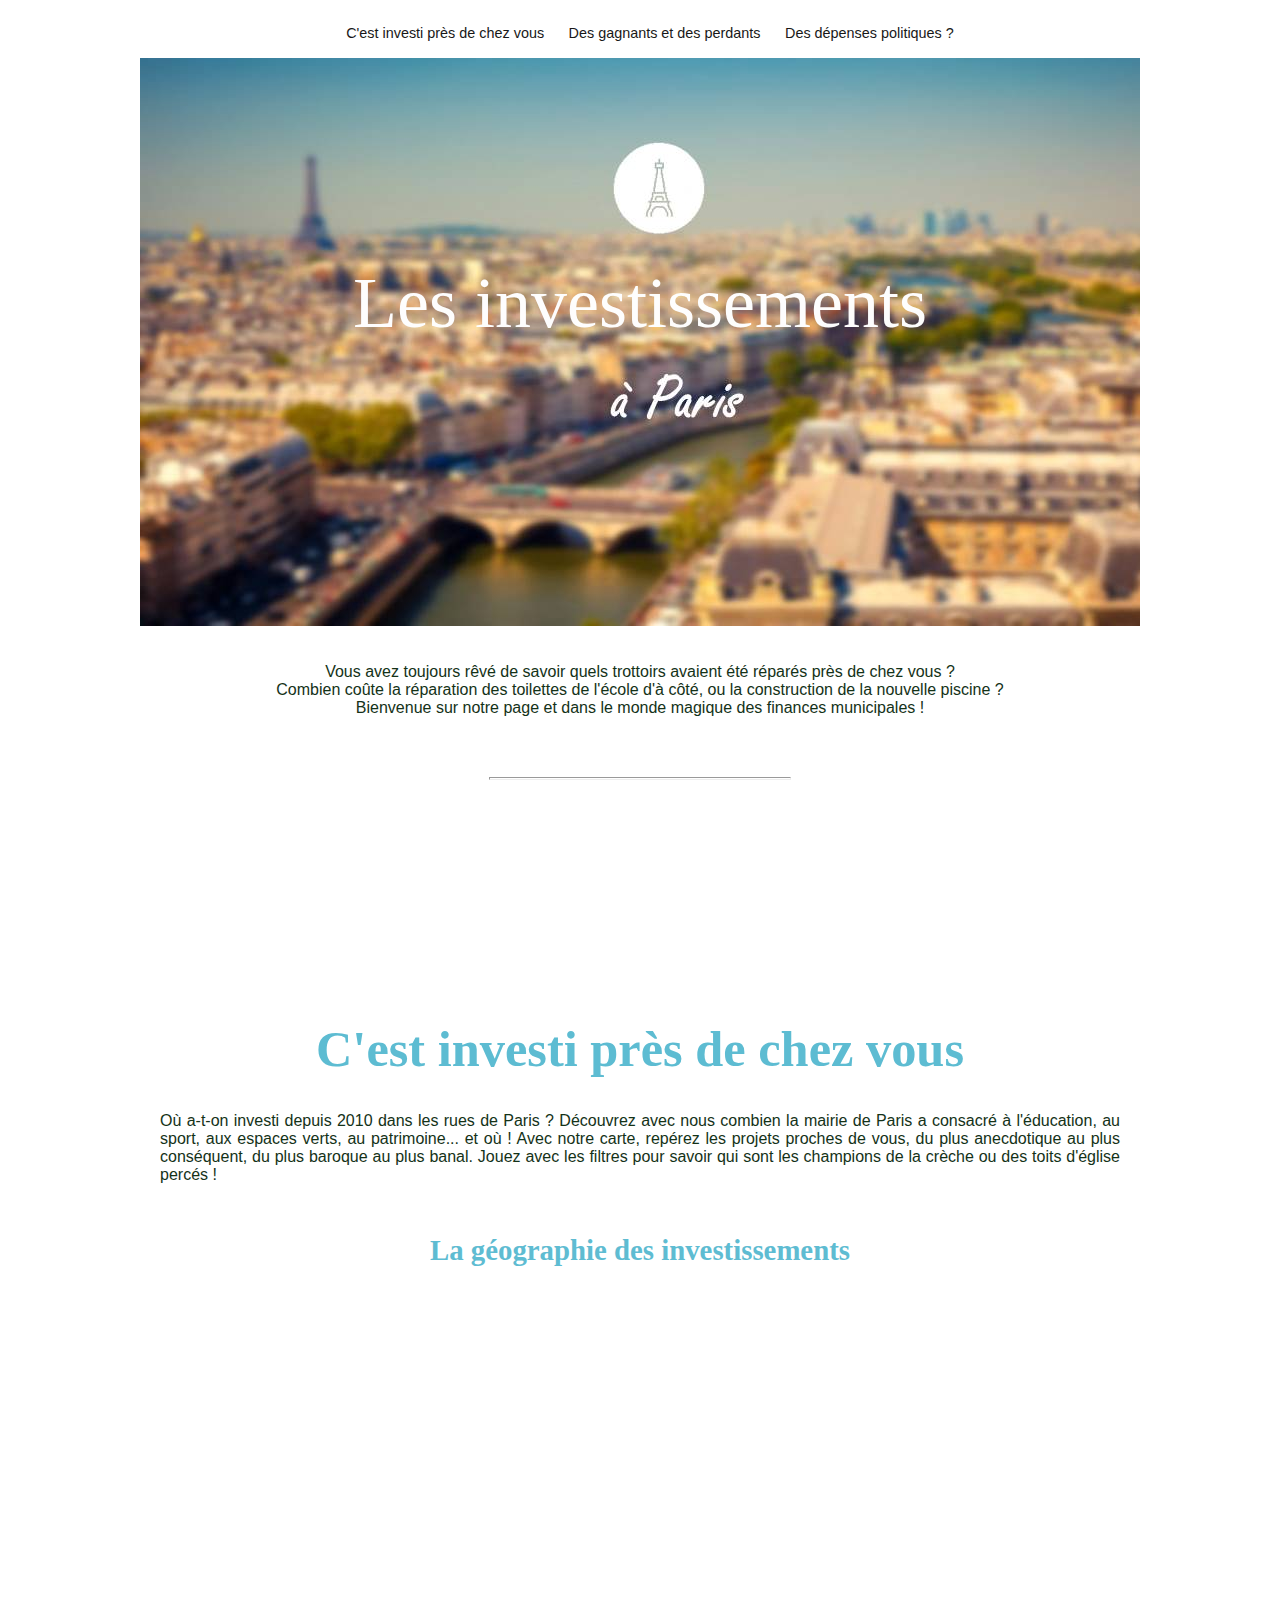
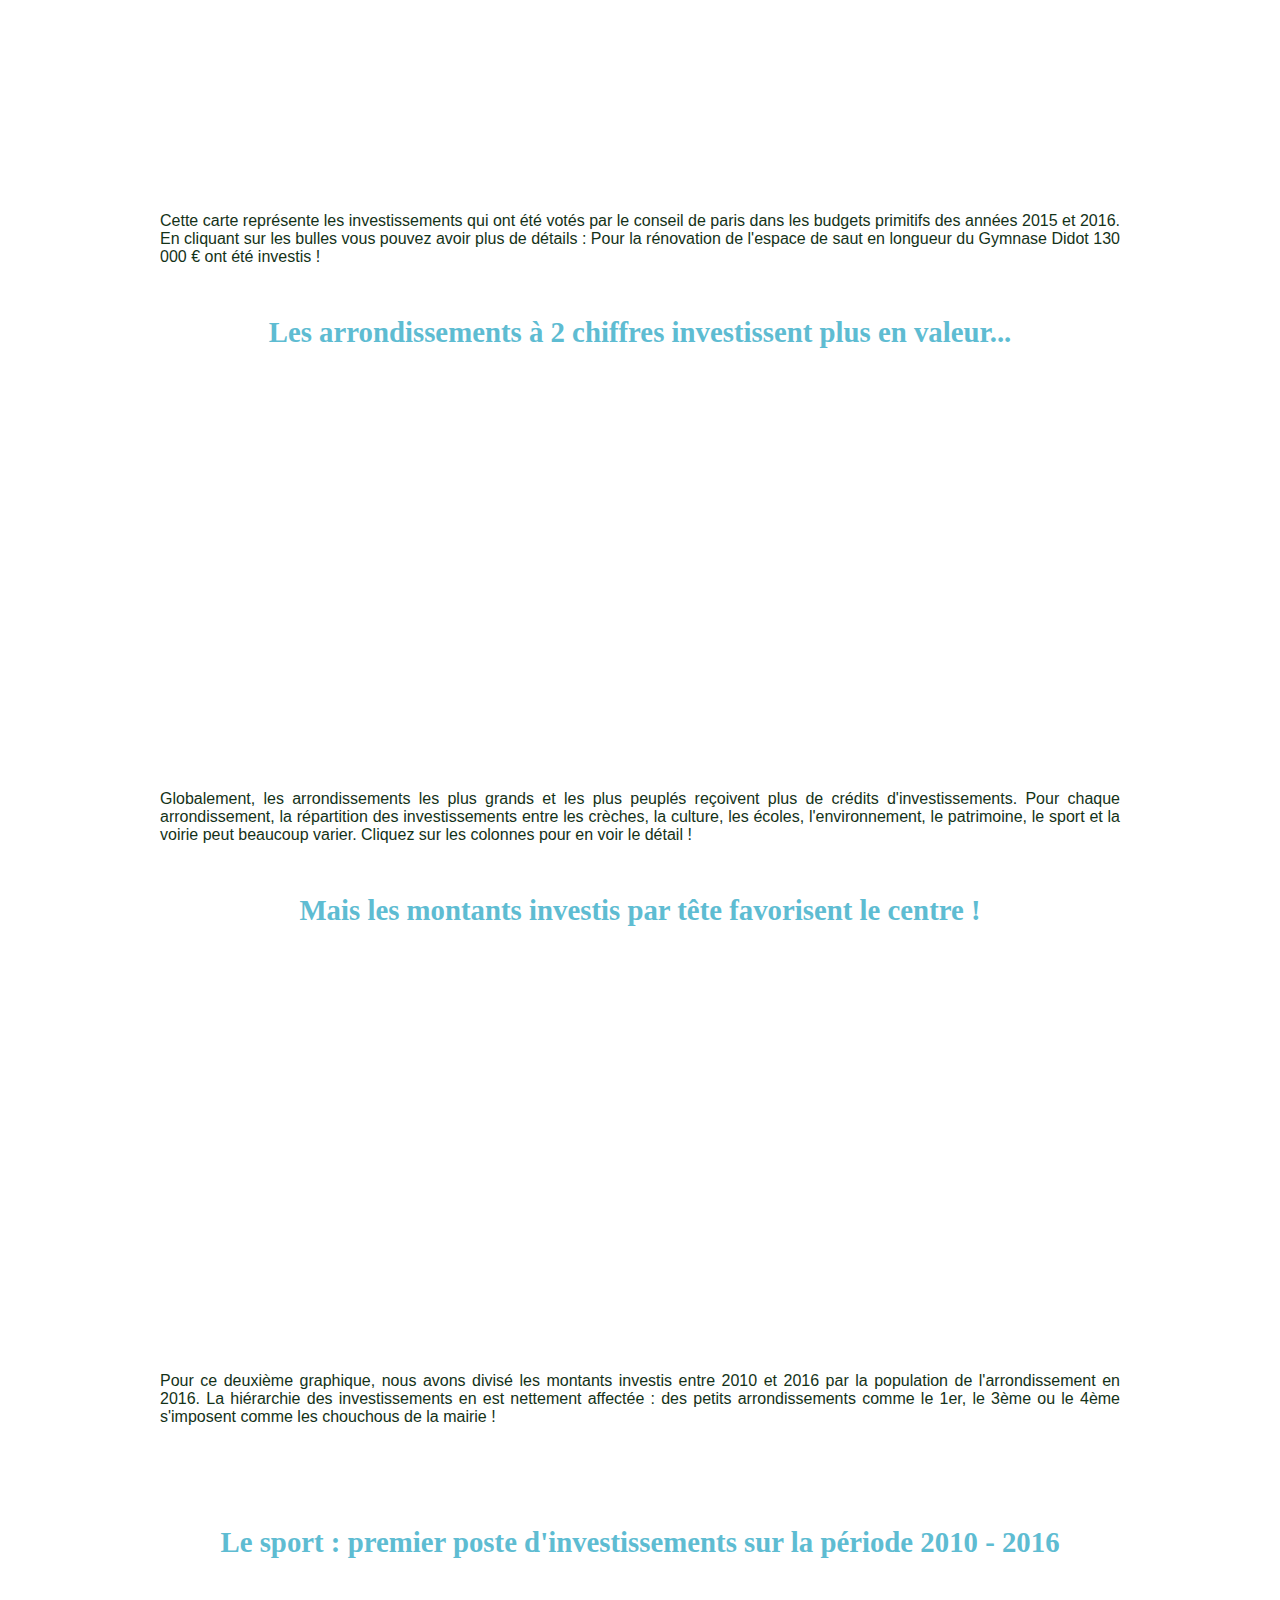
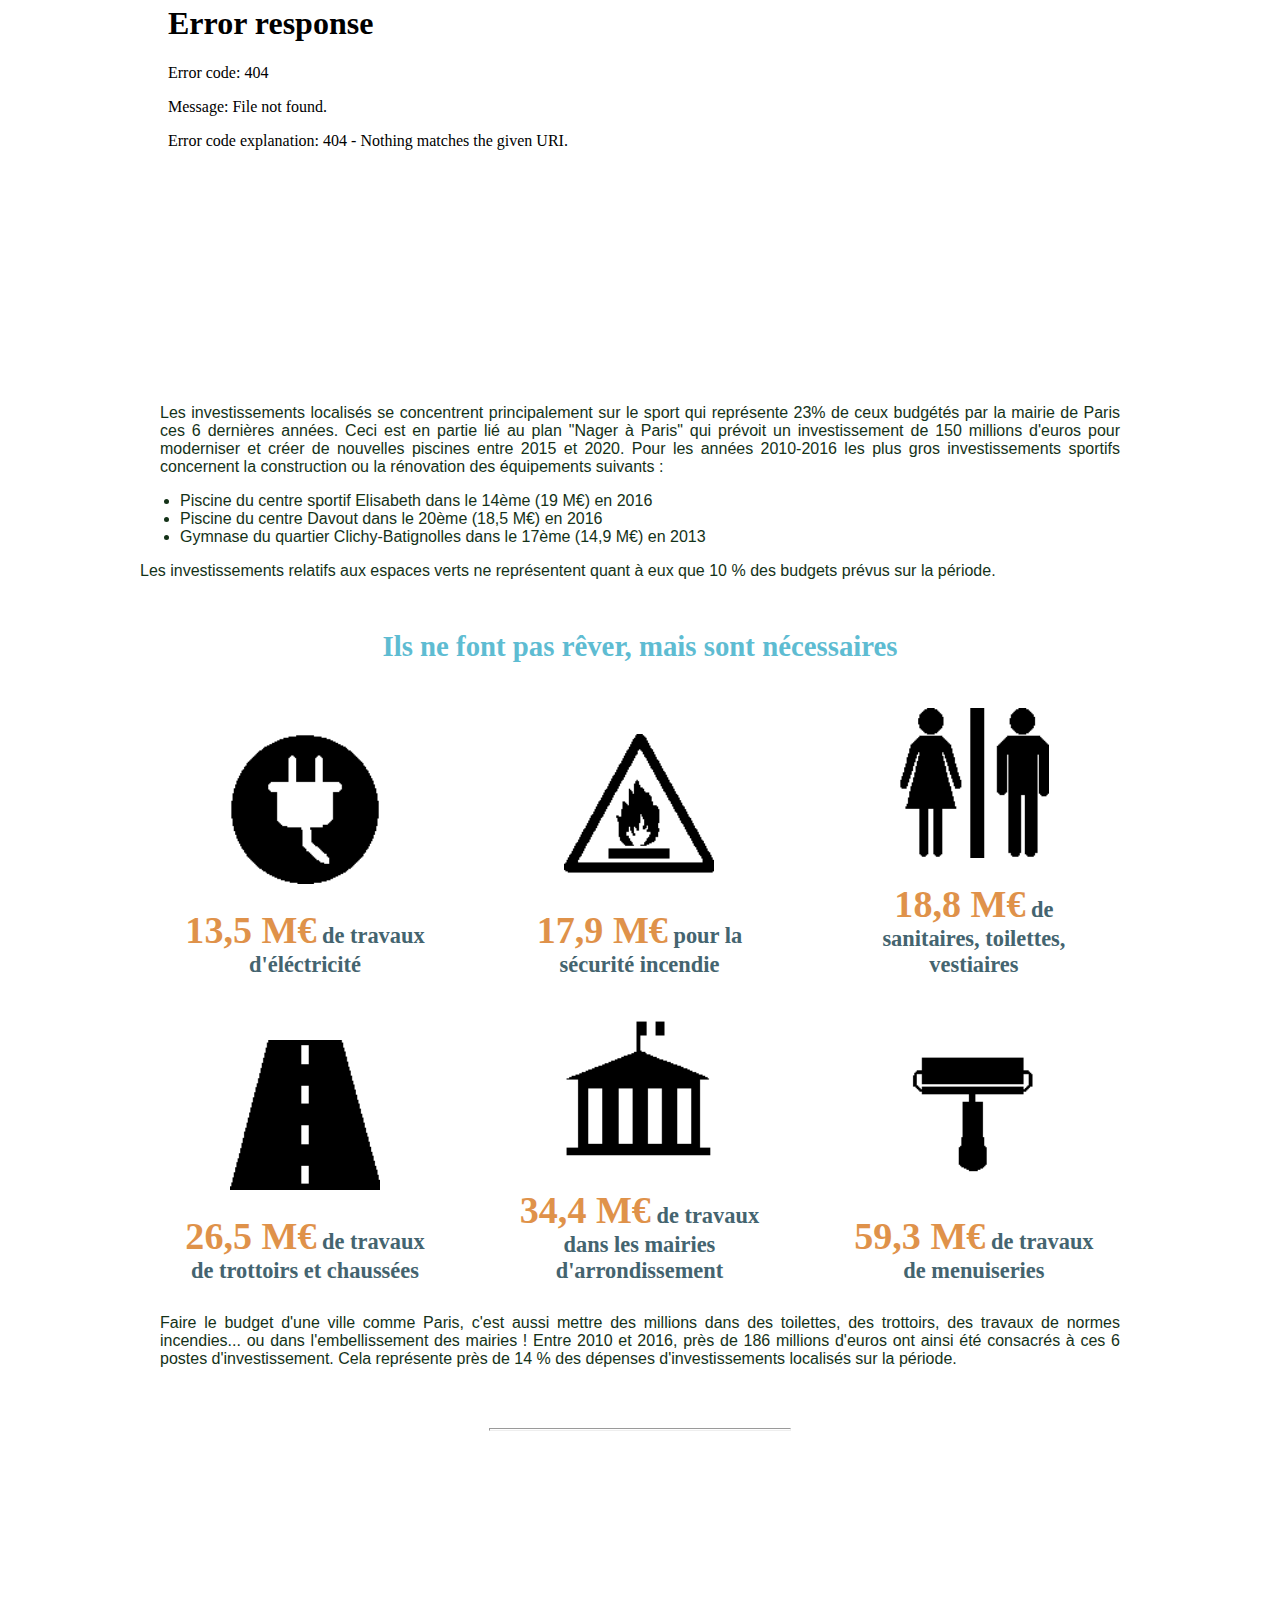
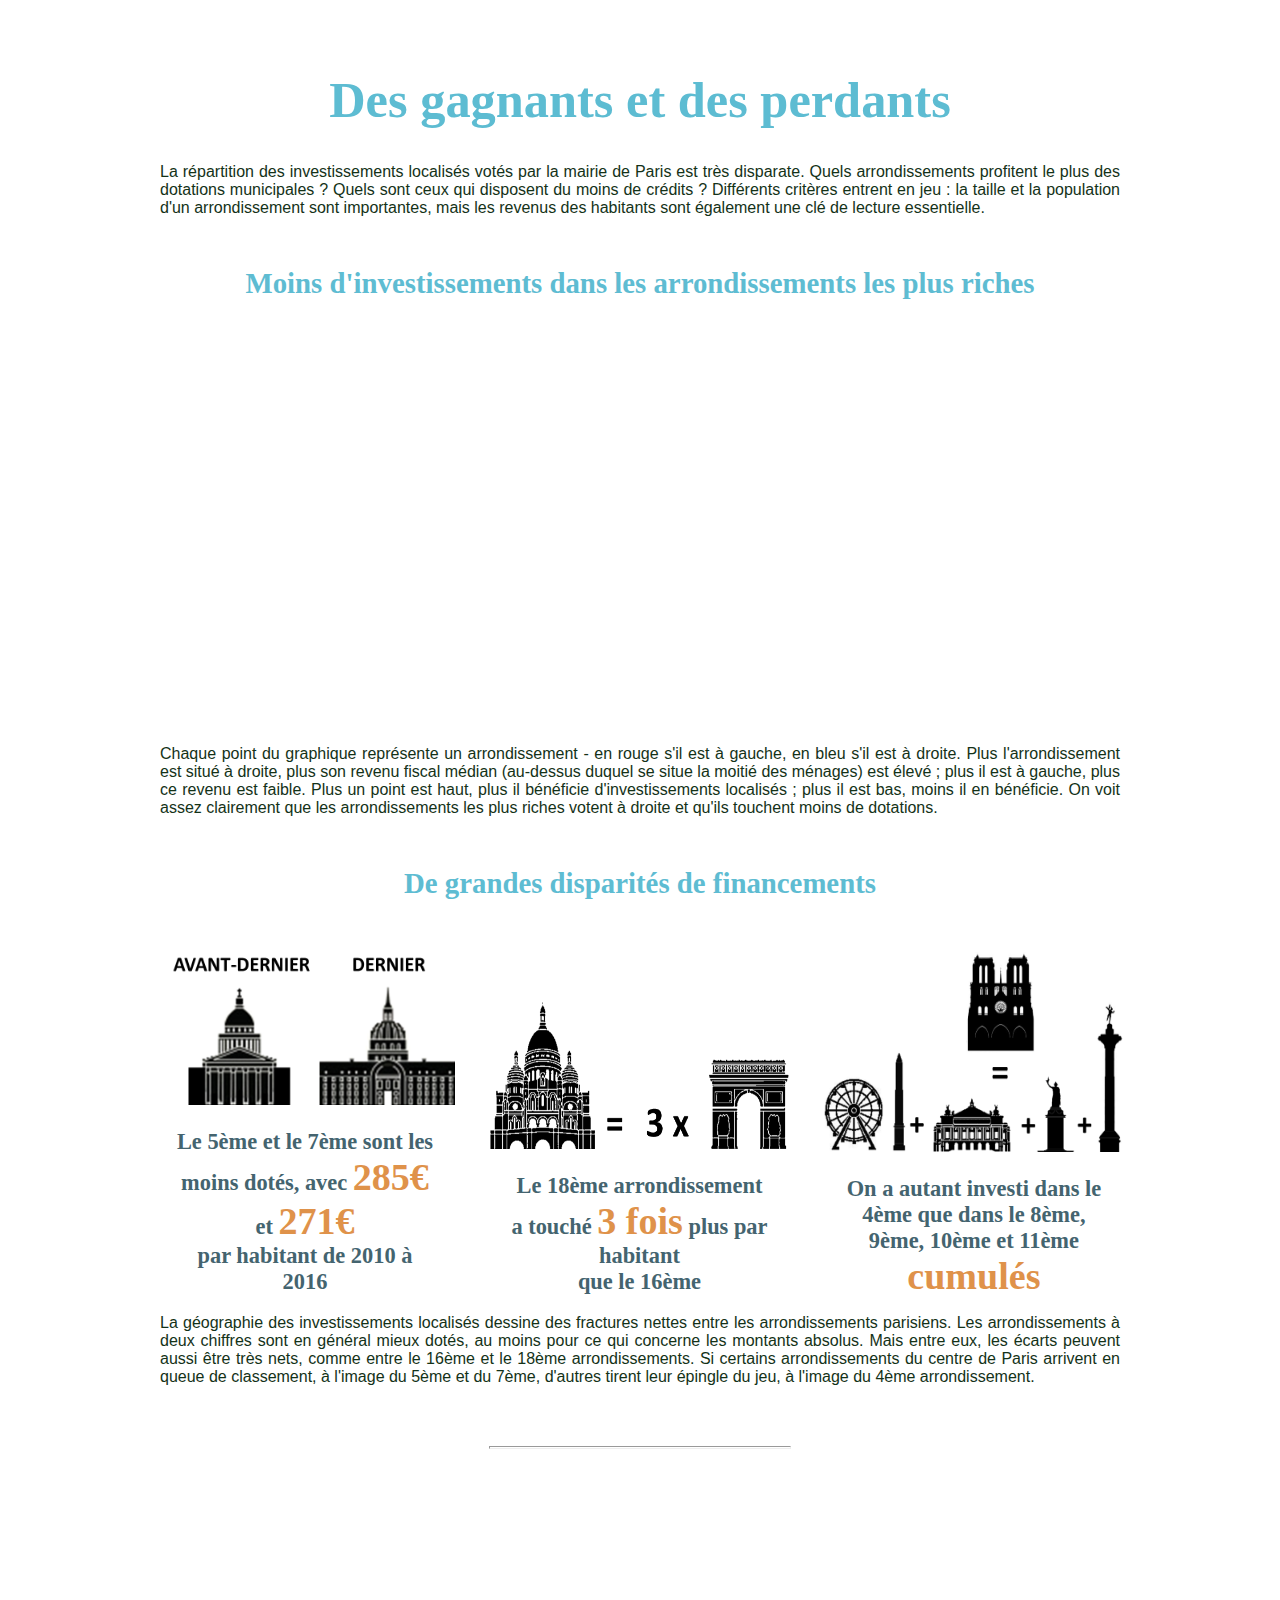
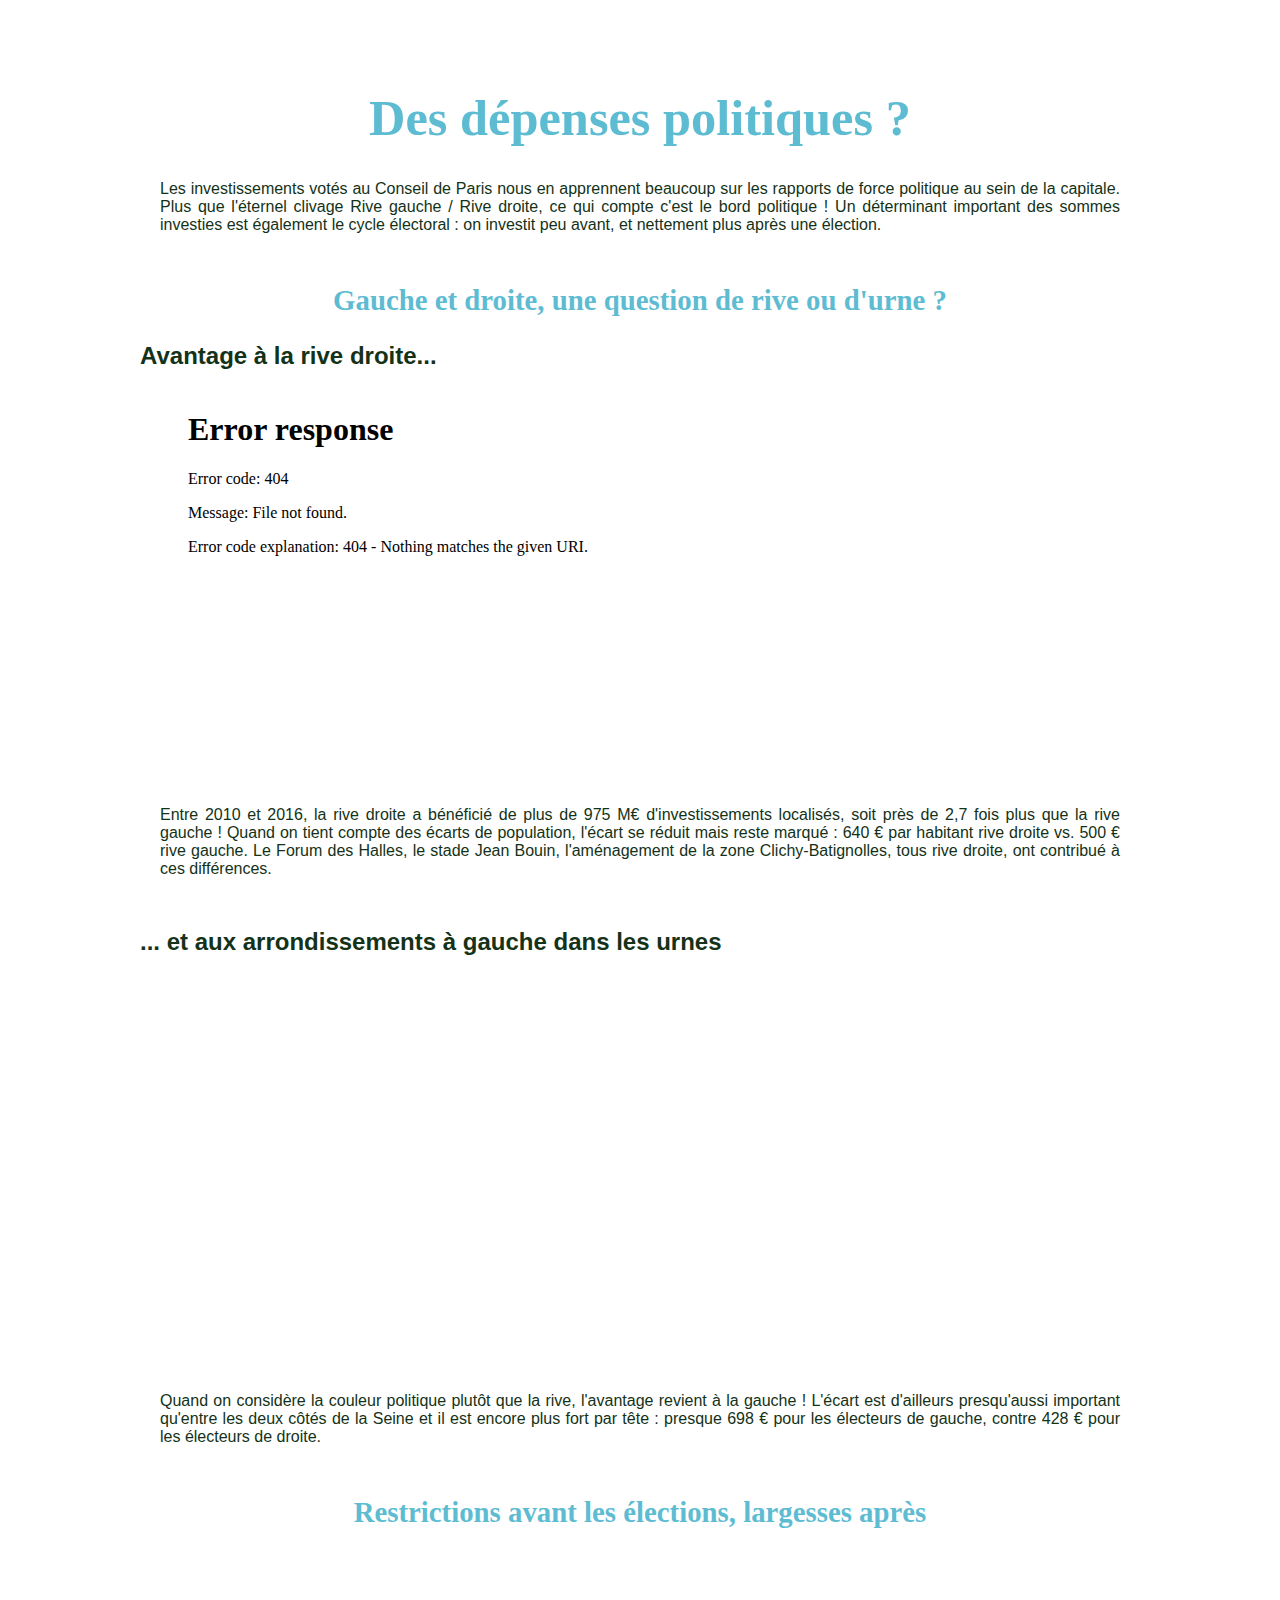
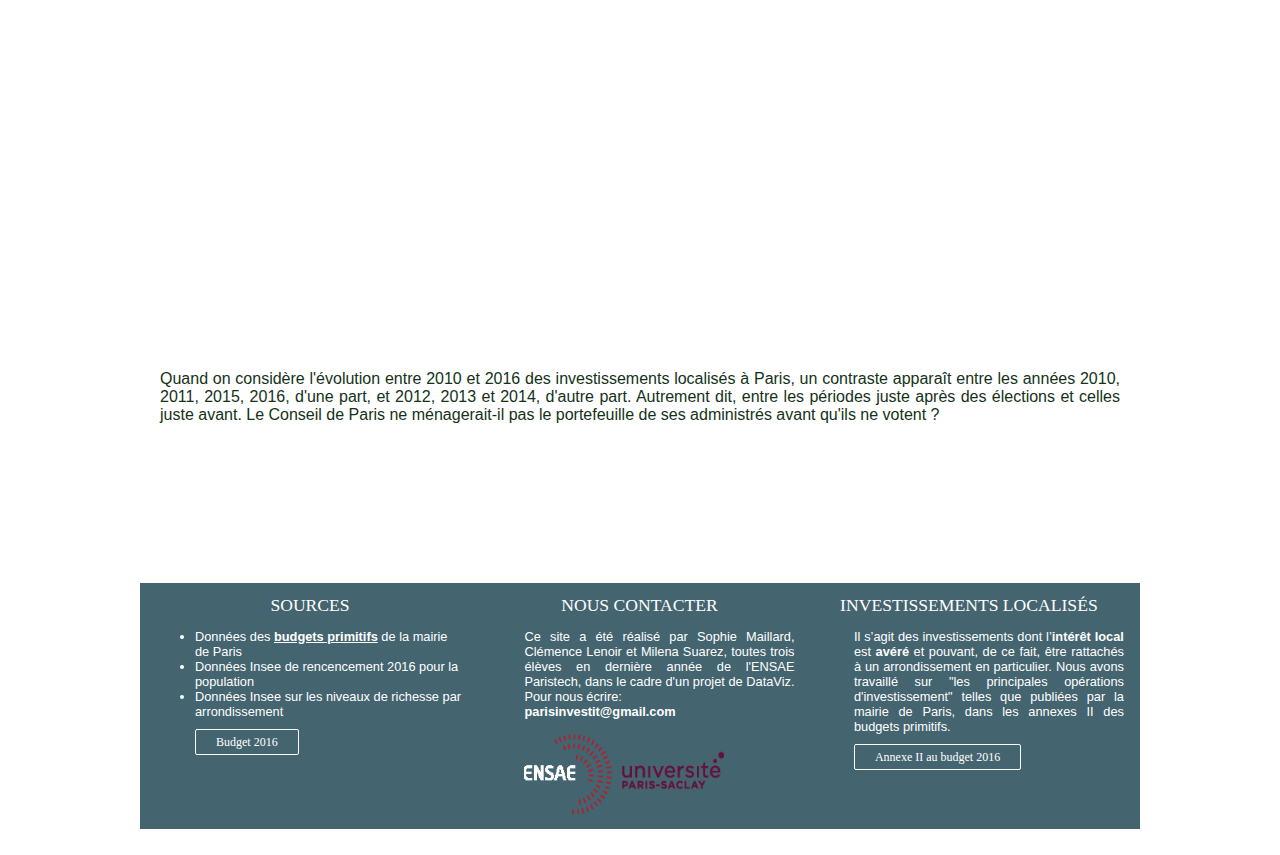
==== commit 0227d594: "Clem 2" ====
--- a/index.html
+++ b/index.html
@@ -81,6 +81,8 @@
  				<iframe src="index_layer.html" frameborder="0" allowtransparency="true" allowfullscreen="allowfullscreen" webkitallowfullscreen="webkitallowfullscreen" mozallowfullscreen="mozallowfullscreen" oallowfullscreen="oallowfullscreen" msallowfullscreen="msallowfullscreen" width=100% height="600" style="margin-bottom:-100px"> </iframe>
 				</div>     
                 <p> Cette carte représente les investissements qui ont été votés par le conseil de paris dans les budgets primitifs des années 2015 et 2016. En cliquant sur les bulles vous pouvez avoir plus de détails : Pour la rénovation de l'espace de saut en longueur du Gymnase Didot 130 000 € ont été investis !</p>   
+
+                
                 
 				<h1 class="titre_subsection" style="margin-top:50px"> Les arrondissements à 2 chiffres investissent plus en valeur...</h1>
 				<div class="carte">
@@ -97,6 +99,27 @@
                 <p>Pour ce deuxième graphique, nous avons divisé les montants investis entre 2010 et 2016 par la population de l'arrondissement en 2016. La hiérarchie
                     des investissements en est nettement affectée : des petits arrondissements comme le 1er, le 3ème ou le 4ème s'imposent comme les chouchous de la mairie !  </p>
 		       
+ <h1 class="titre_subsection" style="margin-top:100px"> Le sport : premier poste d'investissements sur la période 2010 - 2016 </h1>
+
+   				 
+				<p> </p>
+
+				<div class="carte">
+				<iframe src="categorie.htm" frameborder="0" allowtransparency="true" allowfullscreen="allowfullscreen" webkitallowfullscreen="webkitallowfullscreen" mozallowfullscreen="mozallowfullscreen" oallowfullscreen="oallowfullscreen" msallowfullscreen="msallowfullscreen" width="900" height="500" style="margin-bottom:-100px"></iframe>
+				</div>  
+
+				<div>
+				<p> Les investissements localisés se concentrent principalement sur le sport qui représente 23% de ceux budgétés par la mairie de Paris ces 6 dernières années. Ceci est en partie lié au plan "Nager à Paris"  qui prévoit un investissement de 150 millions d'euros pour moderniser et créer de nouvelles piscines entre 2015 et 2020. Pour les années 2010-2016 les plus gros investissements sportifs concernent la construction ou la rénovation des équipements suivants : 
+			<ul>
+			  <li> Piscine du centre sportif Elisabeth dans le 14ème (19 M€) en 2016</li>
+			  <li> Piscine du centre Davout dans le 20ème (18,5 M€) en 2016 </li>
+			  <li> Gymnase du quartier Clichy-Batignolles dans le 17ème (14,9 M€) en 2013</li>
+			  
+			  			</ul>
+
+			 Les investissements relatifs aux espaces verts ne représentent quant à eux que 10 % des budgets prévus sur la période. </p>
+				</div> 
+
                <h1 class="titre_subsection" style="margin-top:50px"> Ils ne font pas rêver, mais sont nécessaires </h1>
                 
 		        <div class="dangereux3">
@@ -302,5 +325,7 @@
   ga('send', 'pageview');
 
 </script>​
-    
+<META NAME="description" CONTENT="Dataviz des investissements locaux de la mairie de Paris">
+ 
+<META NAME="keywords" CONTENT="dataviz, investissements, investissements localisés, mairie de Paris, Paris, géographie investissement"> 
 </html>
